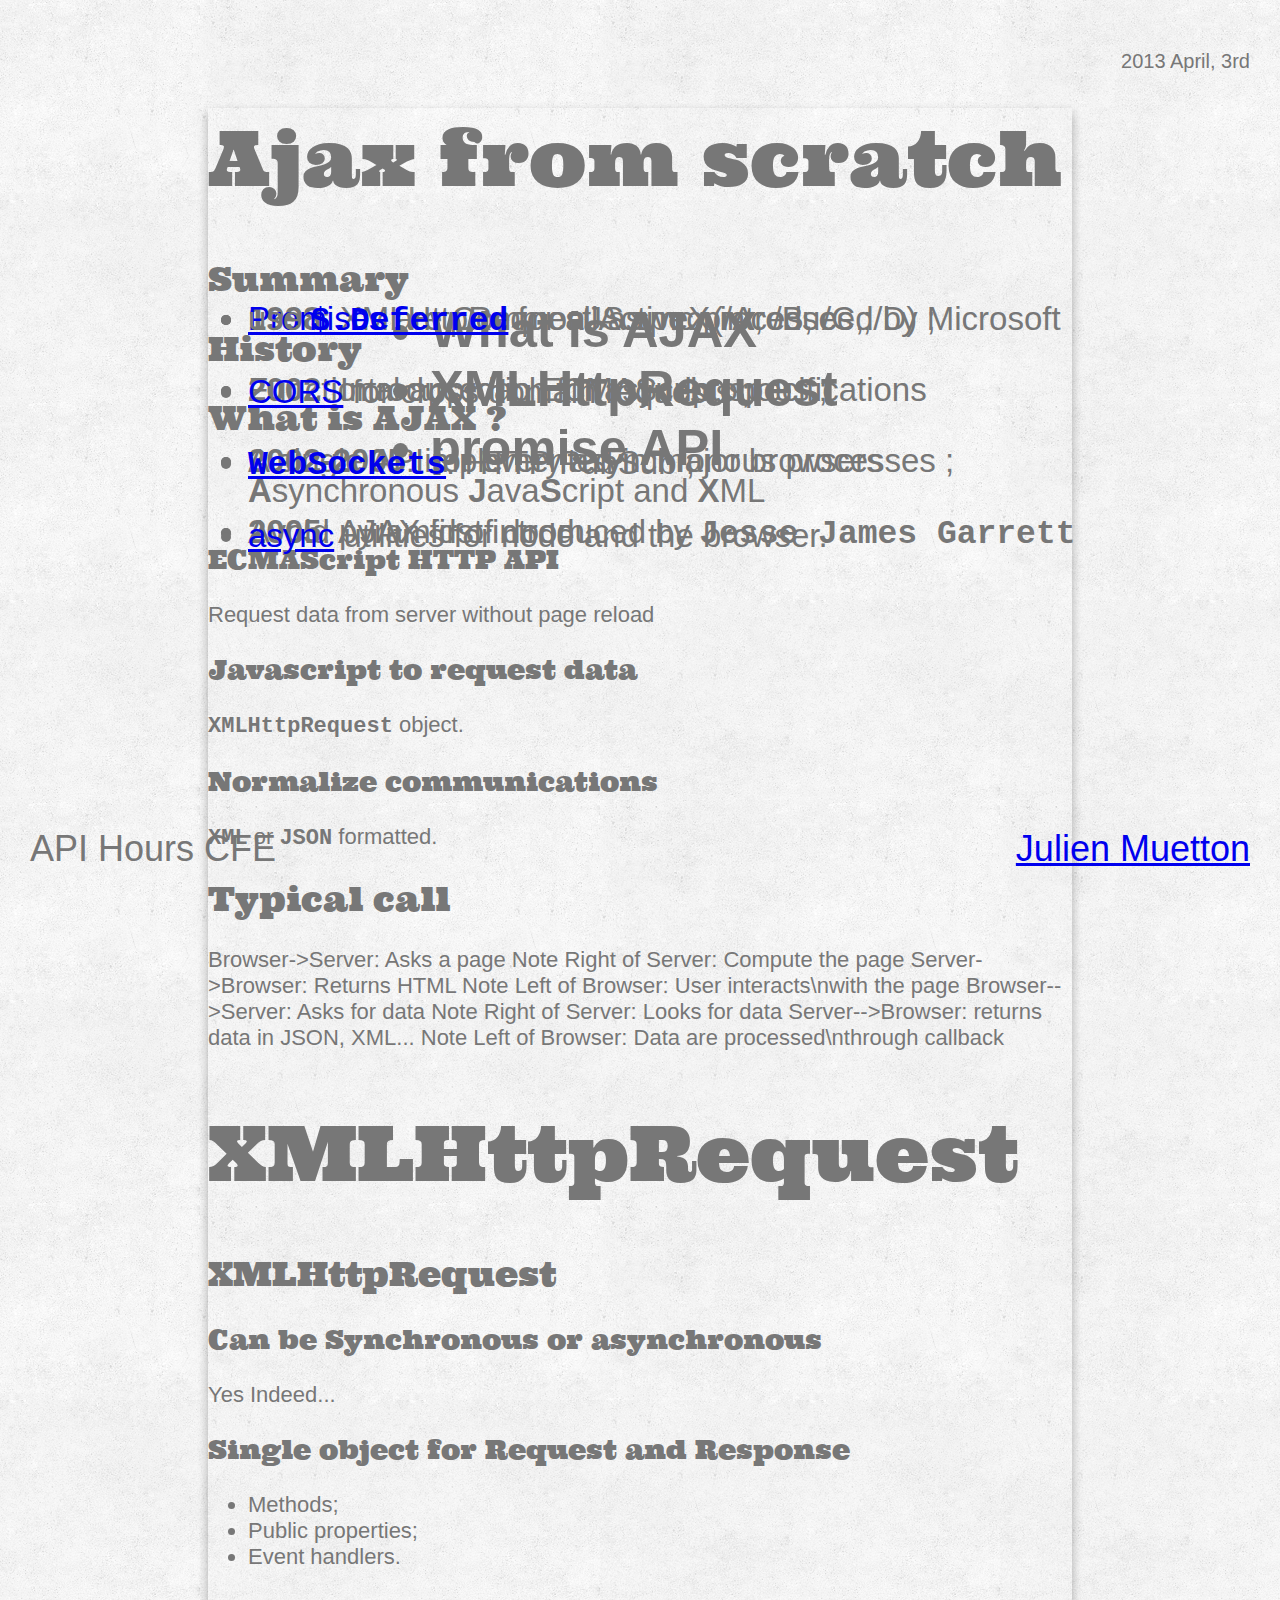
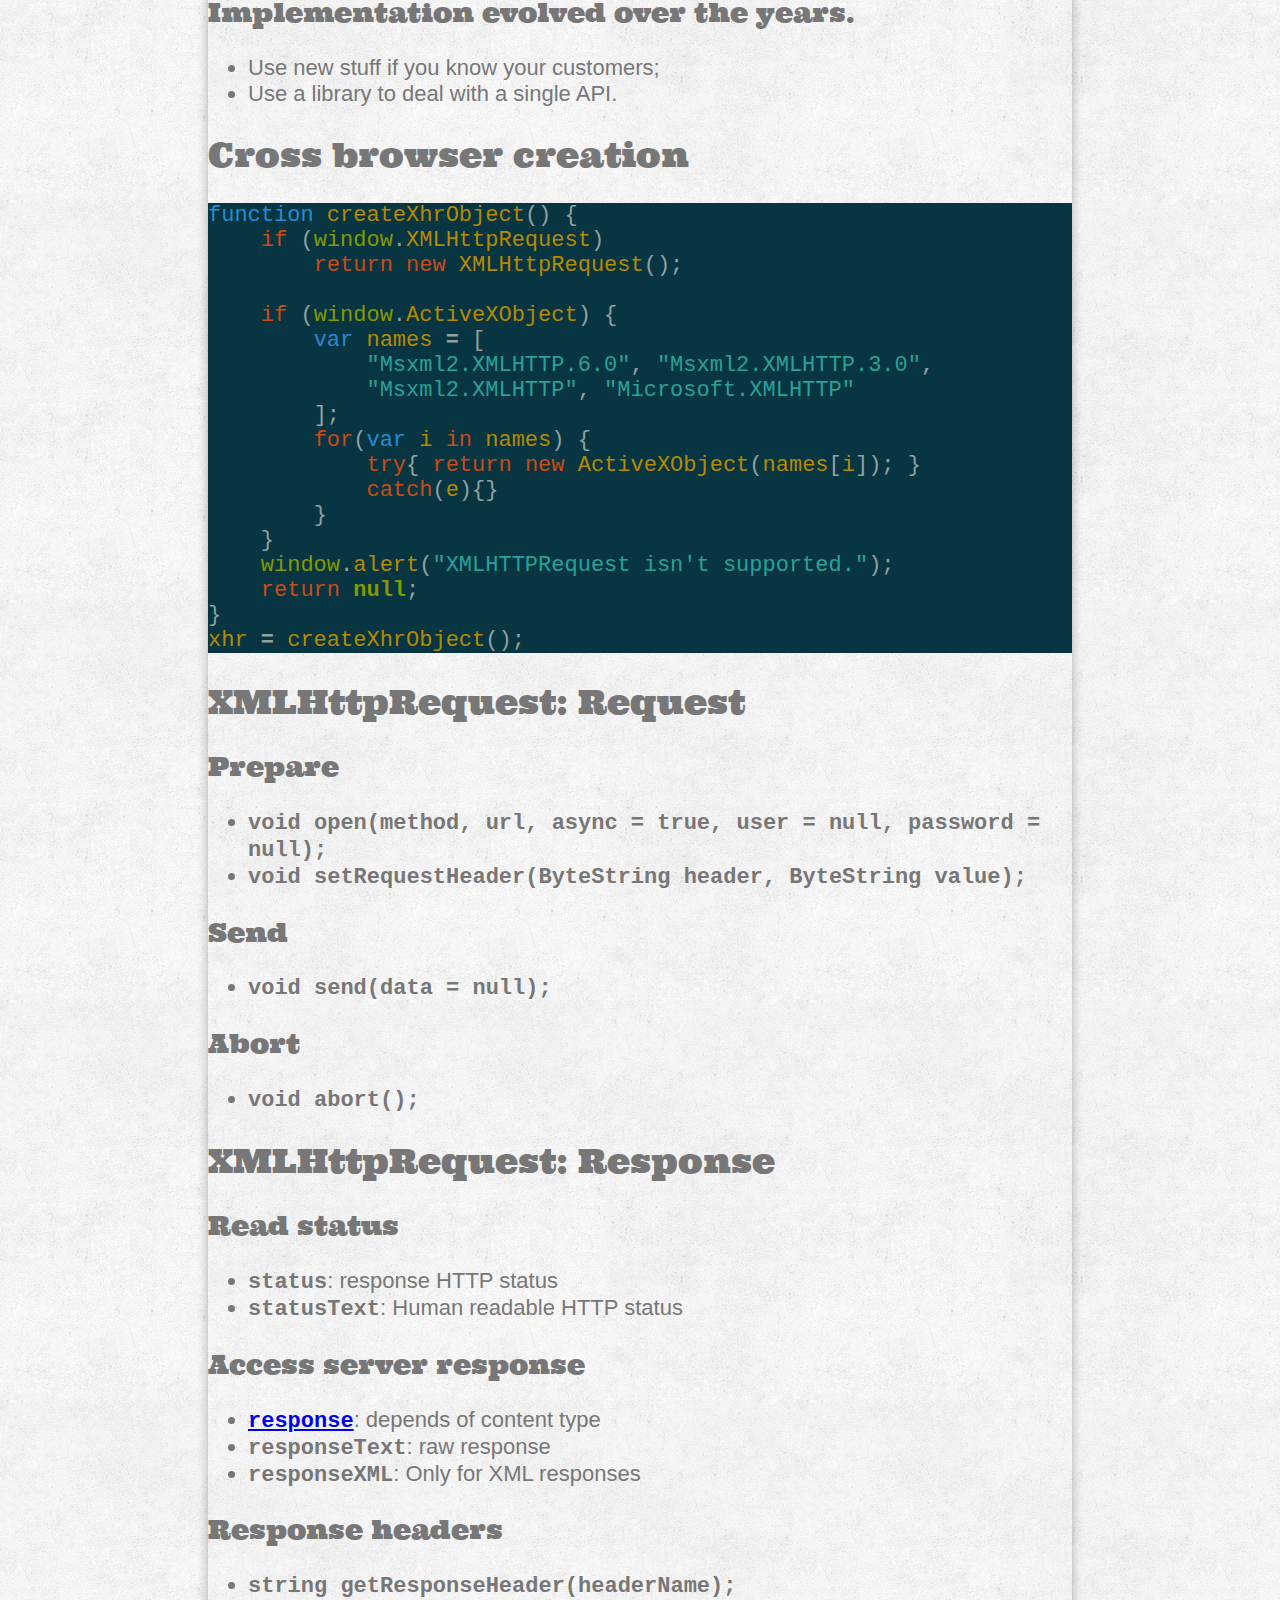
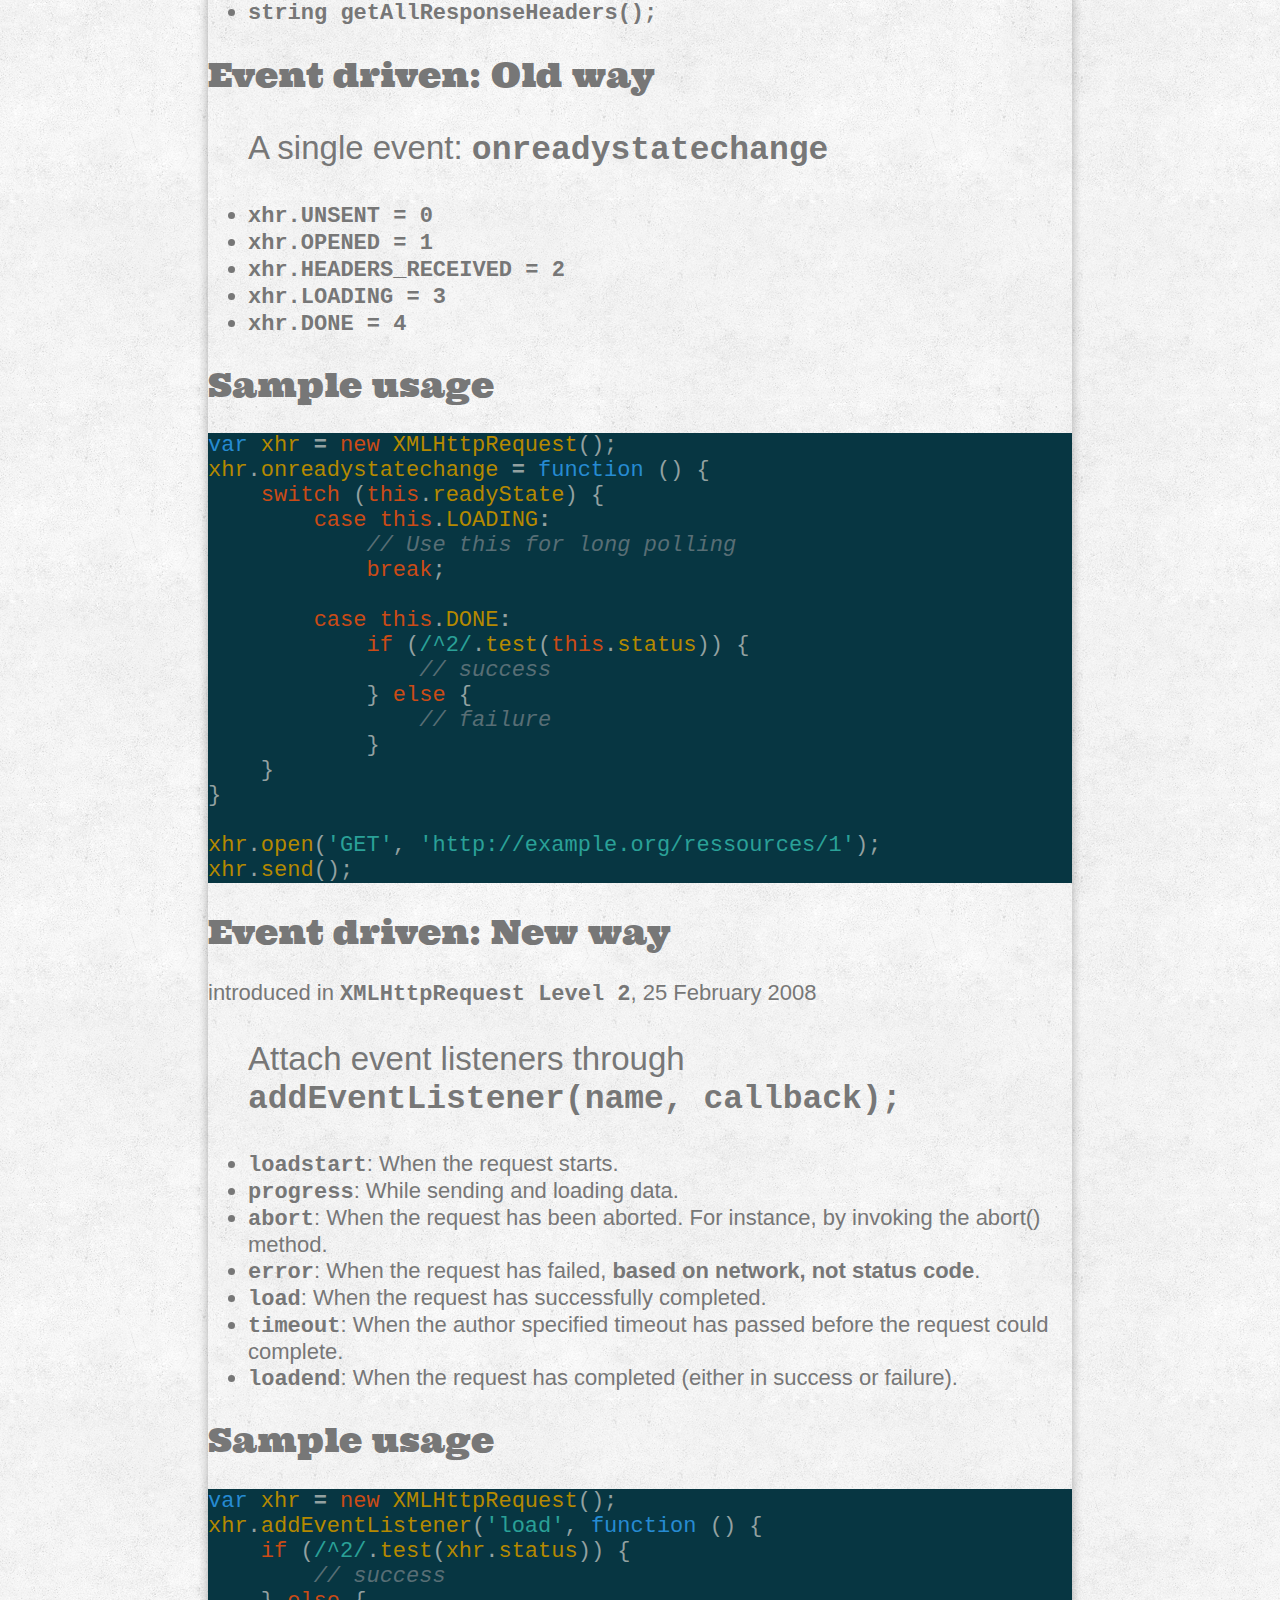
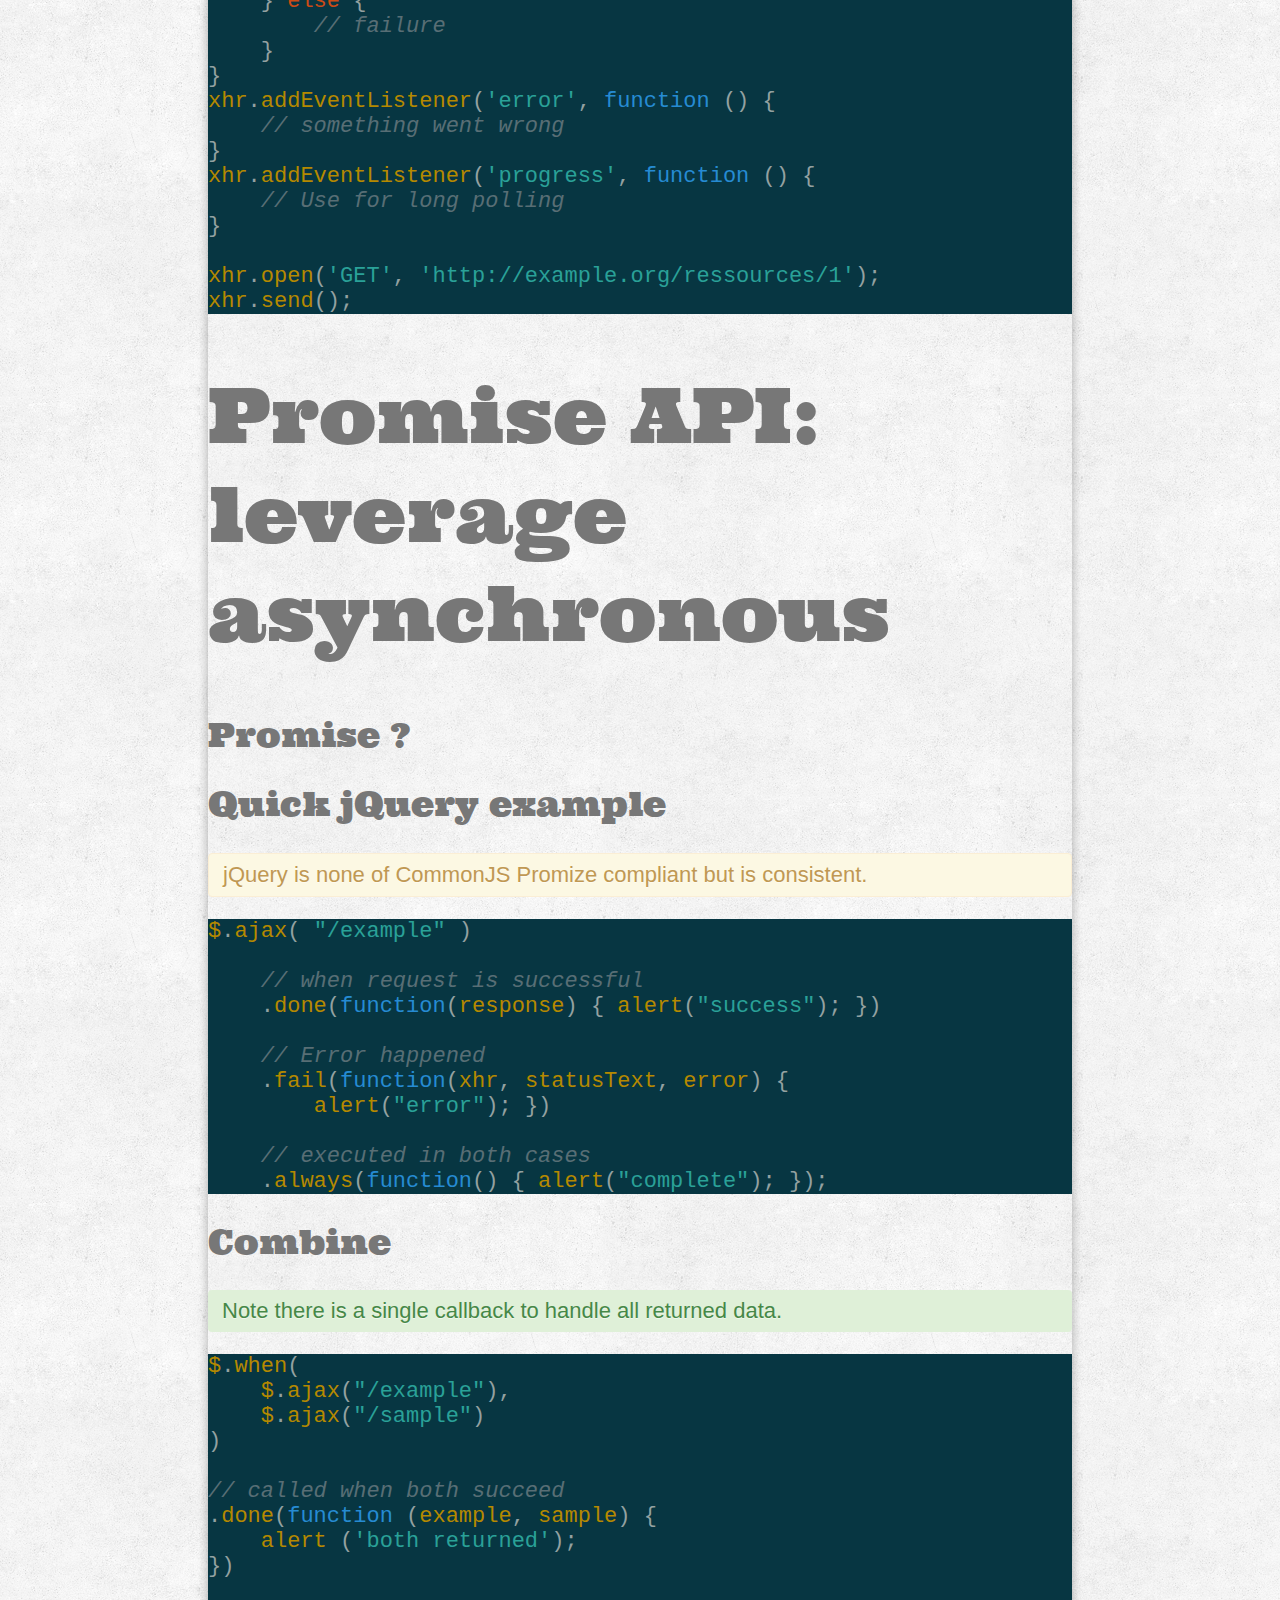
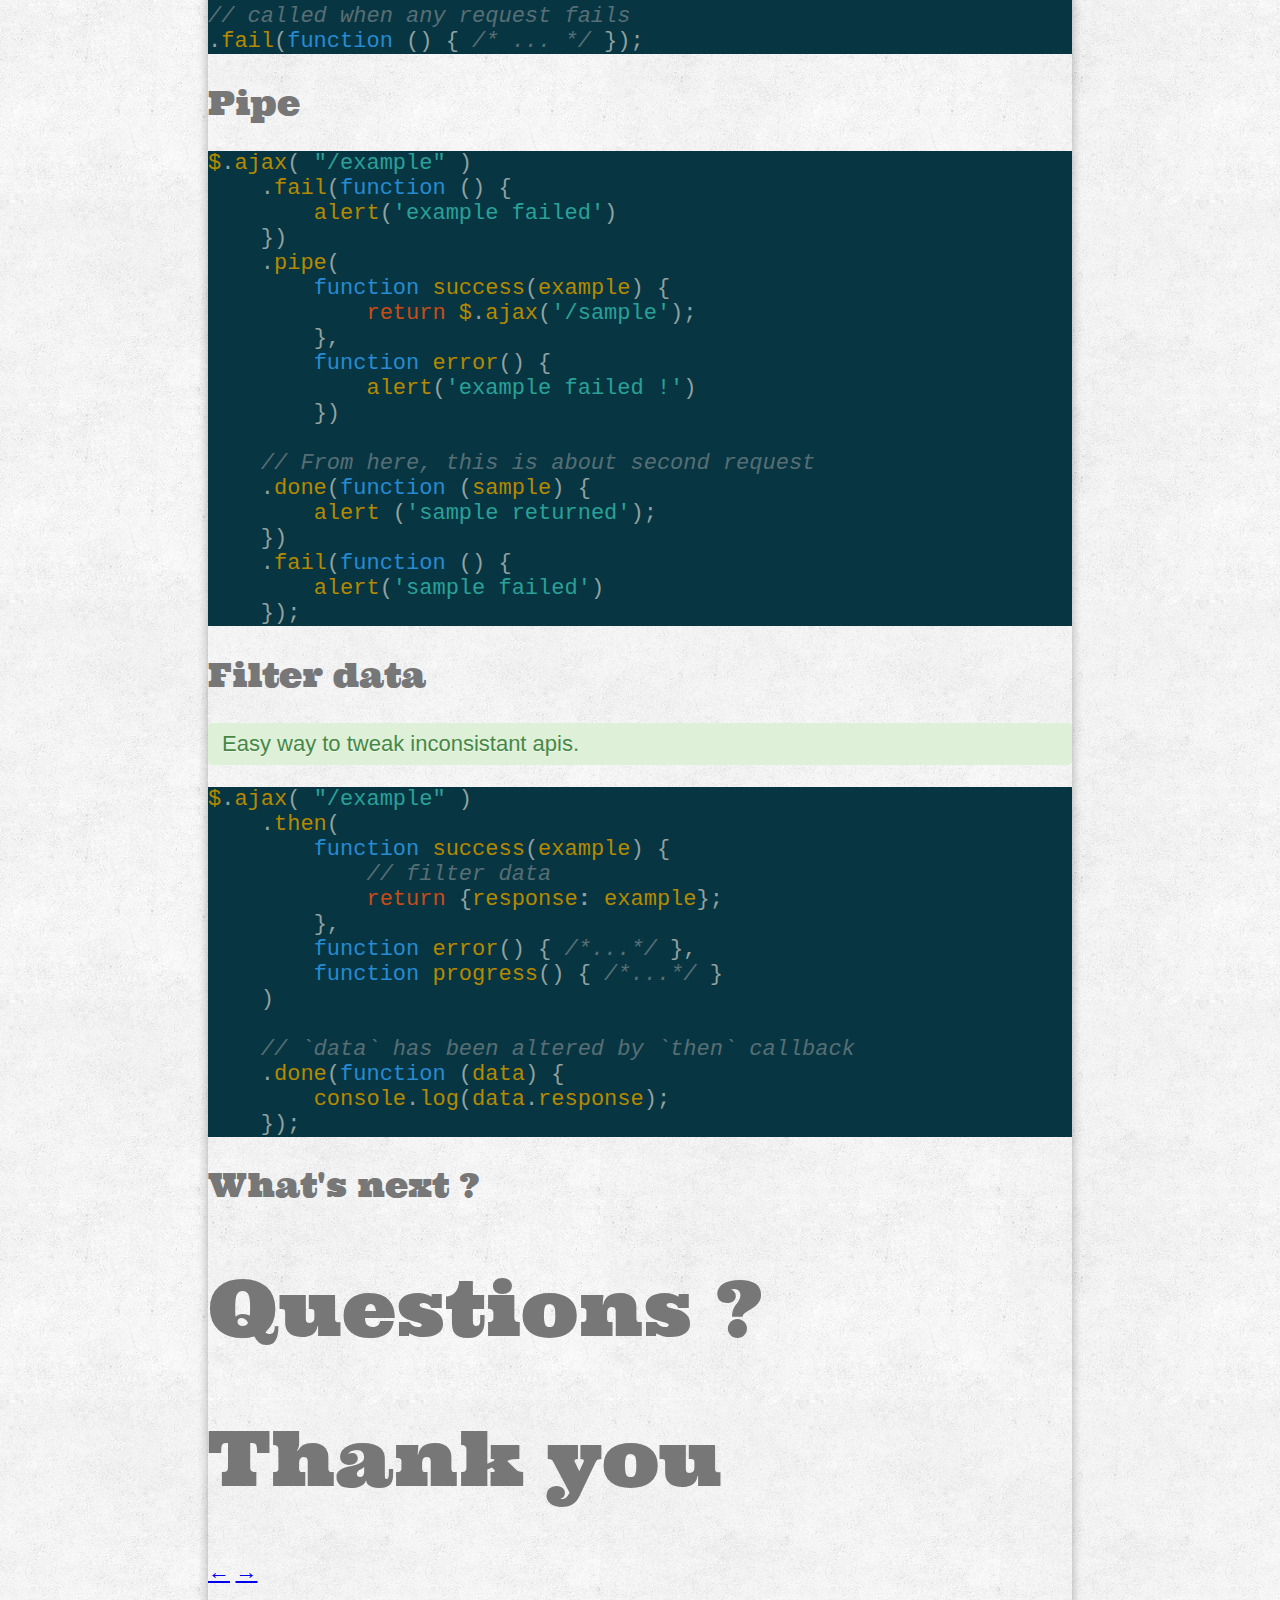
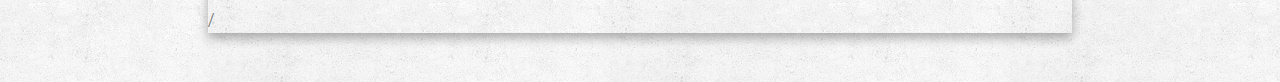
==== index.html @ 1f61324c "Initial import" ====
<!DOCTYPE html>
<!--
  Copyright 2010 Julien Muetton.

  Licensed under the Apache License, Version 2.0 (the "License");
  you may not use this file except in compliance with the License.
  You may obtain a copy of the License at

     http://www.apache.org/licenses/LICENSE-2.0

  Unless required by applicable law or agreed to in writing, software
  distributed under the License is distributed on an "AS IS" BASIS,
  WITHOUT WARRANTIES OR CONDITIONS OF ANY KIND, either express or implied.
  See the License for the specific language governing permissions and
  limitations under the License.

-->
<html>
<head>
    <meta charset="utf-8">
    <meta http-equiv="X-UA-Compatible" content="IE=edge,chrome=1">
    <meta name="viewport" content="width=1024, user-scalable=no">
    <meta name="description" content="Ajax from scratch">
    <title>Ajax from scratch</title>

    <script src="theme/deck.js/modernizr.custom.js"></script>


    <!-- Core and extension CSS files -->
    <link rel="stylesheet" href="theme/deck.js/core/deck.core.css">
    <link rel="stylesheet" href="theme/deck.js/extensions/goto/deck.goto.css">
    <link rel="stylesheet" href="theme/deck.js/extensions/menu/deck.menu.css">
    <link rel="stylesheet" href="theme/deck.js/extensions/navigation/deck.navigation.css">
    <link rel="stylesheet" href="theme/deck.js/extensions/status/deck.status.css">
    <link rel="stylesheet" href="theme/deck.js/extensions/hash/deck.hash.css">
    <link rel="stylesheet" href="theme/css/solarized.css">

    <!-- Theme CSS files (menu swaps these out) -->
    <link rel="stylesheet" id="style-theme-link" href="theme/deck.js/themes/style/web-2.0.css">
    <link rel="stylesheet" id="transition-theme-link" href="theme/deck.js/themes/transition/horizontal-slide.css">

    <!-- Styles -->
    
    <style type="text/css" media="print">
      /*
Letter 612 x 792
A4     498 x 750
*/

/***************************************************************************/
/* The bits that you probably want to override! */
body {
  font-size: 20pt;
  font-family: "Helvetica", "Arial", "Liberation Sans", sans-serif;
  color: black;
  background-color: #fff; /* Colour outside of slide */
}

div.presentation, div.slide {
  background-color: white; /* colour of the slide */
}

div.slide h1, div.slide h2, div.slide h3, div.slide h4, div.slide h5, div.slide h6 {
  color: navy;
  font-weight: normal;
}

div.slide h3, div.slide h4, div.slide h5, div.slide h6 {
  margin-bottom: 6px;
}

div.slide h3 + p, div.slide h4 + p, div.slide h5 + p, div.slide h6 + p {
  margin-top: 6px;
}

pre {
  font-size: 12pt;
  font-family: Monaco, Courier, monospace;
}

li {
  line-height: 1.5em;
  margin-left: 10pt;
  /*padding: 10px 0*/;
}

li ul, li ul li {
  margin-top: 0;
}

table {
  margin-top: 6pt;
  border-collapse: collapse;
  width: 100%;
}
table th {
  text-align: left;
  border-bottom: 1px solid #666;
}
table td, table th {
  padding-left:   10px;
  padding-right:  10px;
  padding-top:    4px;
  padding-bottom: 4px;
}
tr > td:first-child, tr > th:first-child {
  padding-left: 0;
}

/* .notes are displayed when you press '2' */
.notes {
  color: white;
  background: #777;
  opacity:0.90;
}

/* A title slide is a single header */
.slide header:only-child h1 {
  font-weight: bold;
  font-size: 36pt;
}

/* Source and page number */
aside.source, aside.page_number {
  font-size: 14pt;
}

/* Quote and blockquote */
blockquote          { text-indent: -1ex; margin-bottom: 10px;}
blockquote *        { quotes: none; }
blockquote p:before { content: '\201C'; }
blockquote p:after  { content: '\201D'; }
blockquote p        { margin:0; padding:0; }
blockquote q:before { content: '\2018'; }
blockquote q:after  { content: '\2019'; }
.cite { margin:0; text-align:right; margin-right: 40px;}

/***************************************************************************/
/* Specific clases for use with the .fx: macro */

/* smaller and larger */
.smaller section {
  font-size: 18pt;
}

.smaller div h1 {
  font-size: 40pt;
}

.smaller section pre {
  font-size: 10pt;
}

.larger section {
  font-size: 22pt;
}

.larger div h1 {
  font-size: 40pt;
}

.larger section pre {
  font-size: 14pt;
}

/* titleslide: displaying a title(h1) and subtitle(h2) on the same slide */
div.titleslide { text-align: center; }
div.titleslide h1 { padding-top: 50pt; font-size: 60pt; font-weight: bold;}

/* imageslide: covering a whole slide with an image */
div.slides div.imageslide {margin: 0; width: 750pt; height: 460pt; overflow: hidden}
div.imageslide img { 
  position: relative; 
  /*top: -144pt;*/
  /*top: -460pt;*/
  /*left: -10pt; */
  top: -138pt;
  left: -10pt;
  width: 750pt;
  height: 460pt;
  max-width: 750pt !important; 
  max-height: 460pt !important; 
  z-index: 0; 
}

div.imageslide h1 { position: relative; z-index: 3 !important; /*left: 40px; top: -70pt; */}

/* black and white header for use with imageslide */
div.whiteheading h1 {color: #fffffe !important;}
div.blackheading h1 {color: black !important;}

/***************************************************************************/
/* Syntax highlighting is by Pygments - select via config file */
.lineno {color: #aaa; }  /* Line numbers */



/***************************************************************************/
/* The structure - You shouldn't need to change anything from here on down */
body {
  /*padding : 70pt;*/
  margin  : 0;
  overflow: hidden;
}

div.presentation, div.slides {
    transform: scale(1),
    -ms-transform: scale(1),
    -moz-transform: scale(1),
    -webkit-transform: scale(1),
    -o-transform: scale(1),
}

/*div.slides {
  width: 754pt !important;
  height: 502pt !important;
}*/

div.slide {
  display: block !important;
  width: 740pt !important;
  height: 460pt !important;
  border: 2pt solid #ddd;
/*  width      : 100%;
  height     : 100%;*/
  overflow   : hidden;
  page-break-after: always;
}

div.slide div.inner {
  width: 750pt !important;
  height: 460pt !important;
  margin: auto;
  display: table-cell;
  padding: 10pt;
}


/* A title slide is a single header */
.slide header:only-child {
  display: table;
}

.slide header:only-child h1 {
  width: 750pt !important;
  height: 460pt !important;
  text-align    : center;
  display       : table-cell;
  vertical-align: middle;
}

/*.slide header:only-child h1 {
  line-height: 180%;
  text-align: center;
  display: table-cell;
  vertical-align: middle;
  height: 600px;
  width: 800px;
  font-size: 48px;
  margin-top:100px;
  margin-bottom:100px;
}
*/


ol {
  margin-left: 5pt;
}

/* Image alignment options. Note that we align centre by default */
img { display: block; margin: auto; max-width: 600pt; max-height: 340pt;}

section img.align-center, section img.align-centre, section img.center, section img.centre {
  display: block;
  margin-left: auto;
  margin-right: auto;
}

section img.align-right, section img.right {
  display: block;
  margin-left: auto;
  margin-right: 0;
}

section img.align-left, section img.left {
  display: block;
  margin-right: auto;
  margin-left: 0;
}

section img.float-right {
  display: block;
  float: right;
  margin-left: auto;
  margin-right: 0;
}

section img.float-left {
  display: block;
  float: left;
  margin-right: auto;
  margin-left: 0;
}

/* Source and page number */
aside, footer {
  display: block;
  visibility: visible;
}

aside.source {
  display: none;
}

.page_number {
  position: relative; 
  text-align: right;
  display: block !important;
  visibility: visible !important;
  top: -40pt;
  right    : 0px;
  color    : black !important;
  padding  : 5pt !important;  
}


#toc, #help, .slide .notes,
.presenter_notes, #current_presenter_notes, #presenter_note,
 #time {
  display: none;
}


/* Turn of page numbers by uncommenting this */
.page_number {
  display: none !important;
}

/* Custom CSS bits */
.credits {
    float: right; 
    text-align:left;
    padding-top: 150pt !important;
}

.columnlist2 ul {
    vertical-align: top;
    -moz-column-count: 2;
    -moz-column-gap: 20px;
    -webkit-column-count: 2;
    -webkit-column-gap: 20px;
    column-count: 2;
    column-gap: 20px;
}

.columnlist3 ul {
    vertical-align: top;
    -moz-column-count: 3;
    -moz-column-gap: 20px;
    -webkit-column-count: 3;
    -webkit-column-gap: 20px;
    column-count: 3;
    column-gap: 20px;
}

    </style>
    <style type="text/css" media="screen, projection">
      /* Generated by Font Squirrel (http://www.fontsquirrel.com) on May 25, 2011 12:07:39 AM America/New_York */
@font-face {
  font-family: 'UltraRegular';
  src: url("theme/fonts/Ultra-webfont.eot");
  src: url("theme/fonts/Ultra-webfont.eot?#iefix") format("embedded-opentype"), url("theme/fonts/Ultra-webfont.woff") format("woff"), url("theme/fonts/Ultra-webfont.ttf") format("truetype"), url("theme/fonts/Ultra-webfont.svg#UltraRegular") format("svg");
  font-weight: normal;
  font-style: normal;
}
/* set background image */
body {
    background: url(theme/images/subtle_grunge.png);
    padding: 48px 0 48px 0;
    -webkit-box-sizing: border-box;
       -moz-box-sizing: border-box;
            box-sizing: border-box;
}

/* layout  */
.deck-container {
    width: auto;
    margin:auto;
    max-width: 864px;
    min-height: 560px;
    height:100%;
    font-size: 22px;
    color: #777;
}
.deck-container {
    -webkit-box-shadow: 0 5px 10px rgba(0, 0, 0, 0.3);
    -moz-box-shadow: 0 5px 10px rgba(0, 0, 0, 0.3);
    box-shadow: 0 5px 10px rgba(0, 0, 0, 0.3);
}
/* Code highlight */
.highlight {
    /* reset shadow */
    -webkit-text-shadow: none;
    -moz-text-shadow: none;
    text-shadow: none;
}
.deck-container .slide .highlight pre {
    /* reset background */
    background: transparent;
    -webkit-border-radius: 0;
    -moz-border-radius: 0;
    border-radius: 0;
}

/* style */
.deck-container .slide {
    font-family: "Gill Sans", "Gill Sans MT", Calibri, sans-serif;
}
.deck-container .slide h1,
.deck-container .slide h2,
.deck-container .slide h3,
.deck-container .slide h4 {
    font-weight: normal;
    font-family: "UltraRegular", Georgia, serif;
}
.deck-container .slide h1{font-size:3.5em;}
.deck-container .slide blockquote {
    font-size: 1.5em;
}
.deck-container .slide code {
    font-weight: bold;
}

.slide .info,
.slide .warning {
    text-shadow: 0 1px 0 rgba(255, 255, 255, 0.5);
    padding: 8px 35px 8px 14px;
    margin-bottom: 20px;
    -webkit-border-radius: 4px;
    -moz-border-radius: 4px;
    border-radius: 4px;
}
.slide .info {
    color: #468847;
    background-color: #dff0d8;
    border-color: #d6e9c6;
}
.slide .warning {
    color: #c09853;
    background-color: #fcf8e3;
    border: 1px solid #fbeed5;
}

    </style>
    
    
      
      <style type="text/css" media="screen, projection">
        /* main-title */
.main-title h1 {}
.main-title a.author,
.main-title p.date,
.main-title p.conference {position:absolute;font-size:36px;}
.main-title a.author {bottom: 30px; right:30px;}
.main-title p.conference {bottom: 30px; left:30px;margin:0;}
.main-title p.date {top: 30px; right:30px; font-size:20px;}

.summary ul {
    position:absolute;
    top: 50%;
    left: 50%;
    font-size: 2.3em;
    margin: -150px 0 0 -250px;
    font-weight: bold;
}



.xhr-history ul {
    position:absolute;
    top: 50%;
    font-size: 1.5em;
    margin-top: -150px;
}
.xhr-history ul li {
    margin-bottom: 1em;
}



.promises ul {
    position:absolute;
    top: 50%;
    font-size: 1.5em;
    margin-top: -150px;
}
.promises ul li {
    margin-bottom: 1em;
}



.what-s-next ul {
    position:absolute;
    top: 50%;
    font-size: 1.5em;
    margin-top: -150px;
}
.what-s-next ul li {
    margin-bottom: 1em;
}

      </style>
      
    
    <!-- /Styles -->
</head>
<body>
    <article class="deck-container">
      
      <section class="slide main-title">
          
          <h1>Ajax from scratch</h1>
          
          
          <p><a href="http://julien.muetton.me/" class="author">Julien Muetton</a>
<p class="conference"><span class="name">API Hours</span> <span class="location">CFE</span></p>
<p class="date">2013 April, 3rd</p></p>

          
      </section>
      
      <section class="slide summary">
          
          <h2>Summary</h2>
          
          
          <ul>
<li>What is AJAX</li>
<li>XMLHttpRequest</li>
<li>promise API</li>
</ul>

          
      </section>
      
      <section class="slide xhr-history">
          
          <h2>History</h2>
          
          
          <ul>
<li><strong>1998</strong>: XMLHttpRequest ActiveX introduced by Microsoft</li>
<li><strong>2002</strong>: Introduced in ECMAScript specifications</li>
<li><strong>2002-2005</strong>: implemented in major browsers</li>
<li><strong>2005</strong>: AJAX first introduced by <code>Jesse James Garrett</code></li>
</ul>

          
      </section>
      
      <section class="slide">
          
          <h2>What is AJAX ?</h2>
          
          
          <blockquote>
<p><strong>A</strong>synchronous <strong>J</strong>ava<strong>S</strong>cript and <strong>X</strong>ML</p>
</blockquote>
<h3>ECMAScript HTTP API</h3>
<p>Request data from server without page reload</p>
<h3>Javascript to request data</h3>
<p><code>XMLHttpRequest</code> object.</p>
<h3>Normalize communications</h3>
<p><code>XML</code> or <code>JSON</code> formatted.</p>
          
      </section>
      
      <section class="slide">
          
          <h2>Typical call</h2>
          
          
          <div class="diagram" style=""> Browser->Server: Asks a page
Note Right of Server: Compute the page
Server->Browser: Returns HTML
Note Left of Browser: User interacts\nwith the page
Browser-->Server: Asks for data
Note Right of Server: Looks for data
Server-->Browser: returns data in JSON, XML...
Note Left of Browser: Data are processed\nthrough callback</div>
          
      </section>
      
      <section class="slide">
          
          <h1>XMLHttpRequest</h1>
          
          
      </section>
      
      <section class="slide">
          
          <h2>XMLHttpRequest</h2>
          
          
          <h3>Can be Synchronous or asynchronous</h3>
<p>Yes Indeed...</p>
<h3>Single object for Request and Response</h3>
<ul>
<li>Methods;</li>
<li>Public properties;</li>
<li>Event handlers.</li>
</ul>
<h3>Implementation evolved over the years.</h3>
<ul>
<li>Use new stuff if you know your customers;</li>
<li>Use a library to deal with a single API.</li>
</ul>
          
      </section>
      
      <section class="slide has_code">
          
          <h2>Cross browser creation</h2>
          
          
          <div class="highlight"><pre><span class="kd">function</span> <span class="nx">createXhrObject</span><span class="p">()</span> <span class="p">{</span>
    <span class="k">if</span> <span class="p">(</span><span class="nb">window</span><span class="p">.</span><span class="nx">XMLHttpRequest</span><span class="p">)</span>
        <span class="k">return</span> <span class="k">new</span> <span class="nx">XMLHttpRequest</span><span class="p">();</span>

    <span class="k">if</span> <span class="p">(</span><span class="nb">window</span><span class="p">.</span><span class="nx">ActiveXObject</span><span class="p">)</span> <span class="p">{</span>
        <span class="kd">var</span> <span class="nx">names</span> <span class="o">=</span> <span class="p">[</span>
            <span class="s2">&quot;Msxml2.XMLHTTP.6.0&quot;</span><span class="p">,</span> <span class="s2">&quot;Msxml2.XMLHTTP.3.0&quot;</span><span class="p">,</span>
            <span class="s2">&quot;Msxml2.XMLHTTP&quot;</span><span class="p">,</span> <span class="s2">&quot;Microsoft.XMLHTTP&quot;</span>
        <span class="p">];</span>
        <span class="k">for</span><span class="p">(</span><span class="kd">var</span> <span class="nx">i</span> <span class="k">in</span> <span class="nx">names</span><span class="p">)</span> <span class="p">{</span>
            <span class="k">try</span><span class="p">{</span> <span class="k">return</span> <span class="k">new</span> <span class="nx">ActiveXObject</span><span class="p">(</span><span class="nx">names</span><span class="p">[</span><span class="nx">i</span><span class="p">]);</span> <span class="p">}</span>
            <span class="k">catch</span><span class="p">(</span><span class="nx">e</span><span class="p">){}</span>
        <span class="p">}</span>
    <span class="p">}</span>
    <span class="nb">window</span><span class="p">.</span><span class="nx">alert</span><span class="p">(</span><span class="s2">&quot;XMLHTTPRequest isn&#39;t supported.&quot;</span><span class="p">);</span>
    <span class="k">return</span> <span class="kc">null</span><span class="p">;</span>
<span class="p">}</span>
<span class="nx">xhr</span> <span class="o">=</span> <span class="nx">createXhrObject</span><span class="p">();</span>
</pre></div>

          
      </section>
      
      <section class="slide">
          
          <h2>XMLHttpRequest: Request</h2>
          
          
          <h3>Prepare</h3>
<ul>
<li><code>void open(method, url, async = true, user = null, password = null);</code></li>
<li><code>void setRequestHeader(ByteString header, ByteString value);</code></li>
</ul>
<h3>Send</h3>
<ul>
<li><code>void send(data = null);</code></li>
</ul>
<h3>Abort</h3>
<ul>
<li><code>void abort();</code></li>
</ul>
          
      </section>
      
      <section class="slide">
          
          <h2>XMLHttpRequest: Response</h2>
          
          
          <h3>Read status</h3>
<ul>
<li><code>status</code>: response HTTP status</li>
<li><code>statusText</code>: Human readable HTTP status</li>
</ul>
<h3>Access server response</h3>
<ul>
<li><a href="http://www.w3.org/TR/XMLHttpRequest/#dom-xmlhttprequest-response"><code>response</code></a>: depends of content type</li>
<li><code>responseText</code>: raw response</li>
<li><code>responseXML</code>: Only for XML responses</li>
</ul>
<h3>Response headers</h3>
<ul>
<li><code>string getResponseHeader(headerName);</code></li>
<li><code>string getAllResponseHeaders();</code></li>
</ul>
          
      </section>
      
      <section class="slide">
          
          <h2>Event driven: Old way</h2>
          
          
          <blockquote>
<p>A single event: <code>onreadystatechange</code></p>
</blockquote>
<ul>
<li><code>xhr.UNSENT = 0</code></li>
<li><code>xhr.OPENED = 1</code></li>
<li><code>xhr.HEADERS_RECEIVED = 2</code></li>
<li><code>xhr.LOADING = 3</code></li>
<li><code>xhr.DONE = 4</code></li>
</ul>
          
      </section>
      
      <section class="slide has_code">
          
          <h2>Sample usage</h2>
          
          
          <div class="highlight"><pre><span class="kd">var</span> <span class="nx">xhr</span> <span class="o">=</span> <span class="k">new</span> <span class="nx">XMLHttpRequest</span><span class="p">();</span>
<span class="nx">xhr</span><span class="p">.</span><span class="nx">onreadystatechange</span> <span class="o">=</span> <span class="kd">function</span> <span class="p">()</span> <span class="p">{</span>
    <span class="k">switch</span> <span class="p">(</span><span class="k">this</span><span class="p">.</span><span class="nx">readyState</span><span class="p">)</span> <span class="p">{</span>
        <span class="k">case</span> <span class="k">this</span><span class="p">.</span><span class="nx">LOADING</span><span class="o">:</span>
            <span class="c1">// Use this for long polling</span>
            <span class="k">break</span><span class="p">;</span>

        <span class="k">case</span> <span class="k">this</span><span class="p">.</span><span class="nx">DONE</span><span class="o">:</span>
            <span class="k">if</span> <span class="p">(</span><span class="sr">/^2/</span><span class="p">.</span><span class="nx">test</span><span class="p">(</span><span class="k">this</span><span class="p">.</span><span class="nx">status</span><span class="p">))</span> <span class="p">{</span>
                <span class="c1">// success</span>
            <span class="p">}</span> <span class="k">else</span> <span class="p">{</span>
                <span class="c1">// failure</span>
            <span class="p">}</span>
    <span class="p">}</span>
<span class="p">}</span>

<span class="nx">xhr</span><span class="p">.</span><span class="nx">open</span><span class="p">(</span><span class="s1">&#39;GET&#39;</span><span class="p">,</span> <span class="s1">&#39;http://example.org/ressources/1&#39;</span><span class="p">);</span>
<span class="nx">xhr</span><span class="p">.</span><span class="nx">send</span><span class="p">();</span>
</pre></div>

          
      </section>
      
      <section class="slide">
          
          <h2>Event driven: New way</h2>
          
          
          <p>introduced in <code>XMLHttpRequest Level 2</code>, 25 February 2008</p>
<blockquote>
<p>Attach event listeners through
  <code>addEventListener(name, callback);</code></p>
</blockquote>
<ul>
<li><code>loadstart</code>: When the request starts.</li>
<li><code>progress</code>: While sending and loading data.</li>
<li><code>abort</code>: When the request has been aborted. For instance, by invoking the abort() method.</li>
<li><code>error</code>: When the request has failed, <strong>based on network, not status code</strong>.</li>
<li><code>load</code>: When the request has successfully completed.</li>
<li><code>timeout</code>: When the author specified timeout has passed before the request could complete.</li>
<li><code>loadend</code>: When the request has completed (either in success or failure).</li>
</ul>
          
      </section>
      
      <section class="slide has_code">
          
          <h2>Sample usage</h2>
          
          
          <div class="highlight"><pre><span class="kd">var</span> <span class="nx">xhr</span> <span class="o">=</span> <span class="k">new</span> <span class="nx">XMLHttpRequest</span><span class="p">();</span>
<span class="nx">xhr</span><span class="p">.</span><span class="nx">addEventListener</span><span class="p">(</span><span class="s1">&#39;load&#39;</span><span class="p">,</span> <span class="kd">function</span> <span class="p">()</span> <span class="p">{</span>
    <span class="k">if</span> <span class="p">(</span><span class="sr">/^2/</span><span class="p">.</span><span class="nx">test</span><span class="p">(</span><span class="nx">xhr</span><span class="p">.</span><span class="nx">status</span><span class="p">))</span> <span class="p">{</span>
        <span class="c1">// success</span>
    <span class="p">}</span> <span class="k">else</span> <span class="p">{</span>
        <span class="c1">// failure</span>
    <span class="p">}</span>
<span class="p">}</span>
<span class="nx">xhr</span><span class="p">.</span><span class="nx">addEventListener</span><span class="p">(</span><span class="s1">&#39;error&#39;</span><span class="p">,</span> <span class="kd">function</span> <span class="p">()</span> <span class="p">{</span>
    <span class="c1">// something went wrong</span>
<span class="p">}</span>
<span class="nx">xhr</span><span class="p">.</span><span class="nx">addEventListener</span><span class="p">(</span><span class="s1">&#39;progress&#39;</span><span class="p">,</span> <span class="kd">function</span> <span class="p">()</span> <span class="p">{</span>
    <span class="c1">// Use for long polling</span>
<span class="p">}</span>

<span class="nx">xhr</span><span class="p">.</span><span class="nx">open</span><span class="p">(</span><span class="s1">&#39;GET&#39;</span><span class="p">,</span> <span class="s1">&#39;http://example.org/ressources/1&#39;</span><span class="p">);</span>
<span class="nx">xhr</span><span class="p">.</span><span class="nx">send</span><span class="p">();</span>
</pre></div>

          
      </section>
      
      <section class="slide">
          
          <h1>Promise API: leverage asynchronous</h1>
          
          
      </section>
      
      <section class="slide promises">
          
          <h2>Promise ?</h2>
          
          
          <ul>
<li><a href="http://wiki.commonjs.org/wiki/Promises">Promises</a> are CommonJS spec (/A, /B, /C, /D) ;</li>
<li>Functional approach for asynchronous ;</li>
<li>A single API for every asynchronous processes ;</li>
<li>Avoid pyramid of doom.</li>
</ul>

          
      </section>
      
      <section class="slide has_code">
          
          <h2>Quick jQuery example</h2>
          
          
          <p class="warning">jQuery is none of CommonJS Promize compliant but is consistent.</3>
<div class="highlight"><pre><span class="nx">$</span><span class="p">.</span><span class="nx">ajax</span><span class="p">(</span> <span class="s2">&quot;/example&quot;</span> <span class="p">)</span>

    <span class="c1">// when request is successful</span>
    <span class="p">.</span><span class="nx">done</span><span class="p">(</span><span class="kd">function</span><span class="p">(</span><span class="nx">response</span><span class="p">)</span> <span class="p">{</span> <span class="nx">alert</span><span class="p">(</span><span class="s2">&quot;success&quot;</span><span class="p">);</span> <span class="p">})</span>

    <span class="c1">// Error happened</span>
    <span class="p">.</span><span class="nx">fail</span><span class="p">(</span><span class="kd">function</span><span class="p">(</span><span class="nx">xhr</span><span class="p">,</span> <span class="nx">statusText</span><span class="p">,</span> <span class="nx">error</span><span class="p">)</span> <span class="p">{</span>
        <span class="nx">alert</span><span class="p">(</span><span class="s2">&quot;error&quot;</span><span class="p">);</span> <span class="p">})</span>

    <span class="c1">// executed in both cases</span>
    <span class="p">.</span><span class="nx">always</span><span class="p">(</span><span class="kd">function</span><span class="p">()</span> <span class="p">{</span> <span class="nx">alert</span><span class="p">(</span><span class="s2">&quot;complete&quot;</span><span class="p">);</span> <span class="p">});</span>
</pre></div>

          
      </section>
      
      <section class="slide has_code">
          
          <h2>Combine</h2>
          
          
          <p class="info">Note there is a single callback to handle all returned data.</3>
<div class="highlight"><pre><span class="nx">$</span><span class="p">.</span><span class="nx">when</span><span class="p">(</span>
    <span class="nx">$</span><span class="p">.</span><span class="nx">ajax</span><span class="p">(</span><span class="s2">&quot;/example&quot;</span><span class="p">),</span>
    <span class="nx">$</span><span class="p">.</span><span class="nx">ajax</span><span class="p">(</span><span class="s2">&quot;/sample&quot;</span><span class="p">)</span>
<span class="p">)</span>

<span class="c1">// called when both succeed</span>
<span class="p">.</span><span class="nx">done</span><span class="p">(</span><span class="kd">function</span> <span class="p">(</span><span class="nx">example</span><span class="p">,</span> <span class="nx">sample</span><span class="p">)</span> <span class="p">{</span>
    <span class="nx">alert</span> <span class="p">(</span><span class="s1">&#39;both returned&#39;</span><span class="p">);</span>
<span class="p">})</span>

<span class="c1">// called when any request fails</span>
<span class="p">.</span><span class="nx">fail</span><span class="p">(</span><span class="kd">function</span> <span class="p">()</span> <span class="p">{</span> <span class="cm">/* ... */</span> <span class="p">});</span>
</pre></div>

          
      </section>
      
      <section class="slide has_code">
          
          <h2>Pipe</h2>
          
          
          <div class="highlight"><pre><span class="nx">$</span><span class="p">.</span><span class="nx">ajax</span><span class="p">(</span> <span class="s2">&quot;/example&quot;</span> <span class="p">)</span>
    <span class="p">.</span><span class="nx">fail</span><span class="p">(</span><span class="kd">function</span> <span class="p">()</span> <span class="p">{</span>
        <span class="nx">alert</span><span class="p">(</span><span class="s1">&#39;example failed&#39;</span><span class="p">)</span>
    <span class="p">})</span>
    <span class="p">.</span><span class="nx">pipe</span><span class="p">(</span>
        <span class="kd">function</span> <span class="nx">success</span><span class="p">(</span><span class="nx">example</span><span class="p">)</span> <span class="p">{</span>
            <span class="k">return</span> <span class="nx">$</span><span class="p">.</span><span class="nx">ajax</span><span class="p">(</span><span class="s1">&#39;/sample&#39;</span><span class="p">);</span>
        <span class="p">},</span>
        <span class="kd">function</span> <span class="nx">error</span><span class="p">()</span> <span class="p">{</span>
            <span class="nx">alert</span><span class="p">(</span><span class="s1">&#39;example failed !&#39;</span><span class="p">)</span>
        <span class="p">})</span>

    <span class="c1">// From here, this is about second request</span>
    <span class="p">.</span><span class="nx">done</span><span class="p">(</span><span class="kd">function</span> <span class="p">(</span><span class="nx">sample</span><span class="p">)</span> <span class="p">{</span>
        <span class="nx">alert</span> <span class="p">(</span><span class="s1">&#39;sample returned&#39;</span><span class="p">);</span>
    <span class="p">})</span>
    <span class="p">.</span><span class="nx">fail</span><span class="p">(</span><span class="kd">function</span> <span class="p">()</span> <span class="p">{</span>
        <span class="nx">alert</span><span class="p">(</span><span class="s1">&#39;sample failed&#39;</span><span class="p">)</span>
    <span class="p">});</span>
</pre></div>

          
      </section>
      
      <section class="slide has_code">
          
          <h2>Filter data</h2>
          
          
          <p class="info">Easy way to tweak inconsistant apis.</3>
<div class="highlight"><pre><span class="nx">$</span><span class="p">.</span><span class="nx">ajax</span><span class="p">(</span> <span class="s2">&quot;/example&quot;</span> <span class="p">)</span>
    <span class="p">.</span><span class="nx">then</span><span class="p">(</span>
        <span class="kd">function</span> <span class="nx">success</span><span class="p">(</span><span class="nx">example</span><span class="p">)</span> <span class="p">{</span>
            <span class="c1">// filter data</span>
            <span class="k">return</span> <span class="p">{</span><span class="nx">response</span><span class="o">:</span> <span class="nx">example</span><span class="p">};</span>
        <span class="p">},</span>
        <span class="kd">function</span> <span class="nx">error</span><span class="p">()</span> <span class="p">{</span> <span class="cm">/*...*/</span> <span class="p">},</span>
        <span class="kd">function</span> <span class="nx">progress</span><span class="p">()</span> <span class="p">{</span> <span class="cm">/*...*/</span> <span class="p">}</span>
    <span class="p">)</span>

    <span class="c1">// `data` has been altered by `then` callback</span>
    <span class="p">.</span><span class="nx">done</span><span class="p">(</span><span class="kd">function</span> <span class="p">(</span><span class="nx">data</span><span class="p">)</span> <span class="p">{</span>
        <span class="nx">console</span><span class="p">.</span><span class="nx">log</span><span class="p">(</span><span class="nx">data</span><span class="p">.</span><span class="nx">response</span><span class="p">);</span>
    <span class="p">});</span>
</pre></div>

          
      </section>
      
      <section class="slide what-s-next">
          
          <h2>What's next ?</h2>
          
          
          <ul>
<li>use <a href="http://api.jquery.com/category/deferred-object/"><code>$.Deferred</code></a> for all async processes ;</li>
<li><a href="Cross%20Origin%20Ressource%20Sharing"><accronym title="Cross Origin Ressource Sharing">CORS</accronym></a> for cross domain requests ;</li>
<li><a href="http://www.w3.org/TR/websockets/"><code>WebSockets</code></a>: HTTP PubSub ;</li>
<li><a href="https://github.com/caolan/async">async</a> utilities for node and the browser.</li>
</ul>

          
      </section>
      
      <section class="slide">
          
          <h1>Questions ?</h1>
          
          
      </section>
      
      <section class="slide">
          
          <h1>Thank you</h1>
          
          
      </section>
      
      <a href="#" class="deck-prev-link" title="Previous">&#8592;</a>
      <a href="#" class="deck-next-link" title="Next">&#8594;</a>

      <p class="deck-status">
        <span class="deck-status-current"></span>
        /
        <span class="deck-status-total"></span>
    </p>
    </article>
  <!-- Deck Core and extensions -->
  <script src="theme/deck.js/jquery-1.7.2.min.js"></script>
  <script type="text/javascript">
  window.jQuery || document.write('<script src="theme/deck.js/jquery-1.7.min.js"><\/script>')
  </script>
  <script src="theme/deck.js/core/deck.core.js"></script>
  <script src="theme/deck.js/extensions/menu/deck.menu.js"></script>
  <script src="theme/deck.js/extensions/goto/deck.goto.js"></script>
  <script src="theme/deck.js/extensions/status/deck.status.js"></script>
  <script src="theme/deck.js/extensions/navigation/deck.navigation.js"></script>
  <script src="theme/deck.js/extensions/hash/deck.hash.js"></script>

  <!-- Javascripts -->
  
  <script type="text/javascript">
    
  </script>
  
  
    
    <script type="text/javascript">
      // ┌────────────────────────────────────────────────────────────────────┐ \\
// │ Raphaël 2.1.0 - JavaScript Vector Library                          │ \\
// ├────────────────────────────────────────────────────────────────────┤ \\
// │ Copyright © 2008-2012 Dmitry Baranovskiy (http://raphaeljs.com)    │ \\
// │ Copyright © 2008-2012 Sencha Labs (http://sencha.com)              │ \\
// ├────────────────────────────────────────────────────────────────────┤ \\
// │ Licensed under the MIT (http://raphaeljs.com/license.html) license.│ \\
// └────────────────────────────────────────────────────────────────────┘ \\

(function(a){var b="0.3.4",c="hasOwnProperty",d=/[\.\/]/,e="*",f=function(){},g=function(a,b){return a-b},h,i,j={n:{}},k=function(a,b){var c=j,d=i,e=Array.prototype.slice.call(arguments,2),f=k.listeners(a),l=0,m=!1,n,o=[],p={},q=[],r=h,s=[];h=a,i=0;for(var t=0,u=f.length;t<u;t++)"zIndex"in f[t]&&(o.push(f[t].zIndex),f[t].zIndex<0&&(p[f[t].zIndex]=f[t]));o.sort(g);while(o[l]<0){n=p[o[l++]],q.push(n.apply(b,e));if(i){i=d;return q}}for(t=0;t<u;t++){n=f[t];if("zIndex"in n)if(n.zIndex==o[l]){q.push(n.apply(b,e));if(i)break;do{l++,n=p[o[l]],n&&q.push(n.apply(b,e));if(i)break}while(n)}else p[n.zIndex]=n;else{q.push(n.apply(b,e));if(i)break}}i=d,h=r;return q.length?q:null};k.listeners=function(a){var b=a.split(d),c=j,f,g,h,i,k,l,m,n,o=[c],p=[];for(i=0,k=b.length;i<k;i++){n=[];for(l=0,m=o.length;l<m;l++){c=o[l].n,g=[c[b[i]],c[e]],h=2;while(h--)f=g[h],f&&(n.push(f),p=p.concat(f.f||[]))}o=n}return p},k.on=function(a,b){var c=a.split(d),e=j;for(var g=0,h=c.length;g<h;g++)e=e.n,!e[c[g]]&&(e[c[g]]={n:{}}),e=e[c[g]];e.f=e.f||[];for(g=0,h=e.f.length;g<h;g++)if(e.f[g]==b)return f;e.f.push(b);return function(a){+a==+a&&(b.zIndex=+a)}},k.stop=function(){i=1},k.nt=function(a){if(a)return(new RegExp("(?:\\.|\\/|^)"+a+"(?:\\.|\\/|$)")).test(h);return h},k.off=k.unbind=function(a,b){var f=a.split(d),g,h,i,k,l,m,n,o=[j];for(k=0,l=f.length;k<l;k++)for(m=0;m<o.length;m+=i.length-2){i=[m,1],g=o[m].n;if(f[k]!=e)g[f[k]]&&i.push(g[f[k]]);else for(h in g)g[c](h)&&i.push(g[h]);o.splice.apply(o,i)}for(k=0,l=o.length;k<l;k++){g=o[k];while(g.n){if(b){if(g.f){for(m=0,n=g.f.length;m<n;m++)if(g.f[m]==b){g.f.splice(m,1);break}!g.f.length&&delete g.f}for(h in g.n)if(g.n[c](h)&&g.n[h].f){var p=g.n[h].f;for(m=0,n=p.length;m<n;m++)if(p[m]==b){p.splice(m,1);break}!p.length&&delete g.n[h].f}}else{delete g.f;for(h in g.n)g.n[c](h)&&g.n[h].f&&delete g.n[h].f}g=g.n}}},k.once=function(a,b){var c=function(){var d=b.apply(this,arguments);k.unbind(a,c);return d};return k.on(a,c)},k.version=b,k.toString=function(){return"You are running Eve "+b},typeof module!="undefined"&&module.exports?module.exports=k:typeof define!="undefined"?define("eve",[],function(){return k}):a.eve=k})(this),function(){function cF(a){for(var b=0;b<cy.length;b++)cy[b].el.paper==a&&cy.splice(b--,1)}function cE(b,d,e,f,h,i){e=Q(e);var j,k,l,m=[],o,p,q,t=b.ms,u={},v={},w={};if(f)for(y=0,z=cy.length;y<z;y++){var x=cy[y];if(x.el.id==d.id&&x.anim==b){x.percent!=e?(cy.splice(y,1),l=1):k=x,d.attr(x.totalOrigin);break}}else f=+v;for(var y=0,z=b.percents.length;y<z;y++){if(b.percents[y]==e||b.percents[y]>f*b.top){e=b.percents[y],p=b.percents[y-1]||0,t=t/b.top*(e-p),o=b.percents[y+1],j=b.anim[e];break}f&&d.attr(b.anim[b.percents[y]])}if(!!j){if(!k){for(var A in j)if(j[g](A))if(U[g](A)||d.paper.customAttributes[g](A)){u[A]=d.attr(A),u[A]==null&&(u[A]=T[A]),v[A]=j[A];switch(U[A]){case C:w[A]=(v[A]-u[A])/t;break;case"colour":u[A]=a.getRGB(u[A]);var B=a.getRGB(v[A]);w[A]={r:(B.r-u[A].r)/t,g:(B.g-u[A].g)/t,b:(B.b-u[A].b)/t};break;case"path":var D=bR(u[A],v[A]),E=D[1];u[A]=D[0],w[A]=[];for(y=0,z=u[A].length;y<z;y++){w[A][y]=[0];for(var F=1,G=u[A][y].length;F<G;F++)w[A][y][F]=(E[y][F]-u[A][y][F])/t}break;case"transform":var H=d._,I=ca(H[A],v[A]);if(I){u[A]=I.from,v[A]=I.to,w[A]=[],w[A].real=!0;for(y=0,z=u[A].length;y<z;y++){w[A][y]=[u[A][y][0]];for(F=1,G=u[A][y].length;F<G;F++)w[A][y][F]=(v[A][y][F]-u[A][y][F])/t}}else{var J=d.matrix||new cb,K={_:{transform:H.transform},getBBox:function(){return d.getBBox(1)}};u[A]=[J.a,J.b,J.c,J.d,J.e,J.f],b$(K,v[A]),v[A]=K._.transform,w[A]=[(K.matrix.a-J.a)/t,(K.matrix.b-J.b)/t,(K.matrix.c-J.c)/t,(K.matrix.d-J.d)/t,(K.matrix.e-J.e)/t,(K.matrix.f-J.f)/t]}break;case"csv":var L=r(j[A])[s](c),M=r(u[A])[s](c);if(A=="clip-rect"){u[A]=M,w[A]=[],y=M.length;while(y--)w[A][y]=(L[y]-u[A][y])/t}v[A]=L;break;default:L=[][n](j[A]),M=[][n](u[A]),w[A]=[],y=d.paper.customAttributes[A].length;while(y--)w[A][y]=((L[y]||0)-(M[y]||0))/t}}var O=j.easing,P=a.easing_formulas[O];if(!P){P=r(O).match(N);if(P&&P.length==5){var R=P;P=function(a){return cC(a,+R[1],+R[2],+R[3],+R[4],t)}}else P=bf}q=j.start||b.start||+(new Date),x={anim:b,percent:e,timestamp:q,start:q+(b.del||0),status:0,initstatus:f||0,stop:!1,ms:t,easing:P,from:u,diff:w,to:v,el:d,callback:j.callback,prev:p,next:o,repeat:i||b.times,origin:d.attr(),totalOrigin:h},cy.push(x);if(f&&!k&&!l){x.stop=!0,x.start=new Date-t*f;if(cy.length==1)return cA()}l&&(x.start=new Date-x.ms*f),cy.length==1&&cz(cA)}else k.initstatus=f,k.start=new Date-k.ms*f;eve("raphael.anim.start."+d.id,d,b)}}function cD(a,b){var c=[],d={};this.ms=b,this.times=1;if(a){for(var e in a)a[g](e)&&(d[Q(e)]=a[e],c.push(Q(e)));c.sort(bd)}this.anim=d,this.top=c[c.length-1],this.percents=c}function cC(a,b,c,d,e,f){function o(a,b){var c,d,e,f,j,k;for(e=a,k=0;k<8;k++){f=m(e)-a;if(z(f)<b)return e;j=(3*i*e+2*h)*e+g;if(z(j)<1e-6)break;e=e-f/j}c=0,d=1,e=a;if(e<c)return c;if(e>d)return d;while(c<d){f=m(e);if(z(f-a)<b)return e;a>f?c=e:d=e,e=(d-c)/2+c}return e}function n(a,b){var c=o(a,b);return((l*c+k)*c+j)*c}function m(a){return((i*a+h)*a+g)*a}var g=3*b,h=3*(d-b)-g,i=1-g-h,j=3*c,k=3*(e-c)-j,l=1-j-k;return n(a,1/(200*f))}function cq(){return this.x+q+this.y+q+this.width+" × "+this.height}function cp(){return this.x+q+this.y}function cb(a,b,c,d,e,f){a!=null?(this.a=+a,this.b=+b,this.c=+c,this.d=+d,this.e=+e,this.f=+f):(this.a=1,this.b=0,this.c=0,this.d=1,this.e=0,this.f=0)}function bH(b,c,d){b=a._path2curve(b),c=a._path2curve(c);var e,f,g,h,i,j,k,l,m,n,o=d?0:[];for(var p=0,q=b.length;p<q;p++){var r=b[p];if(r[0]=="M")e=i=r[1],f=j=r[2];else{r[0]=="C"?(m=[e,f].concat(r.slice(1)),e=m[6],f=m[7]):(m=[e,f,e,f,i,j,i,j],e=i,f=j);for(var s=0,t=c.length;s<t;s++){var u=c[s];if(u[0]=="M")g=k=u[1],h=l=u[2];else{u[0]=="C"?(n=[g,h].concat(u.slice(1)),g=n[6],h=n[7]):(n=[g,h,g,h,k,l,k,l],g=k,h=l);var v=bG(m,n,d);if(d)o+=v;else{for(var w=0,x=v.length;w<x;w++)v[w].segment1=p,v[w].segment2=s,v[w].bez1=m,v[w].bez2=n;o=o.concat(v)}}}}}return o}function bG(b,c,d){var e=a.bezierBBox(b),f=a.bezierBBox(c);if(!a.isBBoxIntersect(e,f))return d?0:[];var g=bB.apply(0,b),h=bB.apply(0,c),i=~~(g/5),j=~~(h/5),k=[],l=[],m={},n=d?0:[];for(var o=0;o<i+1;o++){var p=a.findDotsAtSegment.apply(a,b.concat(o/i));k.push({x:p.x,y:p.y,t:o/i})}for(o=0;o<j+1;o++)p=a.findDotsAtSegment.apply(a,c.concat(o/j)),l.push({x:p.x,y:p.y,t:o/j});for(o=0;o<i;o++)for(var q=0;q<j;q++){var r=k[o],s=k[o+1],t=l[q],u=l[q+1],v=z(s.x-r.x)<.001?"y":"x",w=z(u.x-t.x)<.001?"y":"x",x=bD(r.x,r.y,s.x,s.y,t.x,t.y,u.x,u.y);if(x){if(m[x.x.toFixed(4)]==x.y.toFixed(4))continue;m[x.x.toFixed(4)]=x.y.toFixed(4);var y=r.t+z((x[v]-r[v])/(s[v]-r[v]))*(s.t-r.t),A=t.t+z((x[w]-t[w])/(u[w]-t[w]))*(u.t-t.t);y>=0&&y<=1&&A>=0&&A<=1&&(d?n++:n.push({x:x.x,y:x.y,t1:y,t2:A}))}}return n}function bF(a,b){return bG(a,b,1)}function bE(a,b){return bG(a,b)}function bD(a,b,c,d,e,f,g,h){if(!(x(a,c)<y(e,g)||y(a,c)>x(e,g)||x(b,d)<y(f,h)||y(b,d)>x(f,h))){var i=(a*d-b*c)*(e-g)-(a-c)*(e*h-f*g),j=(a*d-b*c)*(f-h)-(b-d)*(e*h-f*g),k=(a-c)*(f-h)-(b-d)*(e-g);if(!k)return;var l=i/k,m=j/k,n=+l.toFixed(2),o=+m.toFixed(2);if(n<+y(a,c).toFixed(2)||n>+x(a,c).toFixed(2)||n<+y(e,g).toFixed(2)||n>+x(e,g).toFixed(2)||o<+y(b,d).toFixed(2)||o>+x(b,d).toFixed(2)||o<+y(f,h).toFixed(2)||o>+x(f,h).toFixed(2))return;return{x:l,y:m}}}function bC(a,b,c,d,e,f,g,h,i){if(!(i<0||bB(a,b,c,d,e,f,g,h)<i)){var j=1,k=j/2,l=j-k,m,n=.01;m=bB(a,b,c,d,e,f,g,h,l);while(z(m-i)>n)k/=2,l+=(m<i?1:-1)*k,m=bB(a,b,c,d,e,f,g,h,l);return l}}function bB(a,b,c,d,e,f,g,h,i){i==null&&(i=1),i=i>1?1:i<0?0:i;var j=i/2,k=12,l=[-0.1252,.1252,-0.3678,.3678,-0.5873,.5873,-0.7699,.7699,-0.9041,.9041,-0.9816,.9816],m=[.2491,.2491,.2335,.2335,.2032,.2032,.1601,.1601,.1069,.1069,.0472,.0472],n=0;for(var o=0;o<k;o++){var p=j*l[o]+j,q=bA(p,a,c,e,g),r=bA(p,b,d,f,h),s=q*q+r*r;n+=m[o]*w.sqrt(s)}return j*n}function bA(a,b,c,d,e){var f=-3*b+9*c-9*d+3*e,g=a*f+6*b-12*c+6*d;return a*g-3*b+3*c}function by(a,b){var c=[];for(var d=0,e=a.length;e-2*!b>d;d+=2){var f=[{x:+a[d-2],y:+a[d-1]},{x:+a[d],y:+a[d+1]},{x:+a[d+2],y:+a[d+3]},{x:+a[d+4],y:+a[d+5]}];b?d?e-4==d?f[3]={x:+a[0],y:+a[1]}:e-2==d&&(f[2]={x:+a[0],y:+a[1]},f[3]={x:+a[2],y:+a[3]}):f[0]={x:+a[e-2],y:+a[e-1]}:e-4==d?f[3]=f[2]:d||(f[0]={x:+a[d],y:+a[d+1]}),c.push(["C",(-f[0].x+6*f[1].x+f[2].x)/6,(-f[0].y+6*f[1].y+f[2].y)/6,(f[1].x+6*f[2].x-f[3].x)/6,(f[1].y+6*f[2].y-f[3].y)/6,f[2].x,f[2].y])}return c}function bx(){return this.hex}function bv(a,b,c){function d(){var e=Array.prototype.slice.call(arguments,0),f=e.join("␀"),h=d.cache=d.cache||{},i=d.count=d.count||[];if(h[g](f)){bu(i,f);return c?c(h[f]):h[f]}i.length>=1e3&&delete h[i.shift()],i.push(f),h[f]=a[m](b,e);return c?c(h[f]):h[f]}return d}function bu(a,b){for(var c=0,d=a.length;c<d;c++)if(a[c]===b)return a.push(a.splice(c,1)[0])}function bm(a){if(Object(a)!==a)return a;var b=new a.constructor;for(var c in a)a[g](c)&&(b[c]=bm(a[c]));return b}function a(c){if(a.is(c,"function"))return b?c():eve.on("raphael.DOMload",c);if(a.is(c,E))return a._engine.create[m](a,c.splice(0,3+a.is(c[0],C))).add(c);var d=Array.prototype.slice.call(arguments,0);if(a.is(d[d.length-1],"function")){var e=d.pop();return b?e.call(a._engine.create[m](a,d)):eve.on("raphael.DOMload",function(){e.call(a._engine.create[m](a,d))})}return a._engine.create[m](a,arguments)}a.version="2.1.0",a.eve=eve;var b,c=/[, ]+/,d={circle:1,rect:1,path:1,ellipse:1,text:1,image:1},e=/\{(\d+)\}/g,f="prototype",g="hasOwnProperty",h={doc:document,win:window},i={was:Object.prototype[g].call(h.win,"Raphael"),is:h.win.Raphael},j=function(){this.ca=this.customAttributes={}},k,l="appendChild",m="apply",n="concat",o="createTouch"in h.doc,p="",q=" ",r=String,s="split",t="click dblclick mousedown mousemove mouseout mouseover mouseup touchstart touchmove touchend touchcancel"[s](q),u={mousedown:"touchstart",mousemove:"touchmove",mouseup:"touchend"},v=r.prototype.toLowerCase,w=Math,x=w.max,y=w.min,z=w.abs,A=w.pow,B=w.PI,C="number",D="string",E="array",F="toString",G="fill",H=Object.prototype.toString,I={},J="push",K=a._ISURL=/^url\(['"]?([^\)]+?)['"]?\)$/i,L=/^\s*((#[a-f\d]{6})|(#[a-f\d]{3})|rgba?\(\s*([\d\.]+%?\s*,\s*[\d\.]+%?\s*,\s*[\d\.]+%?(?:\s*,\s*[\d\.]+%?)?)\s*\)|hsba?\(\s*([\d\.]+(?:deg|\xb0|%)?\s*,\s*[\d\.]+%?\s*,\s*[\d\.]+(?:%?\s*,\s*[\d\.]+)?)%?\s*\)|hsla?\(\s*([\d\.]+(?:deg|\xb0|%)?\s*,\s*[\d\.]+%?\s*,\s*[\d\.]+(?:%?\s*,\s*[\d\.]+)?)%?\s*\))\s*$/i,M={NaN:1,Infinity:1,"-Infinity":1},N=/^(?:cubic-)?bezier\(([^,]+),([^,]+),([^,]+),([^\)]+)\)/,O=w.round,P="setAttribute",Q=parseFloat,R=parseInt,S=r.prototype.toUpperCase,T=a._availableAttrs={"arrow-end":"none","arrow-start":"none",blur:0,"clip-rect":"0 0 1e9 1e9",cursor:"default",cx:0,cy:0,fill:"#fff","fill-opacity":1,font:'10px "Arial"',"font-family":'"Arial"',"font-size":"10","font-style":"normal","font-weight":400,gradient:0,height:0,href:"http://raphaeljs.com/","letter-spacing":0,opacity:1,path:"M0,0",r:0,rx:0,ry:0,src:"",stroke:"#000","stroke-dasharray":"","stroke-linecap":"butt","stroke-linejoin":"butt","stroke-miterlimit":0,"stroke-opacity":1,"stroke-width":1,target:"_blank","text-anchor":"middle",title:"Raphael",transform:"",width:0,x:0,y:0},U=a._availableAnimAttrs={blur:C,"clip-rect":"csv",cx:C,cy:C,fill:"colour","fill-opacity":C,"font-size":C,height:C,opacity:C,path:"path",r:C,rx:C,ry:C,stroke:"colour","stroke-opacity":C,"stroke-width":C,transform:"transform",width:C,x:C,y:C},V=/[\x09\x0a\x0b\x0c\x0d\x20\xa0\u1680\u180e\u2000\u2001\u2002\u2003\u2004\u2005\u2006\u2007\u2008\u2009\u200a\u202f\u205f\u3000\u2028\u2029]/g,W=/[\x09\x0a\x0b\x0c\x0d\x20\xa0\u1680\u180e\u2000\u2001\u2002\u2003\u2004\u2005\u2006\u2007\u2008\u2009\u200a\u202f\u205f\u3000\u2028\u2029]*,[\x09\x0a\x0b\x0c\x0d\x20\xa0\u1680\u180e\u2000\u2001\u2002\u2003\u2004\u2005\u2006\u2007\u2008\u2009\u200a\u202f\u205f\u3000\u2028\u2029]*/,X={hs:1,rg:1},Y=/,?([achlmqrstvxz]),?/gi,Z=/([achlmrqstvz])[\x09\x0a\x0b\x0c\x0d\x20\xa0\u1680\u180e\u2000\u2001\u2002\u2003\u2004\u2005\u2006\u2007\u2008\u2009\u200a\u202f\u205f\u3000\u2028\u2029,]*((-?\d*\.?\d*(?:e[\-+]?\d+)?[\x09\x0a\x0b\x0c\x0d\x20\xa0\u1680\u180e\u2000\u2001\u2002\u2003\u2004\u2005\u2006\u2007\u2008\u2009\u200a\u202f\u205f\u3000\u2028\u2029]*,?[\x09\x0a\x0b\x0c\x0d\x20\xa0\u1680\u180e\u2000\u2001\u2002\u2003\u2004\u2005\u2006\u2007\u2008\u2009\u200a\u202f\u205f\u3000\u2028\u2029]*)+)/ig,$=/([rstm])[\x09\x0a\x0b\x0c\x0d\x20\xa0\u1680\u180e\u2000\u2001\u2002\u2003\u2004\u2005\u2006\u2007\u2008\u2009\u200a\u202f\u205f\u3000\u2028\u2029,]*((-?\d*\.?\d*(?:e[\-+]?\d+)?[\x09\x0a\x0b\x0c\x0d\x20\xa0\u1680\u180e\u2000\u2001\u2002\u2003\u2004\u2005\u2006\u2007\u2008\u2009\u200a\u202f\u205f\u3000\u2028\u2029]*,?[\x09\x0a\x0b\x0c\x0d\x20\xa0\u1680\u180e\u2000\u2001\u2002\u2003\u2004\u2005\u2006\u2007\u2008\u2009\u200a\u202f\u205f\u3000\u2028\u2029]*)+)/ig,_=/(-?\d*\.?\d*(?:e[\-+]?\d+)?)[\x09\x0a\x0b\x0c\x0d\x20\xa0\u1680\u180e\u2000\u2001\u2002\u2003\u2004\u2005\u2006\u2007\u2008\u2009\u200a\u202f\u205f\u3000\u2028\u2029]*,?[\x09\x0a\x0b\x0c\x0d\x20\xa0\u1680\u180e\u2000\u2001\u2002\u2003\u2004\u2005\u2006\u2007\u2008\u2009\u200a\u202f\u205f\u3000\u2028\u2029]*/ig,ba=a._radial_gradient=/^r(?:\(([^,]+?)[\x09\x0a\x0b\x0c\x0d\x20\xa0\u1680\u180e\u2000\u2001\u2002\u2003\u2004\u2005\u2006\u2007\u2008\u2009\u200a\u202f\u205f\u3000\u2028\u2029]*,[\x09\x0a\x0b\x0c\x0d\x20\xa0\u1680\u180e\u2000\u2001\u2002\u2003\u2004\u2005\u2006\u2007\u2008\u2009\u200a\u202f\u205f\u3000\u2028\u2029]*([^\)]+?)\))?/,bb={},bc=function(a,b){return a.key-b.key},bd=function(a,b){return Q(a)-Q(b)},be=function(){},bf=function(a){return a},bg=a._rectPath=function(a,b,c,d,e){if(e)return[["M",a+e,b],["l",c-e*2,0],["a",e,e,0,0,1,e,e],["l",0,d-e*2],["a",e,e,0,0,1,-e,e],["l",e*2-c,0],["a",e,e,0,0,1,-e,-e],["l",0,e*2-d],["a",e,e,0,0,1,e,-e],["z"]];return[["M",a,b],["l",c,0],["l",0,d],["l",-c,0],["z"]]},bh=function(a,b,c,d){d==null&&(d=c);return[["M",a,b],["m",0,-d],["a",c,d,0,1,1,0,2*d],["a",c,d,0,1,1,0,-2*d],["z"]]},bi=a._getPath={path:function(a){return a.attr("path")},circle:function(a){var b=a.attrs;return bh(b.cx,b.cy,b.r)},ellipse:function(a){var b=a.attrs;return bh(b.cx,b.cy,b.rx,b.ry)},rect:function(a){var b=a.attrs;return bg(b.x,b.y,b.width,b.height,b.r)},image:function(a){var b=a.attrs;return bg(b.x,b.y,b.width,b.height)},text:function(a){var b=a._getBBox();return bg(b.x,b.y,b.width,b.height)}},bj=a.mapPath=function(a,b){if(!b)return a;var c,d,e,f,g,h,i;a=bR(a);for(e=0,g=a.length;e<g;e++){i=a[e];for(f=1,h=i.length;f<h;f+=2)c=b.x(i[f],i[f+1]),d=b.y(i[f],i[f+1]),i[f]=c,i[f+1]=d}return a};a._g=h,a.type=h.win.SVGAngle||h.doc.implementation.hasFeature("http://www.w3.org/TR/SVG11/feature#BasicStructure","1.1")?"SVG":"VML";if(a.type=="VML"){var bk=h.doc.createElement("div"),bl;bk.innerHTML='<v:shape adj="1"/>',bl=bk.firstChild,bl.style.behavior="url(#default#VML)";if(!bl||typeof bl.adj!="object")return a.type=p;bk=null}a.svg=!(a.vml=a.type=="VML"),a._Paper=j,a.fn=k=j.prototype=a.prototype,a._id=0,a._oid=0,a.is=function(a,b){b=v.call(b);if(b=="finite")return!M[g](+a);if(b=="array")return a instanceof Array;return b=="null"&&a===null||b==typeof a&&a!==null||b=="object"&&a===Object(a)||b=="array"&&Array.isArray&&Array.isArray(a)||H.call(a).slice(8,-1).toLowerCase()==b},a.angle=function(b,c,d,e,f,g){if(f==null){var h=b-d,i=c-e;if(!h&&!i)return 0;return(180+w.atan2(-i,-h)*180/B+360)%360}return a.angle(b,c,f,g)-a.angle(d,e,f,g)},a.rad=function(a){return a%360*B/180},a.deg=function(a){return a*180/B%360},a.snapTo=function(b,c,d){d=a.is(d,"finite")?d:10;if(a.is(b,E)){var e=b.length;while(e--)if(z(b[e]-c)<=d)return b[e]}else{b=+b;var f=c%b;if(f<d)return c-f;if(f>b-d)return c-f+b}return c};var bn=a.createUUID=function(a,b){return function(){return"xxxxxxxx-xxxx-4xxx-yxxx-xxxxxxxxxxxx".replace(a,b).toUpperCase()}}(/[xy]/g,function(a){var b=w.random()*16|0,c=a=="x"?b:b&3|8;return c.toString(16)});a.setWindow=function(b){eve("raphael.setWindow",a,h.win,b),h.win=b,h.doc=h.win.document,a._engine.initWin&&a._engine.initWin(h.win)};var bo=function(b){if(a.vml){var c=/^\s+|\s+$/g,d;try{var e=new ActiveXObject("htmlfile");e.write("<body>"),e.close(),d=e.body}catch(f){d=createPopup().document.body}var g=d.createTextRange();bo=bv(function(a){try{d.style.color=r(a).replace(c,p);var b=g.queryCommandValue("ForeColor");b=(b&255)<<16|b&65280|(b&16711680)>>>16;return"#"+("000000"+b.toString(16)).slice(-6)}catch(e){return"none"}})}else{var i=h.doc.createElement("i");i.title="Raphaël Colour Picker",i.style.display="none",h.doc.body.appendChild(i),bo=bv(function(a){i.style.color=a;return h.doc.defaultView.getComputedStyle(i,p).getPropertyValue("color")})}return bo(b)},bp=function(){return"hsb("+[this.h,this.s,this.b]+")"},bq=function(){return"hsl("+[this.h,this.s,this.l]+")"},br=function(){return this.hex},bs=function(b,c,d){c==null&&a.is(b,"object")&&"r"in b&&"g"in b&&"b"in b&&(d=b.b,c=b.g,b=b.r);if(c==null&&a.is(b,D)){var e=a.getRGB(b);b=e.r,c=e.g,d=e.b}if(b>1||c>1||d>1)b/=255,c/=255,d/=255;return[b,c,d]},bt=function(b,c,d,e){b*=255,c*=255,d*=255;var f={r:b,g:c,b:d,hex:a.rgb(b,c,d),toString:br};a.is(e,"finite")&&(f.opacity=e);return f};a.color=function(b){var c;a.is(b,"object")&&"h"in b&&"s"in b&&"b"in b?(c=a.hsb2rgb(b),b.r=c.r,b.g=c.g,b.b=c.b,b.hex=c.hex):a.is(b,"object")&&"h"in b&&"s"in b&&"l"in b?(c=a.hsl2rgb(b),b.r=c.r,b.g=c.g,b.b=c.b,b.hex=c.hex):(a.is(b,"string")&&(b=a.getRGB(b)),a.is(b,"object")&&"r"in b&&"g"in b&&"b"in b?(c=a.rgb2hsl(b),b.h=c.h,b.s=c.s,b.l=c.l,c=a.rgb2hsb(b),b.v=c.b):(b={hex:"none"},b.r=b.g=b.b=b.h=b.s=b.v=b.l=-1)),b.toString=br;return b},a.hsb2rgb=function(a,b,c,d){this.is(a,"object")&&"h"in a&&"s"in a&&"b"in a&&(c=a.b,b=a.s,a=a.h,d=a.o),a*=360;var e,f,g,h,i;a=a%360/60,i=c*b,h=i*(1-z(a%2-1)),e=f=g=c-i,a=~~a,e+=[i,h,0,0,h,i][a],f+=[h,i,i,h,0,0][a],g+=[0,0,h,i,i,h][a];return bt(e,f,g,d)},a.hsl2rgb=function(a,b,c,d){this.is(a,"object")&&"h"in a&&"s"in a&&"l"in a&&(c=a.l,b=a.s,a=a.h);if(a>1||b>1||c>1)a/=360,b/=100,c/=100;a*=360;var e,f,g,h,i;a=a%360/60,i=2*b*(c<.5?c:1-c),h=i*(1-z(a%2-1)),e=f=g=c-i/2,a=~~a,e+=[i,h,0,0,h,i][a],f+=[h,i,i,h,0,0][a],g+=[0,0,h,i,i,h][a];return bt(e,f,g,d)},a.rgb2hsb=function(a,b,c){c=bs(a,b,c),a=c[0],b=c[1],c=c[2];var d,e,f,g;f=x(a,b,c),g=f-y(a,b,c),d=g==0?null:f==a?(b-c)/g:f==b?(c-a)/g+2:(a-b)/g+4,d=(d+360)%6*60/360,e=g==0?0:g/f;return{h:d,s:e,b:f,toString:bp}},a.rgb2hsl=function(a,b,c){c=bs(a,b,c),a=c[0],b=c[1],c=c[2];var d,e,f,g,h,i;g=x(a,b,c),h=y(a,b,c),i=g-h,d=i==0?null:g==a?(b-c)/i:g==b?(c-a)/i+2:(a-b)/i+4,d=(d+360)%6*60/360,f=(g+h)/2,e=i==0?0:f<.5?i/(2*f):i/(2-2*f);return{h:d,s:e,l:f,toString:bq}},a._path2string=function(){return this.join(",").replace(Y,"$1")};var bw=a._preload=function(a,b){var c=h.doc.createElement("img");c.style.cssText="position:absolute;left:-9999em;top:-9999em",c.onload=function(){b.call(this),this.onload=null,h.doc.body.removeChild(this)},c.onerror=function(){h.doc.body.removeChild(this)},h.doc.body.appendChild(c),c.src=a};a.getRGB=bv(function(b){if(!b||!!((b=r(b)).indexOf("-")+1))return{r:-1,g:-1,b:-1,hex:"none",error:1,toString:bx};if(b=="none")return{r:-1,g:-1,b:-1,hex:"none",toString:bx};!X[g](b.toLowerCase().substring(0,2))&&b.charAt()!="#"&&(b=bo(b));var c,d,e,f,h,i,j,k=b.match(L);if(k){k[2]&&(f=R(k[2].substring(5),16),e=R(k[2].substring(3,5),16),d=R(k[2].substring(1,3),16)),k[3]&&(f=R((i=k[3].charAt(3))+i,16),e=R((i=k[3].charAt(2))+i,16),d=R((i=k[3].charAt(1))+i,16)),k[4]&&(j=k[4][s](W),d=Q(j[0]),j[0].slice(-1)=="%"&&(d*=2.55),e=Q(j[1]),j[1].slice(-1)=="%"&&(e*=2.55),f=Q(j[2]),j[2].slice(-1)=="%"&&(f*=2.55),k[1].toLowerCase().slice(0,4)=="rgba"&&(h=Q(j[3])),j[3]&&j[3].slice(-1)=="%"&&(h/=100));if(k[5]){j=k[5][s](W),d=Q(j[0]),j[0].slice(-1)=="%"&&(d*=2.55),e=Q(j[1]),j[1].slice(-1)=="%"&&(e*=2.55),f=Q(j[2]),j[2].slice(-1)=="%"&&(f*=2.55),(j[0].slice(-3)=="deg"||j[0].slice(-1)=="°")&&(d/=360),k[1].toLowerCase().slice(0,4)=="hsba"&&(h=Q(j[3])),j[3]&&j[3].slice(-1)=="%"&&(h/=100);return a.hsb2rgb(d,e,f,h)}if(k[6]){j=k[6][s](W),d=Q(j[0]),j[0].slice(-1)=="%"&&(d*=2.55),e=Q(j[1]),j[1].slice(-1)=="%"&&(e*=2.55),f=Q(j[2]),j[2].slice(-1)=="%"&&(f*=2.55),(j[0].slice(-3)=="deg"||j[0].slice(-1)=="°")&&(d/=360),k[1].toLowerCase().slice(0,4)=="hsla"&&(h=Q(j[3])),j[3]&&j[3].slice(-1)=="%"&&(h/=100);return a.hsl2rgb(d,e,f,h)}k={r:d,g:e,b:f,toString:bx},k.hex="#"+(16777216|f|e<<8|d<<16).toString(16).slice(1),a.is(h,"finite")&&(k.opacity=h);return k}return{r:-1,g:-1,b:-1,hex:"none",error:1,toString:bx}},a),a.hsb=bv(function(b,c,d){return a.hsb2rgb(b,c,d).hex}),a.hsl=bv(function(b,c,d){return a.hsl2rgb(b,c,d).hex}),a.rgb=bv(function(a,b,c){return"#"+(16777216|c|b<<8|a<<16).toString(16).slice(1)}),a.getColor=function(a){var b=this.getColor.start=this.getColor.start||{h:0,s:1,b:a||.75},c=this.hsb2rgb(b.h,b.s,b.b);b.h+=.075,b.h>1&&(b.h=0,b.s-=.2,b.s<=0&&(this.getColor.start={h:0,s:1,b:b.b}));return c.hex},a.getColor.reset=function(){delete this.start},a.parsePathString=function(b){if(!b)return null;var c=bz(b);if(c.arr)return bJ(c.arr);var d={a:7,c:6,h:1,l:2,m:2,r:4,q:4,s:4,t:2,v:1,z:0},e=[];a.is(b,E)&&a.is(b[0],E)&&(e=bJ(b)),e.length||r(b).replace(Z,function(a,b,c){var f=[],g=b.toLowerCase();c.replace(_,function(a,b){b&&f.push(+b)}),g=="m"&&f.length>2&&(e.push([b][n](f.splice(0,2))),g="l",b=b=="m"?"l":"L");if(g=="r")e.push([b][n](f));else while(f.length>=d[g]){e.push([b][n](f.splice(0,d[g])));if(!d[g])break}}),e.toString=a._path2string,c.arr=bJ(e);return e},a.parseTransformString=bv(function(b){if(!b)return null;var c={r:3,s:4,t:2,m:6},d=[];a.is(b,E)&&a.is(b[0],E)&&(d=bJ(b)),d.length||r(b).replace($,function(a,b,c){var e=[],f=v.call(b);c.replace(_,function(a,b){b&&e.push(+b)}),d.push([b][n](e))}),d.toString=a._path2string;return d});var bz=function(a){var b=bz.ps=bz.ps||{};b[a]?b[a].sleep=100:b[a]={sleep:100},setTimeout(function(){for(var c in b)b[g](c)&&c!=a&&(b[c].sleep--,!b[c].sleep&&delete b[c])});return b[a]};a.findDotsAtSegment=function(a,b,c,d,e,f,g,h,i){var j=1-i,k=A(j,3),l=A(j,2),m=i*i,n=m*i,o=k*a+l*3*i*c+j*3*i*i*e+n*g,p=k*b+l*3*i*d+j*3*i*i*f+n*h,q=a+2*i*(c-a)+m*(e-2*c+a),r=b+2*i*(d-b)+m*(f-2*d+b),s=c+2*i*(e-c)+m*(g-2*e+c),t=d+2*i*(f-d)+m*(h-2*f+d),u=j*a+i*c,v=j*b+i*d,x=j*e+i*g,y=j*f+i*h,z=90-w.atan2(q-s,r-t)*180/B;(q>s||r<t)&&(z+=180);return{x:o,y:p,m:{x:q,y:r},n:{x:s,y:t},start:{x:u,y:v},end:{x:x,y:y},alpha:z}},a.bezierBBox=function(b,c,d,e,f,g,h,i){a.is(b,"array")||(b=[b,c,d,e,f,g,h,i]);var j=bQ.apply(null,b);return{x:j.min.x,y:j.min.y,x2:j.max.x,y2:j.max.y,width:j.max.x-j.min.x,height:j.max.y-j.min.y}},a.isPointInsideBBox=function(a,b,c){return b>=a.x&&b<=a.x2&&c>=a.y&&c<=a.y2},a.isBBoxIntersect=function(b,c){var d=a.isPointInsideBBox;return d(c,b.x,b.y)||d(c,b.x2,b.y)||d(c,b.x,b.y2)||d(c,b.x2,b.y2)||d(b,c.x,c.y)||d(b,c.x2,c.y)||d(b,c.x,c.y2)||d(b,c.x2,c.y2)||(b.x<c.x2&&b.x>c.x||c.x<b.x2&&c.x>b.x)&&(b.y<c.y2&&b.y>c.y||c.y<b.y2&&c.y>b.y)},a.pathIntersection=function(a,b){return bH(a,b)},a.pathIntersectionNumber=function(a,b){return bH(a,b,1)},a.isPointInsidePath=function(b,c,d){var e=a.pathBBox(b);return a.isPointInsideBBox(e,c,d)&&bH(b,[["M",c,d],["H",e.x2+10]],1)%2==1},a._removedFactory=function(a){return function(){eve("raphael.log",null,"Raphaël: you are calling to method “"+a+"” of removed object",a)}};var bI=a.pathBBox=function(a){var b=bz(a);if(b.bbox)return b.bbox;if(!a)return{x:0,y:0,width:0,height:0,x2:0,y2:0};a=bR(a);var c=0,d=0,e=[],f=[],g;for(var h=0,i=a.length;h<i;h++){g=a[h];if(g[0]=="M")c=g[1],d=g[2],e.push(c),f.push(d);else{var j=bQ(c,d,g[1],g[2],g[3],g[4],g[5],g[6]);e=e[n](j.min.x,j.max.x),f=f[n](j.min.y,j.max.y),c=g[5],d=g[6]}}var k=y[m](0,e),l=y[m](0,f),o=x[m](0,e),p=x[m](0,f),q={x:k,y:l,x2:o,y2:p,width:o-k,height:p-l};b.bbox=bm(q);return q},bJ=function(b){var c=bm(b);c.toString=a._path2string;return c},bK=a._pathToRelative=function(b){var c=bz(b);if(c.rel)return bJ(c.rel);if(!a.is(b,E)||!a.is(b&&b[0],E))b=a.parsePathString(b);var d=[],e=0,f=0,g=0,h=0,i=0;b[0][0]=="M"&&(e=b[0][1],f=b[0][2],g=e,h=f,i++,d.push(["M",e,f]));for(var j=i,k=b.length;j<k;j++){var l=d[j]=[],m=b[j];if(m[0]!=v.call(m[0])){l[0]=v.call(m[0]);switch(l[0]){case"a":l[1]=m[1],l[2]=m[2],l[3]=m[3],l[4]=m[4],l[5]=m[5],l[6]=+(m[6]-e).toFixed(3),l[7]=+(m[7]-f).toFixed(3);break;case"v":l[1]=+(m[1]-f).toFixed(3);break;case"m":g=m[1],h=m[2];default:for(var n=1,o=m.length;n<o;n++)l[n]=+(m[n]-(n%2?e:f)).toFixed(3)}}else{l=d[j]=[],m[0]=="m"&&(g=m[1]+e,h=m[2]+f);for(var p=0,q=m.length;p<q;p++)d[j][p]=m[p]}var r=d[j].length;switch(d[j][0]){case"z":e=g,f=h;break;case"h":e+=+d[j][r-1];break;case"v":f+=+d[j][r-1];break;default:e+=+d[j][r-2],f+=+d[j][r-1]}}d.toString=a._path2string,c.rel=bJ(d);return d},bL=a._pathToAbsolute=function(b){var c=bz(b);if(c.abs)return bJ(c.abs);if(!a.is(b,E)||!a.is(b&&b[0],E))b=a.parsePathString(b);if(!b||!b.length)return[["M",0,0]];var d=[],e=0,f=0,g=0,h=0,i=0;b[0][0]=="M"&&(e=+b[0][1],f=+b[0][2],g=e,h=f,i++,d[0]=["M",e,f]);var j=b.length==3&&b[0][0]=="M"&&b[1][0].toUpperCase()=="R"&&b[2][0].toUpperCase()=="Z";for(var k,l,m=i,o=b.length;m<o;m++){d.push(k=[]),l=b[m];if(l[0]!=S.call(l[0])){k[0]=S.call(l[0]);switch(k[0]){case"A":k[1]=l[1],k[2]=l[2],k[3]=l[3],k[4]=l[4],k[5]=l[5],k[6]=+(l[6]+e),k[7]=+(l[7]+f);break;case"V":k[1]=+l[1]+f;break;case"H":k[1]=+l[1]+e;break;case"R":var p=[e,f][n](l.slice(1));for(var q=2,r=p.length;q<r;q++)p[q]=+p[q]+e,p[++q]=+p[q]+f;d.pop(),d=d[n](by(p,j));break;case"M":g=+l[1]+e,h=+l[2]+f;default:for(q=1,r=l.length;q<r;q++)k[q]=+l[q]+(q%2?e:f)}}else if(l[0]=="R")p=[e,f][n](l.slice(1)),d.pop(),d=d[n](by(p,j)),k=["R"][n](l.slice(-2));else for(var s=0,t=l.length;s<t;s++)k[s]=l[s];switch(k[0]){case"Z":e=g,f=h;break;case"H":e=k[1];break;case"V":f=k[1];break;case"M":g=k[k.length-2],h=k[k.length-1];default:e=k[k.length-2],f=k[k.length-1]}}d.toString=a._path2string,c.abs=bJ(d);return d},bM=function(a,b,c,d){return[a,b,c,d,c,d]},bN=function(a,b,c,d,e,f){var g=1/3,h=2/3;return[g*a+h*c,g*b+h*d,g*e+h*c,g*f+h*d,e,f]},bO=function(a,b,c,d,e,f,g,h,i,j){var k=B*120/180,l=B/180*(+e||0),m=[],o,p=bv(function(a,b,c){var d=a*w.cos(c)-b*w.sin(c),e=a*w.sin(c)+b*w.cos(c);return{x:d,y:e}});if(!j){o=p(a,b,-l),a=o.x,b=o.y,o=p(h,i,-l),h=o.x,i=o.y;var q=w.cos(B/180*e),r=w.sin(B/180*e),t=(a-h)/2,u=(b-i)/2,v=t*t/(c*c)+u*u/(d*d);v>1&&(v=w.sqrt(v),c=v*c,d=v*d);var x=c*c,y=d*d,A=(f==g?-1:1)*w.sqrt(z((x*y-x*u*u-y*t*t)/(x*u*u+y*t*t))),C=A*c*u/d+(a+h)/2,D=A*-d*t/c+(b+i)/2,E=w.asin(((b-D)/d).toFixed(9)),F=w.asin(((i-D)/d).toFixed(9));E=a<C?B-E:E,F=h<C?B-F:F,E<0&&(E=B*2+E),F<0&&(F=B*2+F),g&&E>F&&(E=E-B*2),!g&&F>E&&(F=F-B*2)}else E=j[0],F=j[1],C=j[2],D=j[3];var G=F-E;if(z(G)>k){var H=F,I=h,J=i;F=E+k*(g&&F>E?1:-1),h=C+c*w.cos(F),i=D+d*w.sin(F),m=bO(h,i,c,d,e,0,g,I,J,[F,H,C,D])}G=F-E;var K=w.cos(E),L=w.sin(E),M=w.cos(F),N=w.sin(F),O=w.tan(G/4),P=4/3*c*O,Q=4/3*d*O,R=[a,b],S=[a+P*L,b-Q*K],T=[h+P*N,i-Q*M],U=[h,i];S[0]=2*R[0]-S[0],S[1]=2*R[1]-S[1];if(j)return[S,T,U][n](m);m=[S,T,U][n](m).join()[s](",");var V=[];for(var W=0,X=m.length;W<X;W++)V[W]=W%2?p(m[W-1],m[W],l).y:p(m[W],m[W+1],l).x;return V},bP=function(a,b,c,d,e,f,g,h,i){var j=1-i;return{x:A(j,3)*a+A(j,2)*3*i*c+j*3*i*i*e+A(i,3)*g,y:A(j,3)*b+A(j,2)*3*i*d+j*3*i*i*f+A(i,3)*h}},bQ=bv(function(a,b,c,d,e,f,g,h){var i=e-2*c+a-(g-2*e+c),j=2*(c-a)-2*(e-c),k=a-c,l=(-j+w.sqrt(j*j-4*i*k))/2/i,n=(-j-w.sqrt(j*j-4*i*k))/2/i,o=[b,h],p=[a,g],q;z(l)>"1e12"&&(l=.5),z(n)>"1e12"&&(n=.5),l>0&&l<1&&(q=bP(a,b,c,d,e,f,g,h,l),p.push(q.x),o.push(q.y)),n>0&&n<1&&(q=bP(a,b,c,d,e,f,g,h,n),p.push(q.x),o.push(q.y)),i=f-2*d+b-(h-2*f+d),j=2*(d-b)-2*(f-d),k=b-d,l=(-j+w.sqrt(j*j-4*i*k))/2/i,n=(-j-w.sqrt(j*j-4*i*k))/2/i,z(l)>"1e12"&&(l=.5),z(n)>"1e12"&&(n=.5),l>0&&l<1&&(q=bP(a,b,c,d,e,f,g,h,l),p.push(q.x),o.push(q.y)),n>0&&n<1&&(q=bP(a,b,c,d,e,f,g,h,n),p.push(q.x),o.push(q.y));return{min:{x:y[m](0,p),y:y[m](0,o)},max:{x:x[m](0,p),y:x[m](0,o)}}}),bR=a._path2curve=bv(function(a,b){var c=!b&&bz(a);if(!b&&c.curve)return bJ(c.curve);var d=bL(a),e=b&&bL(b),f={x:0,y:0,bx:0,by:0,X:0,Y:0,qx:null,qy:null},g={x:0,y:0,bx:0,by:0,X:0,Y:0,qx:null,qy:null},h=function(a,b){var c,d;if(!a)return["C",b.x,b.y,b.x,b.y,b.x,b.y];!(a[0]in{T:1,Q:1})&&(b.qx=b.qy=null);switch(a[0]){case"M":b.X=a[1],b.Y=a[2];break;case"A":a=["C"][n](bO[m](0,[b.x,b.y][n](a.slice(1))));break;case"S":c=b.x+(b.x-(b.bx||b.x)),d=b.y+(b.y-(b.by||b.y)),a=["C",c,d][n](a.slice(1));break;case"T":b.qx=b.x+(b.x-(b.qx||b.x)),b.qy=b.y+(b.y-(b.qy||b.y)),a=["C"][n](bN(b.x,b.y,b.qx,b.qy,a[1],a[2]));break;case"Q":b.qx=a[1],b.qy=a[2],a=["C"][n](bN(b.x,b.y,a[1],a[2],a[3],a[4]));break;case"L":a=["C"][n](bM(b.x,b.y,a[1],a[2]));break;case"H":a=["C"][n](bM(b.x,b.y,a[1],b.y));break;case"V":a=["C"][n](bM(b.x,b.y,b.x,a[1]));break;case"Z":a=["C"][n](bM(b.x,b.y,b.X,b.Y))}return a},i=function(a,b){if(a[b].length>7){a[b].shift();var c=a[b];while(c.length)a.splice(b++,0,["C"][n](c.splice(0,6)));a.splice(b,1),l=x(d.length,e&&e.length||0)}},j=function(a,b,c,f,g){a&&b&&a[g][0]=="M"&&b[g][0]!="M"&&(b.splice(g,0,["M",f.x,f.y]),c.bx=0,c.by=0,c.x=a[g][1],c.y=a[g][2],l=x(d.length,e&&e.length||0))};for(var k=0,l=x(d.length,e&&e.length||0);k<l;k++){d[k]=h(d[k],f),i(d,k),e&&(e[k]=h(e[k],g)),e&&i(e,k),j(d,e,f,g,k),j(e,d,g,f,k);var o=d[k],p=e&&e[k],q=o.length,r=e&&p.length;f.x=o[q-2],f.y=o[q-1],f.bx=Q(o[q-4])||f.x,f.by=Q(o[q-3])||f.y,g.bx=e&&(Q(p[r-4])||g.x),g.by=e&&(Q(p[r-3])||g.y),g.x=e&&p[r-2],g.y=e&&p[r-1]}e||(c.curve=bJ(d));return e?[d,e]:d},null,bJ),bS=a._parseDots=bv(function(b){var c=[];for(var d=0,e=b.length;d<e;d++){var f={},g=b[d].match(/^([^:]*):?([\d\.]*)/);f.color=a.getRGB(g[1]);if(f.color.error)return null;f.color=f.color.hex,g[2]&&(f.offset=g[2]+"%"),c.push(f)}for(d=1,e=c.length-1;d<e;d++)if(!c[d].offset){var h=Q(c[d-1].offset||0),i=0;for(var j=d+1;j<e;j++)if(c[j].offset){i=c[j].offset;break}i||(i=100,j=e),i=Q(i);var k=(i-h)/(j-d+1);for(;d<j;d++)h+=k,c[d].offset=h+"%"}return c}),bT=a._tear=function(a,b){a==b.top&&(b.top=a.prev),a==b.bottom&&(b.bottom=a.next),a.next&&(a.next.prev=a.prev),a.prev&&(a.prev.next=a.next)},bU=a._tofront=function(a,b){b.top!==a&&(bT(a,b),a.next=null,a.prev=b.top,b.top.next=a,b.top=a)},bV=a._toback=function(a,b){b.bottom!==a&&(bT(a,b),a.next=b.bottom,a.prev=null,b.bottom.prev=a,b.bottom=a)},bW=a._insertafter=function(a,b,c){bT(a,c),b==c.top&&(c.top=a),b.next&&(b.next.prev=a),a.next=b.next,a.prev=b,b.next=a},bX=a._insertbefore=function(a,b,c){bT(a,c),b==c.bottom&&(c.bottom=a),b.prev&&(b.prev.next=a),a.prev=b.prev,b.prev=a,a.next=b},bY=a.toMatrix=function(a,b){var c=bI(a),d={_:{transform:p},getBBox:function(){return c}};b$(d,b);return d.matrix},bZ=a.transformPath=function(a,b){return bj(a,bY(a,b))},b$=a._extractTransform=function(b,c){if(c==null)return b._.transform;c=r(c).replace(/\.{3}|\u2026/g,b._.transform||p);var d=a.parseTransformString(c),e=0,f=0,g=0,h=1,i=1,j=b._,k=new cb;j.transform=d||[];if(d)for(var l=0,m=d.length;l<m;l++){var n=d[l],o=n.length,q=r(n[0]).toLowerCase(),s=n[0]!=q,t=s?k.invert():0,u,v,w,x,y;q=="t"&&o==3?s?(u=t.x(0,0),v=t.y(0,0),w=t.x(n[1],n[2]),x=t.y(n[1],n[2]),k.translate(w-u,x-v)):k.translate(n[1],n[2]):q=="r"?o==2?(y=y||b.getBBox(1),k.rotate(n[1],y.x+y.width/2,y.y+y.height/2),e+=n[1]):o==4&&(s?(w=t.x(n[2],n[3]),x=t.y(n[2],n[3]),k.rotate(n[1],w,x)):k.rotate(n[1],n[2],n[3]),e+=n[1]):q=="s"?o==2||o==3?(y=y||b.getBBox(1),k.scale(n[1],n[o-1],y.x+y.width/2,y.y+y.height/2),h*=n[1],i*=n[o-1]):o==5&&(s?(w=t.x(n[3],n[4]),x=t.y(n[3],n[4]),k.scale(n[1],n[2],w,x)):k.scale(n[1],n[2],n[3],n[4]),h*=n[1],i*=n[2]):q=="m"&&o==7&&k.add(n[1],n[2],n[3],n[4],n[5],n[6]),j.dirtyT=1,b.matrix=k}b.matrix=k,j.sx=h,j.sy=i,j.deg=e,j.dx=f=k.e,j.dy=g=k.f,h==1&&i==1&&!e&&j.bbox?(j.bbox.x+=+f,j.bbox.y+=+g):j.dirtyT=1},b_=function(a){var b=a[0];switch(b.toLowerCase()){case"t":return[b,0,0];case"m":return[b,1,0,0,1,0,0];case"r":return a.length==4?[b,0,a[2],a[3]]:[b,0];case"s":return a.length==5?[b,1,1,a[3],a[4]]:a.length==3?[b,1,1]:[b,1]}},ca=a._equaliseTransform=function(b,c){c=r(c).replace(/\.{3}|\u2026/g,b),b=a.parseTransformString(b)||[],c=a.parseTransformString(c)||[];var d=x(b.length,c.length),e=[],f=[],g=0,h,i,j,k;for(;g<d;g++){j=b[g]||b_(c[g]),k=c[g]||b_(j);if(j[0]!=k[0]||j[0].toLowerCase()=="r"&&(j[2]!=k[2]||j[3]!=k[3])||j[0].toLowerCase()=="s"&&(j[3]!=k[3]||j[4]!=k[4]))return;e[g]=[],f[g]=[];for(h=0,i=x(j.length,k.length);h<i;h++)h in j&&(e[g][h]=j[h]),h in k&&(f[g][h]=k[h])}return{from:e,to:f}};a._getContainer=function(b,c,d,e){var f;f=e==null&&!a.is(b,"object")?h.doc.getElementById(b):b;if(f!=null){if(f.tagName)return c==null?{container:f,width:f.style.pixelWidth||f.offsetWidth,height:f.style.pixelHeight||f.offsetHeight}:{container:f,width:c,height:d};return{container:1,x:b,y:c,width:d,height:e}}},a.pathToRelative=bK,a._engine={},a.path2curve=bR,a.matrix=function(a,b,c,d,e,f){return new cb(a,b,c,d,e,f)},function(b){function d(a){var b=w.sqrt(c(a));a[0]&&(a[0]/=b),a[1]&&(a[1]/=b)}function c(a){return a[0]*a[0]+a[1]*a[1]}b.add=function(a,b,c,d,e,f){var g=[[],[],[]],h=[[this.a,this.c,this.e],[this.b,this.d,this.f],[0,0,1]],i=[[a,c,e],[b,d,f],[0,0,1]],j,k,l,m;a&&a instanceof cb&&(i=[[a.a,a.c,a.e],[a.b,a.d,a.f],[0,0,1]]);for(j=0;j<3;j++)for(k=0;k<3;k++){m=0;for(l=0;l<3;l++)m+=h[j][l]*i[l][k];g[j][k]=m}this.a=g[0][0],this.b=g[1][0],this.c=g[0][1],this.d=g[1][1],this.e=g[0][2],this.f=g[1][2]},b.invert=function(){var a=this,b=a.a*a.d-a.b*a.c;return new cb(a.d/b,-a.b/b,-a.c/b,a.a/b,(a.c*a.f-a.d*a.e)/b,(a.b*a.e-a.a*a.f)/b)},b.clone=function(){return new cb(this.a,this.b,this.c,this.d,this.e,this.f)},b.translate=function(a,b){this.add(1,0,0,1,a,b)},b.scale=function(a,b,c,d){b==null&&(b=a),(c||d)&&this.add(1,0,0,1,c,d),this.add(a,0,0,b,0,0),(c||d)&&this.add(1,0,0,1,-c,-d)},b.rotate=function(b,c,d){b=a.rad(b),c=c||0,d=d||0;var e=+w.cos(b).toFixed(9),f=+w.sin(b).toFixed(9);this.add(e,f,-f,e,c,d),this.add(1,0,0,1,-c,-d)},b.x=function(a,b){return a*this.a+b*this.c+this.e},b.y=function(a,b){return a*this.b+b*this.d+this.f},b.get=function(a){return+this[r.fromCharCode(97+a)].toFixed(4)},b.toString=function(){return a.svg?"matrix("+[this.get(0),this.get(1),this.get(2),this.get(3),this.get(4),this.get(5)].join()+")":[this.get(0),this.get(2),this.get(1),this.get(3),0,0].join()},b.toFilter=function(){return"progid:DXImageTransform.Microsoft.Matrix(M11="+this.get(0)+", M12="+this.get(2)+", M21="+this.get(1)+", M22="+this.get(3)+", Dx="+this.get(4)+", Dy="+this.get(5)+", sizingmethod='auto expand')"},b.offset=function(){return[this.e.toFixed(4),this.f.toFixed(4)]},b.split=function(){var b={};b.dx=this.e,b.dy=this.f;var e=[[this.a,this.c],[this.b,this.d]];b.scalex=w.sqrt(c(e[0])),d(e[0]),b.shear=e[0][0]*e[1][0]+e[0][1]*e[1][1],e[1]=[e[1][0]-e[0][0]*b.shear,e[1][1]-e[0][1]*b.shear],b.scaley=w.sqrt(c(e[1])),d(e[1]),b.shear/=b.scaley;var f=-e[0][1],g=e[1][1];g<0?(b.rotate=a.deg(w.acos(g)),f<0&&(b.rotate=360-b.rotate)):b.rotate=a.deg(w.asin(f)),b.isSimple=!+b.shear.toFixed(9)&&(b.scalex.toFixed(9)==b.scaley.toFixed(9)||!b.rotate),b.isSuperSimple=!+b.shear.toFixed(9)&&b.scalex.toFixed(9)==b.scaley.toFixed(9)&&!b.rotate,b.noRotation=!+b.shear.toFixed(9)&&!b.rotate;return b},b.toTransformString=function(a){var b=a||this[s]();if(b.isSimple){b.scalex=+b.scalex.toFixed(4),b.scaley=+b.scaley.toFixed(4),b.rotate=+b.rotate.toFixed(4);return(b.dx||b.dy?"t"+[b.dx,b.dy]:p)+(b.scalex!=1||b.scaley!=1?"s"+[b.scalex,b.scaley,0,0]:p)+(b.rotate?"r"+[b.rotate,0,0]:p)}return"m"+[this.get(0),this.get(1),this.get(2),this.get(3),this.get(4),this.get(5)]}}(cb.prototype);var cc=navigator.userAgent.match(/Version\/(.*?)\s/)||navigator.userAgent.match(/Chrome\/(\d+)/);navigator.vendor=="Apple Computer, Inc."&&(cc&&cc[1]<4||navigator.platform.slice(0,2)=="iP")||navigator.vendor=="Google Inc."&&cc&&cc[1]<8?k.safari=function(){var a=this.rect(-99,-99,this.width+99,this.height+99).attr({stroke:"none"});setTimeout(function(){a.remove()})}:k.safari=be;var cd=function(){this.returnValue=!1},ce=function(){return this.originalEvent.preventDefault()},cf=function(){this.cancelBubble=!0},cg=function(){return this.originalEvent.stopPropagation()},ch=function(){if(h.doc.addEventListener)return function(a,b,c,d){var e=o&&u[b]?u[b]:b,f=function(e){var f=h.doc.documentElement.scrollTop||h.doc.body.scrollTop,i=h.doc.documentElement.scrollLeft||h.doc.body.scrollLeft,j=e.clientX+i,k=e.clientY+f;if(o&&u[g](b))for(var l=0,m=e.targetTouches&&e.targetTouches.length;l<m;l++)if(e.targetTouches[l].target==a){var n=e;e=e.targetTouches[l],e.originalEvent=n,e.preventDefault=ce,e.stopPropagation=cg;break}return c.call(d,e,j,k)};a.addEventListener(e,f,!1);return function(){a.removeEventListener(e,f,!1);return!0}};if(h.doc.attachEvent)return function(a,b,c,d){var e=function(a){a=a||h.win.event;var b=h.doc.documentElement.scrollTop||h.doc.body.scrollTop,e=h.doc.documentElement.scrollLeft||h.doc.body.scrollLeft,f=a.clientX+e,g=a.clientY+b;a.preventDefault=a.preventDefault||cd,a.stopPropagation=a.stopPropagation||cf;return c.call(d,a,f,g)};a.attachEvent("on"+b,e);var f=function(){a.detachEvent("on"+b,e);return!0};return f}}(),ci=[],cj=function(a){var b=a.clientX,c=a.clientY,d=h.doc.documentElement.scrollTop||h.doc.body.scrollTop,e=h.doc.documentElement.scrollLeft||h.doc.body.scrollLeft,f,g=ci.length;while(g--){f=ci[g];if(o){var i=a.touches.length,j;while(i--){j=a.touches[i];if(j.identifier==f.el._drag.id){b=j.clientX,c=j.clientY,(a.originalEvent?a.originalEvent:a).preventDefault();break}}}else a.preventDefault();var k=f.el.node,l,m=k.nextSibling,n=k.parentNode,p=k.style.display;h.win.opera&&n.removeChild(k),k.style.display="none",l=f.el.paper.getElementByPoint(b,c),k.style.display=p,h.win.opera&&(m?n.insertBefore(k,m):n.appendChild(k)),l&&eve("raphael.drag.over."+f.el.id,f.el,l),b+=e,c+=d,eve("raphael.drag.move."+f.el.id,f.move_scope||f.el,b-f.el._drag.x,c-f.el._drag.y,b,c,a)}},ck=function(b){a.unmousemove(cj).unmouseup(ck);var c=ci.length,d;while(c--)d=ci[c],d.el._drag={},eve("raphael.drag.end."+d.el.id,d.end_scope||d.start_scope||d.move_scope||d.el,b);ci=[]},cl=a.el={};for(var cm=t.length;cm--;)(function(b){a[b]=cl[b]=function(c,d){a.is(c,"function")&&(this.events=this.events||[],this.events.push({name:b,f:c,unbind:ch(this.shape||this.node||h.doc,b,c,d||this)}));return this},a["un"+b]=cl["un"+b]=function(a){var c=this.events||[],d=c.length;while(d--)if(c[d].name==b&&c[d].f==a){c[d].unbind(),c.splice(d,1),!c.length&&delete this.events;return this}return this}})(t[cm]);cl.data=function(b,c){var d=bb[this.id]=bb[this.id]||{};if(arguments.length==1){if(a.is(b,"object")){for(var e in b)b[g](e)&&this.data(e,b[e]);return this}eve("raphael.data.get."+this.id,this,d[b],b);return d[b]}d[b]=c,eve("raphael.data.set."+this.id,this,c,b);return this},cl.removeData=function(a){a==null?bb[this.id]={}:bb[this.id]&&delete bb[this.id][a];return this},cl.hover=function(a,b,c,d){return this.mouseover(a,c).mouseout(b,d||c)},cl.unhover=function(a,b){return this.unmouseover(a).unmouseout(b)};var cn=[];cl.drag=function(b,c,d,e,f,g){function i(i){(i.originalEvent||i).preventDefault();var j=h.doc.documentElement.scrollTop||h.doc.body.scrollTop,k=h.doc.documentElement.scrollLeft||h.doc.body.scrollLeft;this._drag.x=i.clientX+k,this._drag.y=i.clientY+j,this._drag.id=i.identifier,!ci.length&&a.mousemove(cj).mouseup(ck),ci.push({el:this,move_scope:e,start_scope:f,end_scope:g}),c&&eve.on("raphael.drag.start."+this.id,c),b&&eve.on("raphael.drag.move."+this.id,b),d&&eve.on("raphael.drag.end."+this.id,d),eve("raphael.drag.start."+this.id,f||e||this,i.clientX+k,i.clientY+j,i)}this._drag={},cn.push({el:this,start:i}),this.mousedown(i);return this},cl.onDragOver=function(a){a?eve.on("raphael.drag.over."+this.id,a):eve.unbind("raphael.drag.over."+this.id)},cl.undrag=function(){var b=cn.length;while(b--)cn[b].el==this&&(this.unmousedown(cn[b].start),cn.splice(b,1),eve.unbind("raphael.drag.*."+this.id));!cn.length&&a.unmousemove(cj).unmouseup(ck)},k.circle=function(b,c,d){var e=a._engine.circle(this,b||0,c||0,d||0);this.__set__&&this.__set__.push(e);return e},k.rect=function(b,c,d,e,f){var g=a._engine.rect(this,b||0,c||0,d||0,e||0,f||0);this.__set__&&this.__set__.push(g);return g},k.ellipse=function(b,c,d,e){var f=a._engine.ellipse(this,b||0,c||0,d||0,e||0);this.__set__&&this.__set__.push(f);return f},k.path=function(b){b&&!a.is(b,D)&&!a.is(b[0],E)&&(b+=p);var c=a._engine.path(a.format[m](a,arguments),this);this.__set__&&this.__set__.push(c);return c},k.image=function(b,c,d,e,f){var g=a._engine.image(this,b||"about:blank",c||0,d||0,e||0,f||0);this.__set__&&this.__set__.push(g);return g},k.text=function(b,c,d){var e=a._engine.text(this,b||0,c||0,r(d));this.__set__&&this.__set__.push(e);return e},k.set=function(b){!a.is(b,"array")&&(b=Array.prototype.splice.call(arguments,0,arguments.length));var c=new cG(b);this.__set__&&this.__set__.push(c);return c},k.setStart=function(a){this.__set__=a||this.set()},k.setFinish=function(a){var b=this.__set__;delete this.__set__;return b},k.setSize=function(b,c){return a._engine.setSize.call(this,b,c)},k.setViewBox=function(b,c,d,e,f){return a._engine.setViewBox.call(this,b,c,d,e,f)},k.top=k.bottom=null,k.raphael=a;var co=function(a){var b=a.getBoundingClientRect(),c=a.ownerDocument,d=c.body,e=c.documentElement,f=e.clientTop||d.clientTop||0,g=e.clientLeft||d.clientLeft||0,i=b.top+(h.win.pageYOffset||e.scrollTop||d.scrollTop)-f,j=b.left+(h.win.pageXOffset||e.scrollLeft||d.scrollLeft)-g;return{y:i,x:j}};k.getElementByPoint=function(a,b){var c=this,d=c.canvas,e=h.doc.elementFromPoint(a,b);if(h.win.opera&&e.tagName=="svg"){var f=co(d),g=d.createSVGRect();g.x=a-f.x,g.y=b-f.y,g.width=g.height=1;var i=d.getIntersectionList(g,null);i.length&&(e=i[i.length-1])}if(!e)return null;while(e.parentNode&&e!=d.parentNode&&!e.raphael)e=e.parentNode;e==c.canvas.parentNode&&(e=d),e=e&&e.raphael?c.getById(e.raphaelid):null;return e},k.getById=function(a){var b=this.bottom;while(b){if(b.id==a)return b;b=b.next}return null},k.forEach=function(a,b){var c=this.bottom;while(c){if(a.call(b,c)===!1)return this;c=c.next}return this},k.getElementsByPoint=function(a,b){var c=this.set();this.forEach(function(d){d.isPointInside(a,b)&&c.push(d)});return c},cl.isPointInside=function(b,c){var d=this.realPath=this.realPath||bi[this.type](this);return a.isPointInsidePath(d,b,c)},cl.getBBox=function(a){if(this.removed)return{};var b=this._;if(a){if(b.dirty||!b.bboxwt)this.realPath=bi[this.type](this),b.bboxwt=bI(this.realPath),b.bboxwt.toString=cq,b.dirty=0;return b.bboxwt}if(b.dirty||b.dirtyT||!b.bbox){if(b.dirty||!this.realPath)b.bboxwt=0,this.realPath=bi[this.type](this);b.bbox=bI(bj(this.realPath,this.matrix)),b.bbox.toString=cq,b.dirty=b.dirtyT=0}return b.bbox},cl.clone=function(){if(this.removed)return null;var a=this.paper[this.type]().attr(this.attr());this.__set__&&this.__set__.push(a);return a},cl.glow=function(a){if(this.type=="text")return null;a=a||{};var b={width:(a.width||10)+(+this.attr("stroke-width")||1),fill:a.fill||!1,opacity:a.opacity||.5,offsetx:a.offsetx||0,offsety:a.offsety||0,color:a.color||"#000"},c=b.width/2,d=this.paper,e=d.set(),f=this.realPath||bi[this.type](this);f=this.matrix?bj(f,this.matrix):f;for(var g=1;g<c+1;g++)e.push(d.path(f).attr({stroke:b.color,fill:b.fill?b.color:"none","stroke-linejoin":"round","stroke-linecap":"round","stroke-width":+(b.width/c*g).toFixed(3),opacity:+(b.opacity/c).toFixed(3)}));return e.insertBefore(this).translate(b.offsetx,b.offsety)};var cr={},cs=function(b,c,d,e,f,g,h,i,j){return j==null?bB(b,c,d,e,f,g,h,i):a.findDotsAtSegment(b,c,d,e,f,g,h,i,bC(b,c,d,e,f,g,h,i,j))},ct=function(b,c){return function(d,e,f){d=bR(d);var g,h,i,j,k="",l={},m,n=0;for(var o=0,p=d.length;o<p;o++){i=d[o];if(i[0]=="M")g=+i[1],h=+i[2];else{j=cs(g,h,i[1],i[2],i[3],i[4],i[5],i[6]);if(n+j>e){if(c&&!l.start){m=cs(g,h,i[1],i[2],i[3],i[4],i[5],i[6],e-n),k+=["C"+m.start.x,m.start.y,m.m.x,m.m.y,m.x,m.y];if(f)return k;l.start=k,k=["M"+m.x,m.y+"C"+m.n.x,m.n.y,m.end.x,m.end.y,i[5],i[6]].join(),n+=j,g=+i[5],h=+i[6];continue}if(!b&&!c){m=cs(g,h,i[1],i[2],i[3],i[4],i[5],i[6],e-n);return{x:m.x,y:m.y,alpha:m.alpha}}}n+=j,g=+i[5],h=+i[6]}k+=i.shift()+i}l.end=k,m=b?n:c?l:a.findDotsAtSegment(g,h,i[0],i[1],i[2],i[3],i[4],i[5],1),m.alpha&&(m={x:m.x,y:m.y,alpha:m.alpha});return m}},cu=ct(1),cv=ct(),cw=ct(0,1);a.getTotalLength=cu,a.getPointAtLength=cv,a.getSubpath=function(a,b,c){if(this.getTotalLength(a)-c<1e-6)return cw(a,b).end;var d=cw(a,c,1);return b?cw(d,b).end:d},cl.getTotalLength=function(){if(this.type=="path"){if(this.node.getTotalLength)return this.node.getTotalLength();return cu(this.attrs.path)}},cl.getPointAtLength=function(a){if(this.type=="path")return cv(this.attrs.path,a)},cl.getSubpath=function(b,c){if(this.type=="path")return a.getSubpath(this.attrs.path,b,c)};var cx=a.easing_formulas={linear:function(a){return a},"<":function(a){return A(a,1.7)},">":function(a){return A(a,.48)},"<>":function(a){var b=.48-a/1.04,c=w.sqrt(.1734+b*b),d=c-b,e=A(z(d),1/3)*(d<0?-1:1),f=-c-b,g=A(z(f),1/3)*(f<0?-1:1),h=e+g+.5;return(1-h)*3*h*h+h*h*h},backIn:function(a){var b=1.70158;return a*a*((b+1)*a-b)},backOut:function(a){a=a-1;var b=1.70158;return a*a*((b+1)*a+b)+1},elastic:function(a){if(a==!!a)return a;return A(2,-10*a)*w.sin((a-.075)*2*B/.3)+1},bounce:function(a){var b=7.5625,c=2.75,d;a<1/c?d=b*a*a:a<2/c?(a-=1.5/c,d=b*a*a+.75):a<2.5/c?(a-=2.25/c,d=b*a*a+.9375):(a-=2.625/c,d=b*a*a+.984375);return d}};cx.easeIn=cx["ease-in"]=cx["<"],cx.easeOut=cx["ease-out"]=cx[">"],cx.easeInOut=cx["ease-in-out"]=cx["<>"],cx["back-in"]=cx.backIn,cx["back-out"]=cx.backOut;var cy=[],cz=window.requestAnimationFrame||window.webkitRequestAnimationFrame||window.mozRequestAnimationFrame||window.oRequestAnimationFrame||window.msRequestAnimationFrame||function(a){setTimeout(a,16)},cA=function(){var b=+(new Date),c=0;for(;c<cy.length;c++){var d=cy[c];if(d.el.removed||d.paused)continue;var e=b-d.start,f=d.ms,h=d.easing,i=d.from,j=d.diff,k=d.to,l=d.t,m=d.el,o={},p,r={},s;d.initstatus?(e=(d.initstatus*d.anim.top-d.prev)/(d.percent-d.prev)*f,d.status=d.initstatus,delete d.initstatus,d.stop&&cy.splice(c--,1)):d.status=(d.prev+(d.percent-d.prev)*(e/f))/d.anim.top;if(e<0)continue;if(e<f){var t=h(e/f);for(var u in i)if(i[g](u)){switch(U[u]){case C:p=+i[u]+t*f*j[u];break;case"colour":p="rgb("+[cB(O(i[u].r+t*f*j[u].r)),cB(O(i[u].g+t*f*j[u].g)),cB(O(i[u].b+t*f*j[u].b))].join(",")+")";break;case"path":p=[];for(var v=0,w=i[u].length;v<w;v++){p[v]=[i[u][v][0]];for(var x=1,y=i[u][v].length;x<y;x++)p[v][x]=+i[u][v][x]+t*f*j[u][v][x];p[v]=p[v].join(q)}p=p.join(q);break;case"transform":if(j[u].real){p=[];for(v=0,w=i[u].length;v<w;v++){p[v]=[i[u][v][0]];for(x=1,y=i[u][v].length;x<y;x++)p[v][x]=i[u][v][x]+t*f*j[u][v][x]}}else{var z=function(a){return+i[u][a]+t*f*j[u][a]};p=[["m",z(0),z(1),z(2),z(3),z(4),z(5)]]}break;case"csv":if(u=="clip-rect"){p=[],v=4;while(v--)p[v]=+i[u][v]+t*f*j[u][v]}break;default:var A=[][n](i[u]);p=[],v=m.paper.customAttributes[u].length;while(v--)p[v]=+A[v]+t*f*j[u][v]}o[u]=p}m.attr(o),function(a,b,c){setTimeout(function(){eve("raphael.anim.frame."+a,b,c)})}(m.id,m,d.anim)}else{(function(b,c,d){setTimeout(function(){eve("raphael.anim.frame."+c.id,c,d),eve("raphael.anim.finish."+c.id,c,d),a.is(b,"function")&&b.call(c)})})(d.callback,m,d.anim),m.attr(k),cy.splice(c--,1);if(d.repeat>1&&!d.next){for(s in k)k[g](s)&&(r[s]=d.totalOrigin[s]);d.el.attr(r),cE(d.anim,d.el,d.anim.percents[0],null,d.totalOrigin,d.repeat-1)}d.next&&!d.stop&&cE(d.anim,d.el,d.next,null,d.totalOrigin,d.repeat)}}a.svg&&m&&m.paper&&m.paper.safari(),cy.length&&cz(cA)},cB=function(a){return a>255?255:a<0?0:a};cl.animateWith=function(b,c,d,e,f,g){var h=this;if(h.removed){g&&g.call(h);return h}var i=d instanceof cD?d:a.animation(d,e,f,g),j,k;cE(i,h,i.percents[0],null,h.attr());for(var l=0,m=cy.length;l<m;l++)if(cy[l].anim==c&&cy[l].el==b){cy[m-1].start=cy[l].start;break}return h},cl.onAnimation=function(a){a?eve.on("raphael.anim.frame."+this.id,a):eve.unbind("raphael.anim.frame."+this.id);return this},cD.prototype.delay=function(a){var b=new cD(this.anim,this.ms);b.times=this.times,b.del=+a||0;return b},cD.prototype.repeat=function(a){var b=new cD(this.anim,this.ms);b.del=this.del,b.times=w.floor(x(a,0))||1;return b},a.animation=function(b,c,d,e){if(b instanceof cD)return b;if(a.is(d,"function")||!d)e=e||d||null,d=null;b=Object(b),c=+c||0;var f={},h,i;for(i in b)b[g](i)&&Q(i)!=i&&Q(i)+"%"!=i&&(h=!0,f[i]=b[i]);if(!h)return new cD(b,c);d&&(f.easing=d),e&&(f.callback=e);return new cD({100:f},c)},cl.animate=function(b,c,d,e){var f=this;if(f.removed){e&&e.call(f);return f}var g=b instanceof cD?b:a.animation(b,c,d,e);cE(g,f,g.percents[0],null,f.attr());return f},cl.setTime=function(a,b){a&&b!=null&&this.status(a,y(b,a.ms)/a.ms);return this},cl.status=function(a,b){var c=[],d=0,e,f;if(b!=null){cE(a,this,-1,y(b,1));return this}e=cy.length;for(;d<e;d++){f=cy[d];if(f.el.id==this.id&&(!a||f.anim==a)){if(a)return f.status;c.push({anim:f.anim,status:f.status})}}if(a)return 0;return c},cl.pause=function(a){for(var b=0;b<cy.length;b++)cy[b].el.id==this.id&&(!a||cy[b].anim==a)&&eve("raphael.anim.pause."+this.id,this,cy[b].anim)!==!1&&(cy[b].paused=!0);return this},cl.resume=function(a){for(var b=0;b<cy.length;b++)if(cy[b].el.id==this.id&&(!a||cy[b].anim==a)){var c=cy[b];eve("raphael.anim.resume."+this.id,this,c.anim)!==!1&&(delete c.paused,this.status(c.anim,c.status))}return this},cl.stop=function(a){for(var b=0;b<cy.length;b++)cy[b].el.id==this.id&&(!a||cy[b].anim==a)&&eve("raphael.anim.stop."+this.id,this,cy[b].anim)!==!1&&cy.splice(b--,1);return this},eve.on("raphael.remove",cF),eve.on("raphael.clear",cF),cl.toString=function(){return"Raphaël’s object"};var cG=function(a){this.items=[],this.length=0,this.type="set";if(a)for(var b=0,c=a.length;b<c;b++)a[b]&&(a[b].constructor==cl.constructor||a[b].constructor==cG)&&(this[this.items.length]=this.items[this.items.length]=a[b],this.length++)},cH=cG.prototype;cH.push=function(){var a,b;for(var c=0,d=arguments.length;c<d;c++)a=arguments[c],a&&(a.constructor==cl.constructor||a.constructor==cG)&&(b=this.items.length,this[b]=this.items[b]=a,this.length++);return this},cH.pop=function(){this.length&&delete this[this.length--];return this.items.pop()},cH.forEach=function(a,b){for(var c=0,d=this.items.length;c<d;c++)if(a.call(b,this.items[c],c)===!1)return this;return this};for(var cI in cl)cl[g](cI)&&(cH[cI]=function(a){return function(){var b=arguments;return this.forEach(function(c){c[a][m](c,b)})}}(cI));cH.attr=function(b,c){if(b&&a.is(b,E)&&a.is(b[0],"object"))for(var d=0,e=b.length;d<e;d++)this.items[d].attr(b[d]);else for(var f=0,g=this.items.length;f<g;f++)this.items[f].attr(b,c);return this},cH.clear=function(){while(this.length)this.pop()},cH.splice=function(a,b,c){a=a<0?x(this.length+a,0):a,b=x(0,y(this.length-a,b));var d=[],e=[],f=[],g;for(g=2;g<arguments.length;g++)f.push(arguments[g]);for(g=0;g<b;g++)e.push(this[a+g]);for(;g<this.length-a;g++)d.push(this[a+g]);var h=f.length;for(g=0;g<h+d.length;g++)this.items[a+g]=this[a+g]=g<h?f[g]:d[g-h];g=this.items.length=this.length-=b-h;while(this[g])delete this[g++];return new cG(e)},cH.exclude=function(a){for(var b=0,c=this.length;b<c;b++)if(this[b]==a){this.splice(b,1);return!0}},cH.animate=function(b,c,d,e){(a.is(d,"function")||!d)&&(e=d||null);var f=this.items.length,g=f,h,i=this,j;if(!f)return this;e&&(j=function(){!--f&&e.call(i)}),d=a.is(d,D)?d:j;var k=a.animation(b,c,d,j);h=this.items[--g].animate(k);while(g--)this.items[g]&&!this.items[g].removed&&this.items[g].animateWith(h,k,k);return this},cH.insertAfter=function(a){var b=this.items.length;while(b--)this.items[b].insertAfter(a);return this},cH.getBBox=function(){var a=[],b=[],c=[],d=[];for(var e=this.items.length;e--;)if(!this.items[e].removed){var f=this.items[e].getBBox();a.push(f.x),b.push(f.y),c.push(f.x+f.width),d.push(f.y+f.height)}a=y[m](0,a),b=y[m](0,b),c=x[m](0,c),d=x[m](0,d);return{x:a,y:b,x2:c,y2:d,width:c-a,height:d-b}},cH.clone=function(a){a=new cG;for(var b=0,c=this.items.length;b<c;b++)a.push(this.items[b].clone());return a},cH.toString=function(){return"Raphaël‘s set"},a.registerFont=function(a){if(!a.face)return a;this.fonts=this.fonts||{};var b={w:a.w,face:{},glyphs:{}},c=a.face["font-family"];for(var d in a.face)a.face[g](d)&&(b.face[d]=a.face[d]);this.fonts[c]?this.fonts[c].push(b):this.fonts[c]=[b];if(!a.svg){b.face["units-per-em"]=R(a.face["units-per-em"],10);for(var e in a.glyphs)if(a.glyphs[g](e)){var f=a.glyphs[e];b.glyphs[e]={w:f.w,k:{},d:f.d&&"M"+f.d.replace(/[mlcxtrv]/g,function(a){return{l:"L",c:"C",x:"z",t:"m",r:"l",v:"c"}[a]||"M"})+"z"};if(f.k)for(var h in f.k)f[g](h)&&(b.glyphs[e].k[h]=f.k[h])}}return a},k.getFont=function(b,c,d,e){e=e||"normal",d=d||"normal",c=+c||{normal:400,bold:700,lighter:300,bolder:800}[c]||400;if(!!a.fonts){var f=a.fonts[b];if(!f){var h=new RegExp("(^|\\s)"+b.replace(/[^\w\d\s+!~.:_-]/g,p)+"(\\s|$)","i");for(var i in a.fonts)if(a.fonts[g](i)&&h.test(i)){f=a.fonts[i];break}}var j;if(f)for(var k=0,l=f.length;k<l;k++){j=f[k];if(j.face["font-weight"]==c&&(j.face["font-style"]==d||!j.face["font-style"])&&j.face["font-stretch"]==e)break}return j}},k.print=function(b,d,e,f,g,h,i){h=h||"middle",i=x(y(i||0,1),-1);var j=r(e)[s](p),k=0,l=0,m=p,n;a.is(f,e)&&(f=this.getFont(f));if(f){n=(g||16)/f.face["units-per-em"];var o=f.face.bbox[s](c),q=+o[0],t=o[3]-o[1],u=0,v=+o[1]+(h=="baseline"?t+ +f.face.descent:t/2);for(var w=0,z=j.length;w<z;w++){if(j[w]=="\n")k=0,B=0,l=0,u+=t;else{var A=l&&f.glyphs[j[w-1]]||{},B=f.glyphs[j[w]];k+=l?(A.w||f.w)+(A.k&&A.k[j[w]]||0)+f.w*i:0,l=1}B&&B.d&&(m+=a.transformPath(B.d,["t",k*n,u*n,"s",n,n,q,v,"t",(b-q)/n,(d-v)/n]))}}return this.path(m).attr({fill:"#000",stroke:"none"})},k.add=function(b){if(a.is(b,"array")){var c=this.set(),e=0,f=b.length,h;for(;e<f;e++)h=b[e]||{},d[g](h.type)&&c.push(this[h.type]().attr(h))}return c},a.format=function(b,c){var d=a.is(c,E)?[0][n](c):arguments;b&&a.is(b,D)&&d.length-1&&(b=b.replace(e,function(a,b){return d[++b]==null?p:d[b]}));return b||p},a.fullfill=function(){var a=/\{([^\}]+)\}/g,b=/(?:(?:^|\.)(.+?)(?=\[|\.|$|\()|\[('|")(.+?)\2\])(\(\))?/g,c=function(a,c,d){var e=d;c.replace(b,function(a,b,c,d,f){b=b||d,e&&(b in e&&(e=e[b]),typeof e=="function"&&f&&(e=e()))}),e=(e==null||e==d?a:e)+"";return e};return function(b,d){return String(b).replace(a,function(a,b){return c(a,b,d)})}}(),a.ninja=function(){i.was?h.win.Raphael=i.is:delete Raphael;return a},a.st=cH,function(b,c,d){function e(){/in/.test(b.readyState)?setTimeout(e,9):a.eve("raphael.DOMload")}b.readyState==null&&b.addEventListener&&(b.addEventListener(c,d=function(){b.removeEventListener(c,d,!1),b.readyState="complete"},!1),b.readyState="loading"),e()}(document,"DOMContentLoaded"),i.was?h.win.Raphael=a:Raphael=a,eve.on("raphael.DOMload",function(){b=!0})}(),window.Raphael.svg&&function(a){var b="hasOwnProperty",c=String,d=parseFloat,e=parseInt,f=Math,g=f.max,h=f.abs,i=f.pow,j=/[, ]+/,k=a.eve,l="",m=" ",n="http://www.w3.org/1999/xlink",o={block:"M5,0 0,2.5 5,5z",classic:"M5,0 0,2.5 5,5 3.5,3 3.5,2z",diamond:"M2.5,0 5,2.5 2.5,5 0,2.5z",open:"M6,1 1,3.5 6,6",oval:"M2.5,0A2.5,2.5,0,0,1,2.5,5 2.5,2.5,0,0,1,2.5,0z"},p={};a.toString=function(){return"Your browser supports SVG.\nYou are running Raphaël "+this.version};var q=function(d,e){if(e){typeof d=="string"&&(d=q(d));for(var f in e)e[b](f)&&(f.substring(0,6)=="xlink:"?d.setAttributeNS(n,f.substring(6),c(e[f])):d.setAttribute(f,c(e[f])))}else d=a._g.doc.createElementNS("http://www.w3.org/2000/svg",d),d.style&&(d.style.webkitTapHighlightColor="rgba(0,0,0,0)");return d},r=function(b,e){var j="linear",k=b.id+e,m=.5,n=.5,o=b.node,p=b.paper,r=o.style,s=a._g.doc.getElementById(k);if(!s){e=c(e).replace(a._radial_gradient,function(a,b,c){j="radial";if(b&&c){m=d(b),n=d(c);var e=(n>.5)*2-1;i(m-.5,2)+i(n-.5,2)>.25&&(n=f.sqrt(.25-i(m-.5,2))*e+.5)&&n!=.5&&(n=n.toFixed(5)-1e-5*e)}return l}),e=e.split(/\s*\-\s*/);if(j=="linear"){var t=e.shift();t=-d(t);if(isNaN(t))return null;var u=[0,0,f.cos(a.rad(t)),f.sin(a.rad(t))],v=1/(g(h(u[2]),h(u[3]))||1);u[2]*=v,u[3]*=v,u[2]<0&&(u[0]=-u[2],u[2]=0),u[3]<0&&(u[1]=-u[3],u[3]=0)}var w=a._parseDots(e);if(!w)return null;k=k.replace(/[\(\)\s,\xb0#]/g,"_"),b.gradient&&k!=b.gradient.id&&(p.defs.removeChild(b.gradient),delete b.gradient);if(!b.gradient){s=q(j+"Gradient",{id:k}),b.gradient=s,q(s,j=="radial"?{fx:m,fy:n}:{x1:u[0],y1:u[1],x2:u[2],y2:u[3],gradientTransform:b.matrix.invert()}),p.defs.appendChild(s);for(var x=0,y=w.length;x<y;x++)s.appendChild(q("stop",{offset:w[x].offset?w[x].offset:x?"100%":"0%","stop-color":w[x].color||"#fff"}))}}q(o,{fill:"url(#"+k+")",opacity:1,"fill-opacity":1}),r.fill=l,r.opacity=1,r.fillOpacity=1;return 1},s=function(a){var b=a.getBBox(1);q(a.pattern,{patternTransform:a.matrix.invert()+" translate("+b.x+","+b.y+")"})},t=function(d,e,f){if(d.type=="path"){var g=c(e).toLowerCase().split("-"),h=d.paper,i=f?"end":"start",j=d.node,k=d.attrs,m=k["stroke-width"],n=g.length,r="classic",s,t,u,v,w,x=3,y=3,z=5;while(n--)switch(g[n]){case"block":case"classic":case"oval":case"diamond":case"open":case"none":r=g[n];break;case"wide":y=5;break;case"narrow":y=2;break;case"long":x=5;break;case"short":x=2}r=="open"?(x+=2,y+=2,z+=2,u=1,v=f?4:1,w={fill:"none",stroke:k.stroke}):(v=u=x/2,w={fill:k.stroke,stroke:"none"}),d._.arrows?f?(d._.arrows.endPath&&p[d._.arrows.endPath]--,d._.arrows.endMarker&&p[d._.arrows.endMarker]--):(d._.arrows.startPath&&p[d._.arrows.startPath]--,d._.arrows.startMarker&&p[d._.arrows.startMarker]--):d._.arrows={};if(r!="none"){var A="raphael-marker-"+r,B="raphael-marker-"+i+r+x+y;a._g.doc.getElementById(A)?p[A]++:(h.defs.appendChild(q(q("path"),{"stroke-linecap":"round",d:o[r],id:A})),p[A]=1);var C=a._g.doc.getElementById(B),D;C?(p[B]++,D=C.getElementsByTagName("use")[0]):(C=q(q("marker"),{id:B,markerHeight:y,markerWidth:x,orient:"auto",refX:v,refY:y/2}),D=q(q("use"),{"xlink:href":"#"+A,transform:(f?"rotate(180 "+x/2+" "+y/2+") ":l)+"scale("+x/z+","+y/z+")","stroke-width":(1/((x/z+y/z)/2)).toFixed(4)}),C.appendChild(D),h.defs.appendChild(C),p[B]=1),q(D,w);var F=u*(r!="diamond"&&r!="oval");f?(s=d._.arrows.startdx*m||0,t=a.getTotalLength(k.path)-F*m):(s=F*m,t=a.getTotalLength(k.path)-(d._.arrows.enddx*m||0)),w={},w["marker-"+i]="url(#"+B+")";if(t||s)w.d=Raphael.getSubpath(k.path,s,t);q(j,w),d._.arrows[i+"Path"]=A,d._.arrows[i+"Marker"]=B,d._.arrows[i+"dx"]=F,d._.arrows[i+"Type"]=r,d._.arrows[i+"String"]=e}else f?(s=d._.arrows.startdx*m||0,t=a.getTotalLength(k.path)-s):(s=0,t=a.getTotalLength(k.path)-(d._.arrows.enddx*m||0)),d._.arrows[i+"Path"]&&q(j,{d:Raphael.getSubpath(k.path,s,t)}),delete d._.arrows[i+"Path"],delete d._.arrows[i+"Marker"],delete d._.arrows[i+"dx"],delete d._.arrows[i+"Type"],delete d._.arrows[i+"String"];for(w in p)if(p[b](w)&&!p[w]){var G=a._g.doc.getElementById(w);G&&G.parentNode.removeChild(G)}}},u={"":[0],none:[0],"-":[3,1],".":[1,1],"-.":[3,1,1,1],"-..":[3,1,1,1,1,1],". ":[1,3],"- ":[4,3],"--":[8,3],"- .":[4,3,1,3],"--.":[8,3,1,3],"--..":[8,3,1,3,1,3]},v=function(a,b,d){b=u[c(b).toLowerCase()];if(b){var e=a.attrs["stroke-width"]||"1",f={round:e,square:e,butt:0}[a.attrs["stroke-linecap"]||d["stroke-linecap"]]||0,g=[],h=b.length;while(h--)g[h]=b[h]*e+(h%2?1:-1)*f;q(a.node,{"stroke-dasharray":g.join(",")})}},w=function(d,f){var i=d.node,k=d.attrs,m=i.style.visibility;i.style.visibility="hidden";for(var o in f)if(f[b](o)){if(!a._availableAttrs[b](o))continue;var p=f[o];k[o]=p;switch(o){case"blur":d.blur(p);break;case"href":case"title":case"target":var u=i.parentNode;if(u.tagName.toLowerCase()!="a"){var w=q("a");u.insertBefore(w,i),w.appendChild(i),u=w}o=="target"?u.setAttributeNS(n,"show",p=="blank"?"new":p):u.setAttributeNS(n,o,p);break;case"cursor":i.style.cursor=p;break;case"transform":d.transform(p);break;case"arrow-start":t(d,p);break;case"arrow-end":t(d,p,1);break;case"clip-rect":var x=c(p).split(j);if(x.length==4){d.clip&&d.clip.parentNode.parentNode.removeChild(d.clip.parentNode);var z=q("clipPath"),A=q("rect");z.id=a.createUUID(),q(A,{x:x[0],y:x[1],width:x[2],height:x[3]}),z.appendChild(A),d.paper.defs.appendChild(z),q(i,{"clip-path":"url(#"+z.id+")"}),d.clip=A}if(!p){var B=i.getAttribute("clip-path");if(B){var C=a._g.doc.getElementById(B.replace(/(^url\(#|\)$)/g,l));C&&C.parentNode.removeChild(C),q(i,{"clip-path":l}),delete d.clip}}break;case"path":d.type=="path"&&(q(i,{d:p?k.path=a._pathToAbsolute(p):"M0,0"}),d._.dirty=1,d._.arrows&&("startString"in d._.arrows&&t(d,d._.arrows.startString),"endString"in d._.arrows&&t(d,d._.arrows.endString,1)));break;case"width":i.setAttribute(o,p),d._.dirty=1;if(k.fx)o="x",p=k.x;else break;case"x":k.fx&&(p=-k.x-(k.width||0));case"rx":if(o=="rx"&&d.type=="rect")break;case"cx":i.setAttribute(o,p),d.pattern&&s(d),d._.dirty=1;break;case"height":i.setAttribute(o,p),d._.dirty=1;if(k.fy)o="y",p=k.y;else break;case"y":k.fy&&(p=-k.y-(k.height||0));case"ry":if(o=="ry"&&d.type=="rect")break;case"cy":i.setAttribute(o,p),d.pattern&&s(d),d._.dirty=1;break;case"r":d.type=="rect"?q(i,{rx:p,ry:p}):i.setAttribute(o,p),d._.dirty=1;break;case"src":d.type=="image"&&i.setAttributeNS(n,"href",p);break;case"stroke-width":if(d._.sx!=1||d._.sy!=1)p/=g(h(d._.sx),h(d._.sy))||1;d.paper._vbSize&&(p*=d.paper._vbSize),i.setAttribute(o,p),k["stroke-dasharray"]&&v(d,k["stroke-dasharray"],f),d._.arrows&&("startString"in d._.arrows&&t(d,d._.arrows.startString),"endString"in d._.arrows&&t(d,d._.arrows.endString,1));break;case"stroke-dasharray":v(d,p,f);break;case"fill":var D=c(p).match(a._ISURL);if(D){z=q("pattern");var F=q("image");z.id=a.createUUID(),q(z,{x:0,y:0,patternUnits:"userSpaceOnUse",height:1,width:1}),q(F,{x:0,y:0,"xlink:href":D[1]}),z.appendChild(F),function(b){a._preload(D[1],function(){var a=this.offsetWidth,c=this.offsetHeight;q(b,{width:a,height:c}),q(F,{width:a,height:c}),d.paper.safari()})}(z),d.paper.defs.appendChild(z),q(i,{fill:"url(#"+z.id+")"}),d.pattern=z,d.pattern&&s(d);break}var G=a.getRGB(p);if(!G.error)delete f.gradient,delete k.gradient,!a.is(k.opacity,"undefined")&&a.is(f.opacity,"undefined")&&q(i,{opacity:k.opacity}),!a.is(k["fill-opacity"],"undefined")&&a.is(f["fill-opacity"],"undefined")&&q(i,{"fill-opacity":k["fill-opacity"]});else if((d.type=="circle"||d.type=="ellipse"||c(p).charAt()!="r")&&r(d,p)){if("opacity"in k||"fill-opacity"in k){var H=a._g.doc.getElementById(i.getAttribute("fill").replace(/^url\(#|\)$/g,l));if(H){var I=H.getElementsByTagName("stop");q(I[I.length-1],{"stop-opacity":("opacity"in k?k.opacity:1)*("fill-opacity"in k?k["fill-opacity"]:1)})}}k.gradient=p,k.fill="none";break}G[b]("opacity")&&q(i,{"fill-opacity":G.opacity>1?G.opacity/100:G.opacity});case"stroke":G=a.getRGB(p),i.setAttribute(o,G.hex),o=="stroke"&&G[b]("opacity")&&q(i,{"stroke-opacity":G.opacity>1?G.opacity/100:G.opacity}),o=="stroke"&&d._.arrows&&("startString"in d._.arrows&&t(d,d._.arrows.startString),"endString"in d._.arrows&&t(d,d._.arrows.endString,1));break;case"gradient":(d.type=="circle"||d.type=="ellipse"||c(p).charAt()!="r")&&r(d,p);break;case"opacity":k.gradient&&!k[b]("stroke-opacity")&&q(i,{"stroke-opacity":p>1?p/100:p});case"fill-opacity":if(k.gradient){H=a._g.doc.getElementById(i.getAttribute("fill").replace(/^url\(#|\)$/g,l)),H&&(I=H.getElementsByTagName("stop"),q(I[I.length-1],{"stop-opacity":p}));break};default:o=="font-size"&&(p=e(p,10)+"px");var J=o.replace(/(\-.)/g,function(a){return a.substring(1).toUpperCase()});i.style[J]=p,d._.dirty=1,i.setAttribute(o,p)}}y(d,f),i.style.visibility=m},x=1.2,y=function(d,f){if(d.type=="text"&&!!(f[b]("text")||f[b]("font")||f[b]("font-size")||f[b]("x")||f[b]("y"))){var g=d.attrs,h=d.node,i=h.firstChild?e(a._g.doc.defaultView.getComputedStyle(h.firstChild,l).getPropertyValue("font-size"),10):10;if(f[b]("text")){g.text=f.text;while(h.firstChild)h.removeChild(h.firstChild);var j=c(f.text).split("\n"),k=[],m;for(var n=0,o=j.length;n<o;n++)m=q("tspan"),n&&q(m,{dy:i*x,x:g.x}),m.appendChild(a._g.doc.createTextNode(j[n])),h.appendChild(m),k[n]=m}else{k=h.getElementsByTagName("tspan");for(n=0,o=k.length;n<o;n++)n?q(k[n],{dy:i*x,x:g.x}):q(k[0],{dy:0})}q(h,{x:g.x,y:g.y}),d._.dirty=1;var p=d._getBBox(),r=g.y-(p.y+p.height/2);r&&a.is(r,"finite")&&q(k[0],{dy:r})}},z=function(b,c){var d=0,e=0;this[0]=this.node=b,b.raphael=!0,this.id=a._oid++,b.raphaelid=this.id,this.matrix=a.matrix(),this.realPath=null,this.paper=c,this.attrs=this.attrs||{},this._={transform:[],sx:1,sy:1,deg:0,dx:0,dy:0,dirty:1},!c.bottom&&(c.bottom=this),this.prev=c.top,c.top&&(c.top.next=this),c.top=this,this.next=null},A=a.el;z.prototype=A,A.constructor=z,a._engine.path=function(a,b){var c=q("path");b.canvas&&b.canvas.appendChild(c);var d=new z(c,b);d.type="path",w(d,{fill:"none",stroke:"#000",path:a});return d},A.rotate=function(a,b,e){if(this.removed)return this;a=c(a).split(j),a.length-1&&(b=d(a[1]),e=d(a[2])),a=d(a[0]),e==null&&(b=e);if(b==null||e==null){var f=this.getBBox(1);b=f.x+f.width/2,e=f.y+f.height/2}this.transform(this._.transform.concat([["r",a,b,e]]));return this},A.scale=function(a,b,e,f){if(this.removed)return this;a=c(a).split(j),a.length-1&&(b=d(a[1]),e=d(a[2]),f=d(a[3])),a=d(a[0]),b==null&&(b=a),f==null&&(e=f);if(e==null||f==null)var g=this.getBBox(1);e=e==null?g.x+g.width/2:e,f=f==null?g.y+g.height/2:f,this.transform(this._.transform.concat([["s",a,b,e,f]]));return this},A.translate=function(a,b){if(this.removed)return this;a=c(a).split(j),a.length-1&&(b=d(a[1])),a=d(a[0])||0,b=+b||0,this.transform(this._.transform.concat([["t",a,b]]));return this},A.transform=function(c){var d=this._;if(c==null)return d.transform;a._extractTransform(this,c),this.clip&&q(this.clip,{transform:this.matrix.invert()}),this.pattern&&s(this),this.node&&q(this.node,{transform:this.matrix});if(d.sx!=1||d.sy!=1){var e=this.attrs[b]("stroke-width")?this.attrs["stroke-width"]:1;this.attr({"stroke-width":e})}return this},A.hide=function(){!this.removed&&this.paper.safari(this.node.style.display="none");return this},A.show=function(){!this.removed&&this.paper.safari(this.node.style.display="");return this},A.remove=function(){if(!this.removed&&!!this.node.parentNode){var b=this.paper;b.__set__&&b.__set__.exclude(this),k.unbind("raphael.*.*."+this.id),this.gradient&&b.defs.removeChild(this.gradient),a._tear(this,b),this.node.parentNode.tagName.toLowerCase()=="a"?this.node.parentNode.parentNode.removeChild(this.node.parentNode):this.node.parentNode.removeChild(this.node);for(var c in this)this[c]=typeof this[c]=="function"?a._removedFactory(c):null;this.removed=!0}},A._getBBox=function(){if(this.node.style.display=="none"){this.show();var a=!0}var b={};try{b=this.node.getBBox()}catch(c){}finally{b=b||{}}a&&this.hide();return b},A.attr=function(c,d){if(this.removed)return this;if(c==null){var e={};for(var f in this.attrs)this.attrs[b](f)&&(e[f]=this.attrs[f]);e.gradient&&e.fill=="none"&&(e.fill=e.gradient)&&delete e.gradient,e.transform=this._.transform;return e}if(d==null&&a.is(c,"string")){if(c=="fill"&&this.attrs.fill=="none"&&this.attrs.gradient)return this.attrs.gradient;if(c=="transform")return this._.transform;var g=c.split(j),h={};for(var i=0,l=g.length;i<l;i++)c=g[i],c in this.attrs?h[c]=this.attrs[c]:a.is(this.paper.customAttributes[c],"function")?h[c]=this.paper.customAttributes[c].def:h[c]=a._availableAttrs[c];return l-1?h:h[g[0]]}if(d==null&&a.is(c,"array")){h={};for(i=0,l=c.length;i<l;i++)h[c[i]]=this.attr(c[i]);return h}if(d!=null){var m={};m[c]=d}else c!=null&&a.is(c,"object")&&(m=c);for(var n in m)k("raphael.attr."+n+"."+this.id,this,m[n]);for(n in this.paper.customAttributes)if(this.paper.customAttributes[b](n)&&m[b](n)&&a.is(this.paper.customAttributes[n],"function")){var o=this.paper.customAttributes[n].apply(this,[].concat(m[n]));this.attrs[n]=m[n];for(var p in o)o[b](p)&&(m[p]=o[p])}w(this,m);return this},A.toFront=function(){if(this.removed)return this;this.node.parentNode.tagName.toLowerCase()=="a"?this.node.parentNode.parentNode.appendChild(this.node.parentNode):this.node.parentNode.appendChild(this.node);var b=this.paper;b.top!=this&&a._tofront(this,b);return this},A.toBack=function(){if(this.removed)return this;var b=this.node.parentNode;b.tagName.toLowerCase()=="a"?b.parentNode.insertBefore(this.node.parentNode,this.node.parentNode.parentNode.firstChild):b.firstChild!=this.node&&b.insertBefore(this.node,this.node.parentNode.firstChild),a._toback(this,this.paper);var c=this.paper;return this},A.insertAfter=function(b){if(this.removed)return this;var c=b.node||b[b.length-1].node;c.nextSibling?c.parentNode.insertBefore(this.node,c.nextSibling):c.parentNode.appendChild(this.node),a._insertafter(this,b,this.paper);return this},A.insertBefore=function(b){if(this.removed)return this;var c=b.node||b[0].node;c.parentNode.insertBefore(this.node,c),a._insertbefore(this,b,this.paper);return this},A.blur=function(b){var c=this;if(+b!==0){var d=q("filter"),e=q("feGaussianBlur");c.attrs.blur=b,d.id=a.createUUID(),q(e,{stdDeviation:+b||1.5}),d.appendChild(e),c.paper.defs.appendChild(d),c._blur=d,q(c.node,{filter:"url(#"+d.id+")"})}else c._blur&&(c._blur.parentNode.removeChild(c._blur),delete c._blur,delete c.attrs.blur),c.node.removeAttribute("filter")},a._engine.circle=function(a,b,c,d){var e=q("circle");a.canvas&&a.canvas.appendChild(e);var f=new z(e,a);f.attrs={cx:b,cy:c,r:d,fill:"none",stroke:"#000"},f.type="circle",q(e,f.attrs);return f},a._engine.rect=function(a,b,c,d,e,f){var g=q("rect");a.canvas&&a.canvas.appendChild(g);var h=new z(g,a);h.attrs={x:b,y:c,width:d,height:e,r:f||0,rx:f||0,ry:f||0,fill:"none",stroke:"#000"},h.type="rect",q(g,h.attrs);return h},a._engine.ellipse=function(a,b,c,d,e){var f=q("ellipse");a.canvas&&a.canvas.appendChild(f);var g=new z(f,a);g.attrs={cx:b,cy:c,rx:d,ry:e,fill:"none",stroke:"#000"},g.type="ellipse",q(f,g.attrs);return g},a._engine.image=function(a,b,c,d,e,f){var g=q("image");q(g,{x:c,y:d,width:e,height:f,preserveAspectRatio:"none"}),g.setAttributeNS(n,"href",b),a.canvas&&a.canvas.appendChild(g);var h=new z(g,a);h.attrs={x:c,y:d,width:e,height:f,src:b},h.type="image";return h},a._engine.text=function(b,c,d,e){var f=q("text");b.canvas&&b.canvas.appendChild(f);var g=new z(f,b);g.attrs={x:c,y:d,"text-anchor":"middle",text:e,font:a._availableAttrs.font,stroke:"none",fill:"#000"},g.type="text",w(g,g.attrs);return g},a._engine.setSize=function(a,b){this.width=a||this.width,this.height=b||this.height,this.canvas.setAttribute("width",this.width),this.canvas.setAttribute("height",this.height),this._viewBox&&this.setViewBox.apply(this,this._viewBox);return this},a._engine.create=function(){var b=a._getContainer.apply(0,arguments),c=b&&b.container,d=b.x,e=b.y,f=b.width,g=b.height;if(!c)throw new Error("SVG container not found.");var h=q("svg"),i="overflow:hidden;",j;d=d||0,e=e||0,f=f||512,g=g||342,q(h,{height:g,version:1.1,width:f,xmlns:"http://www.w3.org/2000/svg"}),c==1?(h.style.cssText=i+"position:absolute;left:"+d+"px;top:"+e+"px",a._g.doc.body.appendChild(h),j=1):(h.style.cssText=i+"position:relative",c.firstChild?c.insertBefore(h,c.firstChild):c.appendChild(h)),c=new a._Paper,c.width=f,c.height=g,c.canvas=h,c.clear(),c._left=c._top=0,j&&(c.renderfix=function(){}),c.renderfix();return c},a._engine.setViewBox=function(a,b,c,d,e){k("raphael.setViewBox",this,this._viewBox,[a,b,c,d,e]);var f=g(c/this.width,d/this.height),h=this.top,i=e?"meet":"xMinYMin",j,l;a==null?(this._vbSize&&(f=1),delete this._vbSize,j="0 0 "+this.width+m+this.height):(this._vbSize=f,j=a+m+b+m+c+m+d),q(this.canvas,{viewBox:j,preserveAspectRatio:i});while(f&&h)l="stroke-width"in h.attrs?h.attrs["stroke-width"]:1,h.attr({"stroke-width":l}),h._.dirty=1,h._.dirtyT=1,h=h.prev;this._viewBox=[a,b,c,d,!!e];return this},a.prototype.renderfix=function(){var a=this.canvas,b=a.style,c;try{c=a.getScreenCTM()||a.createSVGMatrix()}catch(d){c=a.createSVGMatrix()}var e=-c.e%1,f=-c.f%1;if(e||f)e&&(this._left=(this._left+e)%1,b.left=this._left+"px"),f&&(this._top=(this._top+f)%1,b.top=this._top+"px")},a.prototype.clear=function(){a.eve("raphael.clear",this);var b=this.canvas;while(b.firstChild)b.removeChild(b.firstChild);this.bottom=this.top=null,(this.desc=q("desc")).appendChild(a._g.doc.createTextNode("Created with Raphaël "+a.version)),b.appendChild(this.desc),b.appendChild(this.defs=q("defs"))},a.prototype.remove=function(){k("raphael.remove",this),this.canvas.parentNode&&this.canvas.parentNode.removeChild(this.canvas);for(var b in this)this[b]=typeof this[b]=="function"?a._removedFactory(b):null};var B=a.st;for(var C in A)A[b](C)&&!B[b](C)&&(B[C]=function(a){return function(){var b=arguments;return this.forEach(function(c){c[a].apply(c,b)})}}(C))}(window.Raphael),window.Raphael.vml&&function(a){var b="hasOwnProperty",c=String,d=parseFloat,e=Math,f=e.round,g=e.max,h=e.min,i=e.abs,j="fill",k=/[, ]+/,l=a.eve,m=" progid:DXImageTransform.Microsoft",n=" ",o="",p={M:"m",L:"l",C:"c",Z:"x",m:"t",l:"r",c:"v",z:"x"},q=/([clmz]),?([^clmz]*)/gi,r=/ progid:\S+Blur\([^\)]+\)/g,s=/-?[^,\s-]+/g,t="position:absolute;left:0;top:0;width:1px;height:1px",u=21600,v={path:1,rect:1,image:1},w={circle:1,ellipse:1},x=function(b){var d=/[ahqstv]/ig,e=a._pathToAbsolute;c(b).match(d)&&(e=a._path2curve),d=/[clmz]/g;if(e==a._pathToAbsolute&&!c(b).match(d)){var g=c(b).replace(q,function(a,b,c){var d=[],e=b.toLowerCase()=="m",g=p[b];c.replace(s,function(a){e&&d.length==2&&(g+=d+p[b=="m"?"l":"L"],d=[]),d.push(f(a*u))});return g+d});return g}var h=e(b),i,j;g=[];for(var k=0,l=h.length;k<l;k++){i=h[k],j=h[k][0].toLowerCase(),j=="z"&&(j="x");for(var m=1,r=i.length;m<r;m++)j+=f(i[m]*u)+(m!=r-1?",":o);g.push(j)}return g.join(n)},y=function(b,c,d){var e=a.matrix();e.rotate(-b,.5,.5);return{dx:e.x(c,d),dy:e.y(c,d)}},z=function(a,b,c,d,e,f){var g=a._,h=a.matrix,k=g.fillpos,l=a.node,m=l.style,o=1,p="",q,r=u/b,s=u/c;m.visibility="hidden";if(!!b&&!!c){l.coordsize=i(r)+n+i(s),m.rotation=f*(b*c<0?-1:1);if(f){var t=y(f,d,e);d=t.dx,e=t.dy}b<0&&(p+="x"),c<0&&(p+=" y")&&(o=-1),m.flip=p,l.coordorigin=d*-r+n+e*-s;if(k||g.fillsize){var v=l.getElementsByTagName(j);v=v&&v[0],l.removeChild(v),k&&(t=y(f,h.x(k[0],k[1]),h.y(k[0],k[1])),v.position=t.dx*o+n+t.dy*o),g.fillsize&&(v.size=g.fillsize[0]*i(b)+n+g.fillsize[1]*i(c)),l.appendChild(v)}m.visibility="visible"}};a.toString=function(){return"Your browser doesn’t support SVG. Falling down to VML.\nYou are running Raphaël "+this.version};var A=function(a,b,d){var e=c(b).toLowerCase().split("-"),f=d?"end":"start",g=e.length,h="classic",i="medium",j="medium";while(g--)switch(e[g]){case"block":case"classic":case"oval":case"diamond":case"open":case"none":h=e[g];break;case"wide":case"narrow":j=e[g];break;case"long":case"short":i=e[g]}var k=a.node.getElementsByTagName("stroke")[0];k[f+"arrow"]=h,k[f+"arrowlength"]=i,k[f+"arrowwidth"]=j},B=function(e,i){e.attrs=e.attrs||{};var l=e.node,m=e.attrs,p=l.style,q,r=v[e.type]&&(i.x!=m.x||i.y!=m.y||i.width!=m.width||i.height!=m.height||i.cx!=m.cx||i.cy!=m.cy||i.rx!=m.rx||i.ry!=m.ry||i.r!=m.r),s=w[e.type]&&(m.cx!=i.cx||m.cy!=i.cy||m.r!=i.r||m.rx!=i.rx||m.ry!=i.ry),t=e;for(var y in i)i[b](y)&&(m[y]=i[y]);r&&(m.path=a._getPath[e.type](e),e._.dirty=1),i.href&&(l.href=i.href),i.title&&(l.title=i.title),i.target&&(l.target=i.target),i.cursor&&(p.cursor=i.cursor),"blur"in i&&e.blur(i.blur);if(i.path&&e.type=="path"||r)l.path=x(~c(m.path).toLowerCase().indexOf("r")?a._pathToAbsolute(m.path):m.path),e.type=="image"&&(e._.fillpos=[m.x,m.y],e._.fillsize=[m.width,m.height],z(e,1,1,0,0,0));"transform"in i&&e.transform(i.transform);if(s){var B=+m.cx,D=+m.cy,E=+m.rx||+m.r||0,G=+m.ry||+m.r||0;l.path=a.format("ar{0},{1},{2},{3},{4},{1},{4},{1}x",f((B-E)*u),f((D-G)*u),f((B+E)*u),f((D+G)*u),f(B*u))}if("clip-rect"in i){var H=c(i["clip-rect"]).split(k);if(H.length==4){H[2]=+H[2]+ +H[0],H[3]=+H[3]+ +H[1];var I=l.clipRect||a._g.doc.createElement("div"),J=I.style;J.clip=a.format("rect({1}px {2}px {3}px {0}px)",H),l.clipRect||(J.position="absolute",J.top=0,J.left=0,J.width=e.paper.width+"px",J.height=e.paper.height+"px",l.parentNode.insertBefore(I,l),I.appendChild(l),l.clipRect=I)}i["clip-rect"]||l.clipRect&&(l.clipRect.style.clip="auto")}if(e.textpath){var K=e.textpath.style;i.font&&(K.font=i.font),i["font-family"]&&(K.fontFamily='"'+i["font-family"].split(",")[0].replace(/^['"]+|['"]+$/g,o)+'"'),i["font-size"]&&(K.fontSize=i["font-size"]),i["font-weight"]&&(K.fontWeight=i["font-weight"]),i["font-style"]&&(K.fontStyle=i["font-style"])}"arrow-start"in i&&A(t,i["arrow-start"]),"arrow-end"in i&&A(t,i["arrow-end"],1);if(i.opacity!=null||i["stroke-width"]!=null||i.fill!=null||i.src!=null||i.stroke!=null||i["stroke-width"]!=null||i["stroke-opacity"]!=null||i["fill-opacity"]!=null||i["stroke-dasharray"]!=null||i["stroke-miterlimit"]!=null||i["stroke-linejoin"]!=null||i["stroke-linecap"]!=null){var L=l.getElementsByTagName(j),M=!1;L=L&&L[0],!L&&(M=L=F(j)),e.type=="image"&&i.src&&(L.src=i.src),i.fill&&(L.on=!0);if(L.on==null||i.fill=="none"||i.fill===null)L.on=!1;if(L.on&&i.fill){var N=c(i.fill).match(a._ISURL);if(N){L.parentNode==l&&l.removeChild(L),L.rotate=!0,L.src=N[1],L.type="tile";var O=e.getBBox(1);L.position=O.x+n+O.y,e._.fillpos=[O.x,O.y],a._preload(N[1],function(){e._.fillsize=[this.offsetWidth,this.offsetHeight]})}else L.color=a.getRGB(i.fill).hex,L.src=o,L.type="solid",a.getRGB(i.fill).error&&(t.type in{circle:1,ellipse:1}||c(i.fill).charAt()!="r")&&C(t,i.fill,L)&&(m.fill="none",m.gradient=i.fill,L.rotate=!1)}if("fill-opacity"in i||"opacity"in i){var P=((+m["fill-opacity"]+1||2)-1)*((+m.opacity+1||2)-1)*((+a.getRGB(i.fill).o+1||2)-1);P=h(g(P,0),1),L.opacity=P,L.src&&(L.color="none")}l.appendChild(L);var Q=l.getElementsByTagName("stroke")&&l.getElementsByTagName("stroke")[0],T=!1;!Q&&(T=Q=F("stroke"));if(i.stroke&&i.stroke!="none"||i["stroke-width"]||i["stroke-opacity"]!=null||i["stroke-dasharray"]||i["stroke-miterlimit"]||i["stroke-linejoin"]||i["stroke-linecap"])Q.on=!0;(i.stroke=="none"||i.stroke===null||Q.on==null||i.stroke==0||i["stroke-width"]==0)&&(Q.on=!1);var U=a.getRGB(i.stroke);Q.on&&i.stroke&&(Q.color=U.hex),P=((+m["stroke-opacity"]+1||2)-1)*((+m.opacity+1||2)-1)*((+U.o+1||2)-1);var V=(d(i["stroke-width"])||1)*.75;P=h(g(P,0),1),i["stroke-width"]==null&&(V=m["stroke-width"]),i["stroke-width"]&&(Q.weight=V),V&&V<1&&(P*=V)&&(Q.weight=1),Q.opacity=P,i["stroke-linejoin"]&&(Q.joinstyle=i["stroke-linejoin"]||"miter"),Q.miterlimit=i["stroke-miterlimit"]||8,i["stroke-linecap"]&&(Q.endcap=i["stroke-linecap"]=="butt"?"flat":i["stroke-linecap"]=="square"?"square":"round");if(i["stroke-dasharray"]){var W={"-":"shortdash",".":"shortdot","-.":"shortdashdot","-..":"shortdashdotdot",". ":"dot","- ":"dash","--":"longdash","- .":"dashdot","--.":"longdashdot","--..":"longdashdotdot"};Q.dashstyle=W[b](i["stroke-dasharray"])?W[i["stroke-dasharray"]]:o}T&&l.appendChild(Q)}if(t.type=="text"){t.paper.canvas.style.display=o;var X=t.paper.span,Y=100,Z=m.font&&m.font.match(/\d+(?:\.\d*)?(?=px)/);p=X.style,m.font&&(p.font=m.font),m["font-family"]&&(p.fontFamily=m["font-family"]),m["font-weight"]&&(p.fontWeight=m["font-weight"]),m["font-style"]&&(p.fontStyle=m["font-style"]),Z=d(m["font-size"]||Z&&Z[0])||10,p.fontSize=Z*Y+"px",t.textpath.string&&(X.innerHTML=c(t.textpath.string).replace(/</g,"&#60;").replace(/&/g,"&#38;").replace(/\n/g,"<br>"));var $=X.getBoundingClientRect();t.W=m.w=($.right-$.left)/Y,t.H=m.h=($.bottom-$.top)/Y,t.X=m.x,t.Y=m.y+t.H/2,("x"in i||"y"in i)&&(t.path.v=a.format("m{0},{1}l{2},{1}",f(m.x*u),f(m.y*u),f(m.x*u)+1));var _=["x","y","text","font","font-family","font-weight","font-style","font-size"];for(var ba=0,bb=_.length;ba<bb;ba++)if(_[ba]in i){t._.dirty=1;break}switch(m["text-anchor"]){case"start":t.textpath.style["v-text-align"]="left",t.bbx=t.W/2;break;case"end":t.textpath.style["v-text-align"]="right",t.bbx=-t.W/2;break;default:t.textpath.style["v-text-align"]="center",t.bbx=0}t.textpath.style["v-text-kern"]=!0}},C=function(b,f,g){b.attrs=b.attrs||{};var h=b.attrs,i=Math.pow,j,k,l="linear",m=".5 .5";b.attrs.gradient=f,f=c(f).replace(a._radial_gradient,function(a,b,c){l="radial",b&&c&&(b=d(b),c=d(c),i(b-.5,2)+i(c-.5,2)>.25&&(c=e.sqrt(.25-i(b-.5,2))*((c>.5)*2-1)+.5),m=b+n+c);return o}),f=f.split(/\s*\-\s*/);if(l=="linear"){var p=f.shift();p=-d(p);if(isNaN(p))return null}var q=a._parseDots(f);if(!q)return null;b=b.shape||b.node;if(q.length){b.removeChild(g),g.on=!0,g.method="none",g.color=q[0].color,g.color2=q[q.length-1].color;var r=[];for(var s=0,t=q.length;s<t;s++)q[s].offset&&r.push(q[s].offset+n+q[s].color);g.colors=r.length?r.join():"0% "+g.color,l=="radial"?(g.type="gradientTitle",g.focus="100%",g.focussize="0 0",g.focusposition=m,g.angle=0):(g.type="gradient",g.angle=(270-p)%360),b.appendChild(g)}return 1},D=function(b,c){this[0]=this.node=b,b.raphael=!0,this.id=a._oid++,b.raphaelid=this.id,this.X=0,this.Y=0,this.attrs={},this.paper=c,this.matrix=a.matrix(),this._={transform:[],sx:1,sy:1,dx:0,dy:0,deg:0,dirty:1,dirtyT:1},!c.bottom&&(c.bottom=this),this.prev=c.top,c.top&&(c.top.next=this),c.top=this,this.next=null},E=a.el;D.prototype=E,E.constructor=D,E.transform=function(b){if(b==null)return this._.transform;var d=this.paper._viewBoxShift,e=d?"s"+[d.scale,d.scale]+"-1-1t"+[d.dx,d.dy]:o,f;d&&(f=b=c(b).replace(/\.{3}|\u2026/g,this._.transform||o)),a._extractTransform(this,e+b);var g=this.matrix.clone(),h=this.skew,i=this.node,j,k=~c(this.attrs.fill).indexOf("-"),l=!c(this.attrs.fill).indexOf("url(");g.translate(-0.5,-0.5);if(l||k||this.type=="image"){h.matrix="1 0 0 1",h.offset="0 0",j=g.split();if(k&&j.noRotation||!j.isSimple){i.style.filter=g.toFilter();var m=this.getBBox(),p=this.getBBox(1),q=m.x-p.x,r=m.y-p.y;i.coordorigin=q*-u+n+r*-u,z(this,1,1,q,r,0)}else i.style.filter=o,z(this,j.scalex,j.scaley,j.dx,j.dy,j.rotate)}else i.style.filter=o,h.matrix=c(g),h.offset=g.offset();f&&(this._.transform=f);return this},E.rotate=function(a,b,e){if(this.removed)return this;if(a!=null){a=c(a).split(k),a.length-1&&(b=d(a[1]),e=d(a[2])),a=d(a[0]),e==null&&(b=e);if(b==null||e==null){var f=this.getBBox(1);b=f.x+f.width/2,e=f.y+f.height/2}this._.dirtyT=1,this.transform(this._.transform.concat([["r",a,b,e]]));return this}},E.translate=function(a,b){if(this.removed)return this;a=c(a).split(k),a.length-1&&(b=d(a[1])),a=d(a[0])||0,b=+b||0,this._.bbox&&(this._.bbox.x+=a,this._.bbox.y+=b),this.transform(this._.transform.concat([["t",a,b]]));return this},E.scale=function(a,b,e,f){if(this.removed)return this;a=c(a).split(k),a.length-1&&(b=d(a[1]),e=d(a[2]),f=d(a[3]),isNaN(e)&&(e=null),isNaN(f)&&(f=null)),a=d(a[0]),b==null&&(b=a),f==null&&(e=f);if(e==null||f==null)var g=this.getBBox(1);e=e==null?g.x+g.width/2:e,f=f==null?g.y+g.height/2:f,this.transform(this._.transform.concat([["s",a,b,e,f]])),this._.dirtyT=1;return this},E.hide=function(){!this.removed&&(this.node.style.display="none");return this},E.show=function(){!this.removed&&(this.node.style.display=o);return this},E._getBBox=function(){if(this.removed)return{};return{x:this.X+(this.bbx||0)-this.W/2,y:this.Y-this.H,width:this.W,height:this.H}},E.remove=function(){if(!this.removed&&!!this.node.parentNode){this.paper.__set__&&this.paper.__set__.exclude(this),a.eve.unbind("raphael.*.*."+this.id),a._tear(this,this.paper),this.node.parentNode.removeChild(this.node),this.shape&&this.shape.parentNode.removeChild(this.shape);for(var b in this)this[b]=typeof this[b]=="function"?a._removedFactory(b):null;this.removed=!0}},E.attr=function(c,d){if(this.removed)return this;if(c==null){var e={};for(var f in this.attrs)this.attrs[b](f)&&(e[f]=this.attrs[f]);e.gradient&&e.fill=="none"&&(e.fill=e.gradient)&&delete e.gradient,e.transform=this._.transform;return e}if(d==null&&a.is(c,"string")){if(c==j&&this.attrs.fill=="none"&&this.attrs.gradient)return this.attrs.gradient;var g=c.split(k),h={};for(var i=0,m=g.length;i<m;i++)c=g[i],c in this.attrs?h[c]=this.attrs[c]:a.is(this.paper.customAttributes[c],"function")?h[c]=this.paper.customAttributes[c].def:h[c]=a._availableAttrs[c];return m-1?h:h[g[0]]}if(this.attrs&&d==null&&a.is(c,"array")){h={};for(i=0,m=c.length;i<m;i++)h[c[i]]=this.attr(c[i]);return h}var n;d!=null&&(n={},n[c]=d),d==null&&a.is(c,"object")&&(n=c);for(var o in n)l("raphael.attr."+o+"."+this.id,this,n[o]);if(n){for(o in this.paper.customAttributes)if(this.paper.customAttributes[b](o)&&n[b](o)&&a.is(this.paper.customAttributes[o],"function")){var p=this.paper.customAttributes[o].apply(this,[].concat(n[o]));this.attrs[o]=n[o];for(var q in p)p[b](q)&&(n[q]=p[q])}n.text&&this.type=="text"&&(this.textpath.string=n.text),B(this,n)}return this},E.toFront=function(){!this.removed&&this.node.parentNode.appendChild(this.node),this.paper&&this.paper.top!=this&&a._tofront(this,this.paper);return this},E.toBack=function(){if(this.removed)return this;this.node.parentNode.firstChild!=this.node&&(this.node.parentNode.insertBefore(this.node,this.node.parentNode.firstChild),a._toback(this,this.paper));return this},E.insertAfter=function(b){if(this.removed)return this;b.constructor==a.st.constructor&&(b=b[b.length-1]),b.node.nextSibling?b.node.parentNode.insertBefore(this.node,b.node.nextSibling):b.node.parentNode.appendChild(this.node),a._insertafter(this,b,this.paper);return this},E.insertBefore=function(b){if(this.removed)return this;b.constructor==a.st.constructor&&(b=b[0]),b.node.parentNode.insertBefore(this.node,b.node),a._insertbefore(this,b,this.paper);return this},E.blur=function(b){var c=this.node.runtimeStyle,d=c.filter;d=d.replace(r,o),+b!==0?(this.attrs.blur=b,c.filter=d+n+m+".Blur(pixelradius="+(+b||1.5)+")",c.margin=a.format("-{0}px 0 0 -{0}px",f(+b||1.5))):(c.filter=d,c.margin=0,delete this.attrs.blur)},a._engine.path=function(a,b){var c=F("shape");c.style.cssText=t,c.coordsize=u+n+u,c.coordorigin=b.coordorigin;var d=new D(c,b),e={fill:"none",stroke:"#000"};a&&(e.path=a),d.type="path",d.path=[],d.Path=o,B(d,e),b.canvas.appendChild(c);var f=F("skew");f.on=!0,c.appendChild(f),d.skew=f,d.transform(o);return d},a._engine.rect=function(b,c,d,e,f,g){var h=a._rectPath(c,d,e,f,g),i=b.path(h),j=i.attrs;i.X=j.x=c,i.Y=j.y=d,i.W=j.width=e,i.H=j.height=f,j.r=g,j.path=h,i.type="rect";return i},a._engine.ellipse=function(a,b,c,d,e){var f=a.path(),g=f.attrs;f.X=b-d,f.Y=c-e,f.W=d*2,f.H=e*2,f.type="ellipse",B(f,{cx:b,cy:c,rx:d,ry:e});return f},a._engine.circle=function(a,b,c,d){var e=a.path(),f=e.attrs;e.X=b-d,e.Y=c-d,e.W=e.H=d*2,e.type="circle",B(e,{cx:b,cy:c,r:d});return e},a._engine.image=function(b,c,d,e,f,g){var h=a._rectPath(d,e,f,g),i=b.path(h).attr({stroke:"none"}),k=i.attrs,l=i.node,m=l.getElementsByTagName(j)[0];k.src=c,i.X=k.x=d,i.Y=k.y=e,i.W=k.width=f,i.H=k.height=g,k.path=h,i.type="image",m.parentNode==l&&l.removeChild(m),m.rotate=!0,m.src=c,m.type="tile",i._.fillpos=[d,e],i._.fillsize=[f,g],l.appendChild(m),z(i,1,1,0,0,0);return i},a._engine.text=function(b,d,e,g){var h=F("shape"),i=F("path"),j=F("textpath");d=d||0,e=e||0,g=g||"",i.v=a.format("m{0},{1}l{2},{1}",f(d*u),f(e*u),f(d*u)+1),i.textpathok=!0,j.string=c(g),j.on=!0,h.style.cssText=t,h.coordsize=u+n+u,h.coordorigin="0 0";var k=new D(h,b),l={fill:"#000",stroke:"none",font:a._availableAttrs.font,text:g};k.shape=h,k.path=i,k.textpath=j,k.type="text",k.attrs.text=c(g),k.attrs.x=d,k.attrs.y=e,k.attrs.w=1,k.attrs.h=1,B(k,l),h.appendChild(j),h.appendChild(i),b.canvas.appendChild(h);var m=F("skew");m.on=!0,h.appendChild(m),k.skew=m,k.transform(o);return k},a._engine.setSize=function(b,c){var d=this.canvas.style;this.width=b,this.height=c,b==+b&&(b+="px"),c==+c&&(c+="px"),d.width=b,d.height=c,d.clip="rect(0 "+b+" "+c+" 0)",this._viewBox&&a._engine.setViewBox.apply(this,this._viewBox);return this},a._engine.setViewBox=function(b,c,d,e,f){a.eve("raphael.setViewBox",this,this._viewBox,[b,c,d,e,f]);var h=this.width,i=this.height,j=1/g(d/h,e/i),k,l;f&&(k=i/e,l=h/d,d*k<h&&(b-=(h-d*k)/2/k),e*l<i&&(c-=(i-e*l)/2/l)),this._viewBox=[b,c,d,e,!!f],this._viewBoxShift={dx:-b,dy:-c,scale:j},this.forEach(function(a){a.transform("...")});return this};var F;a._engine.initWin=function(a){var b=a.document;b.createStyleSheet().addRule(".rvml","behavior:url(#default#VML)");try{!b.namespaces.rvml&&b.namespaces.add("rvml","urn:schemas-microsoft-com:vml"),F=function(a){return b.createElement("<rvml:"+a+' class="rvml">')}}catch(c){F=function(a){return b.createElement("<"+a+' xmlns="urn:schemas-microsoft.com:vml" class="rvml">')}}},a._engine.initWin(a._g.win),a._engine.create=function(){var b=a._getContainer.apply(0,arguments),c=b.container,d=b.height,e,f=b.width,g=b.x,h=b.y;if(!c)throw new Error("VML container not found.");var i=new a._Paper,j=i.canvas=a._g.doc.createElement("div"),k=j.style;g=g||0,h=h||0,f=f||512,d=d||342,i.width=f,i.height=d,f==+f&&(f+="px"),d==+d&&(d+="px"),i.coordsize=u*1e3+n+u*1e3,i.coordorigin="0 0",i.span=a._g.doc.createElement("span"),i.span.style.cssText="position:absolute;left:-9999em;top:-9999em;padding:0;margin:0;line-height:1;",j.appendChild(i.span),k.cssText=a.format("top:0;left:0;width:{0};height:{1};display:inline-block;position:relative;clip:rect(0 {0} {1} 0);overflow:hidden",f,d),c==1?(a._g.doc.body.appendChild(j),k.left=g+"px",k.top=h+"px",k.position="absolute"):c.firstChild?c.insertBefore(j,c.firstChild):c.appendChild(j),i.renderfix=function(){};return i},a.prototype.clear=function(){a.eve("raphael.clear",this),this.canvas.innerHTML=o,this.span=a._g.doc.createElement("span"),this.span.style.cssText="position:absolute;left:-9999em;top:-9999em;padding:0;margin:0;line-height:1;display:inline;",this.canvas.appendChild(this.span),this.bottom=this.top=null},a.prototype.remove=function(){a.eve("raphael.remove",this),this.canvas.parentNode.removeChild(this.canvas);for(var b in this)this[b]=typeof this[b]=="function"?a._removedFactory(b):null;return!0};var G=a.st;for(var H in E)E[b](H)&&!G[b](H)&&(G[H]=function(a){return function(){var b=arguments;return this.forEach(function(c){c[a].apply(c,b)})}}(H))}(window.Raphael)
    </script>
    
  
    
    <script type="text/javascript">
      (function(){var n=this,t=n._,r={},e=Array.prototype,u=Object.prototype,i=Function.prototype,a=e.push,o=e.slice,c=e.concat,l=u.toString,f=u.hasOwnProperty,s=e.forEach,p=e.map,h=e.reduce,v=e.reduceRight,d=e.filter,g=e.every,m=e.some,y=e.indexOf,b=e.lastIndexOf,x=Array.isArray,_=Object.keys,j=i.bind,w=function(n){return n instanceof w?n:this instanceof w?(this._wrapped=n,void 0):new w(n)};"undefined"!=typeof exports?("undefined"!=typeof module&&module.exports&&(exports=module.exports=w),exports._=w):n._=w,w.VERSION="1.4.4";var A=w.each=w.forEach=function(n,t,e){if(null!=n)if(s&&n.forEach===s)n.forEach(t,e);else if(n.length===+n.length){for(var u=0,i=n.length;i>u;u++)if(t.call(e,n[u],u,n)===r)return}else for(var a in n)if(w.has(n,a)&&t.call(e,n[a],a,n)===r)return};w.map=w.collect=function(n,t,r){var e=[];return null==n?e:p&&n.map===p?n.map(t,r):(A(n,function(n,u,i){e[e.length]=t.call(r,n,u,i)}),e)};var O="Reduce of empty array with no initial value";w.reduce=w.foldl=w.inject=function(n,t,r,e){var u=arguments.length>2;if(null==n&&(n=[]),h&&n.reduce===h)return e&&(t=w.bind(t,e)),u?n.reduce(t,r):n.reduce(t);if(A(n,function(n,i,a){u?r=t.call(e,r,n,i,a):(r=n,u=!0)}),!u)throw new TypeError(O);return r},w.reduceRight=w.foldr=function(n,t,r,e){var u=arguments.length>2;if(null==n&&(n=[]),v&&n.reduceRight===v)return e&&(t=w.bind(t,e)),u?n.reduceRight(t,r):n.reduceRight(t);var i=n.length;if(i!==+i){var a=w.keys(n);i=a.length}if(A(n,function(o,c,l){c=a?a[--i]:--i,u?r=t.call(e,r,n[c],c,l):(r=n[c],u=!0)}),!u)throw new TypeError(O);return r},w.find=w.detect=function(n,t,r){var e;return E(n,function(n,u,i){return t.call(r,n,u,i)?(e=n,!0):void 0}),e},w.filter=w.select=function(n,t,r){var e=[];return null==n?e:d&&n.filter===d?n.filter(t,r):(A(n,function(n,u,i){t.call(r,n,u,i)&&(e[e.length]=n)}),e)},w.reject=function(n,t,r){return w.filter(n,function(n,e,u){return!t.call(r,n,e,u)},r)},w.every=w.all=function(n,t,e){t||(t=w.identity);var u=!0;return null==n?u:g&&n.every===g?n.every(t,e):(A(n,function(n,i,a){return(u=u&&t.call(e,n,i,a))?void 0:r}),!!u)};var E=w.some=w.any=function(n,t,e){t||(t=w.identity);var u=!1;return null==n?u:m&&n.some===m?n.some(t,e):(A(n,function(n,i,a){return u||(u=t.call(e,n,i,a))?r:void 0}),!!u)};w.contains=w.include=function(n,t){return null==n?!1:y&&n.indexOf===y?n.indexOf(t)!=-1:E(n,function(n){return n===t})},w.invoke=function(n,t){var r=o.call(arguments,2),e=w.isFunction(t);return w.map(n,function(n){return(e?t:n[t]).apply(n,r)})},w.pluck=function(n,t){return w.map(n,function(n){return n[t]})},w.where=function(n,t,r){return w.isEmpty(t)?r?null:[]:w[r?"find":"filter"](n,function(n){for(var r in t)if(t[r]!==n[r])return!1;return!0})},w.findWhere=function(n,t){return w.where(n,t,!0)},w.max=function(n,t,r){if(!t&&w.isArray(n)&&n[0]===+n[0]&&65535>n.length)return Math.max.apply(Math,n);if(!t&&w.isEmpty(n))return-1/0;var e={computed:-1/0,value:-1/0};return A(n,function(n,u,i){var a=t?t.call(r,n,u,i):n;a>=e.computed&&(e={value:n,computed:a})}),e.value},w.min=function(n,t,r){if(!t&&w.isArray(n)&&n[0]===+n[0]&&65535>n.length)return Math.min.apply(Math,n);if(!t&&w.isEmpty(n))return 1/0;var e={computed:1/0,value:1/0};return A(n,function(n,u,i){var a=t?t.call(r,n,u,i):n;e.computed>a&&(e={value:n,computed:a})}),e.value},w.shuffle=function(n){var t,r=0,e=[];return A(n,function(n){t=w.random(r++),e[r-1]=e[t],e[t]=n}),e};var k=function(n){return w.isFunction(n)?n:function(t){return t[n]}};w.sortBy=function(n,t,r){var e=k(t);return w.pluck(w.map(n,function(n,t,u){return{value:n,index:t,criteria:e.call(r,n,t,u)}}).sort(function(n,t){var r=n.criteria,e=t.criteria;if(r!==e){if(r>e||r===void 0)return 1;if(e>r||e===void 0)return-1}return n.index<t.index?-1:1}),"value")};var F=function(n,t,r,e){var u={},i=k(t||w.identity);return A(n,function(t,a){var o=i.call(r,t,a,n);e(u,o,t)}),u};w.groupBy=function(n,t,r){return F(n,t,r,function(n,t,r){(w.has(n,t)?n[t]:n[t]=[]).push(r)})},w.countBy=function(n,t,r){return F(n,t,r,function(n,t){w.has(n,t)||(n[t]=0),n[t]++})},w.sortedIndex=function(n,t,r,e){r=null==r?w.identity:k(r);for(var u=r.call(e,t),i=0,a=n.length;a>i;){var o=i+a>>>1;u>r.call(e,n[o])?i=o+1:a=o}return i},w.toArray=function(n){return n?w.isArray(n)?o.call(n):n.length===+n.length?w.map(n,w.identity):w.values(n):[]},w.size=function(n){return null==n?0:n.length===+n.length?n.length:w.keys(n).length},w.first=w.head=w.take=function(n,t,r){return null==n?void 0:null==t||r?n[0]:o.call(n,0,t)},w.initial=function(n,t,r){return o.call(n,0,n.length-(null==t||r?1:t))},w.last=function(n,t,r){return null==n?void 0:null==t||r?n[n.length-1]:o.call(n,Math.max(n.length-t,0))},w.rest=w.tail=w.drop=function(n,t,r){return o.call(n,null==t||r?1:t)},w.compact=function(n){return w.filter(n,w.identity)};var R=function(n,t,r){return A(n,function(n){w.isArray(n)?t?a.apply(r,n):R(n,t,r):r.push(n)}),r};w.flatten=function(n,t){return R(n,t,[])},w.without=function(n){return w.difference(n,o.call(arguments,1))},w.uniq=w.unique=function(n,t,r,e){w.isFunction(t)&&(e=r,r=t,t=!1);var u=r?w.map(n,r,e):n,i=[],a=[];return A(u,function(r,e){(t?e&&a[a.length-1]===r:w.contains(a,r))||(a.push(r),i.push(n[e]))}),i},w.union=function(){return w.uniq(c.apply(e,arguments))},w.intersection=function(n){var t=o.call(arguments,1);return w.filter(w.uniq(n),function(n){return w.every(t,function(t){return w.indexOf(t,n)>=0})})},w.difference=function(n){var t=c.apply(e,o.call(arguments,1));return w.filter(n,function(n){return!w.contains(t,n)})},w.zip=function(){for(var n=o.call(arguments),t=w.max(w.pluck(n,"length")),r=Array(t),e=0;t>e;e++)r[e]=w.pluck(n,""+e);return r},w.object=function(n,t){if(null==n)return{};for(var r={},e=0,u=n.length;u>e;e++)t?r[n[e]]=t[e]:r[n[e][0]]=n[e][1];return r},w.indexOf=function(n,t,r){if(null==n)return-1;var e=0,u=n.length;if(r){if("number"!=typeof r)return e=w.sortedIndex(n,t),n[e]===t?e:-1;e=0>r?Math.max(0,u+r):r}if(y&&n.indexOf===y)return n.indexOf(t,r);for(;u>e;e++)if(n[e]===t)return e;return-1},w.lastIndexOf=function(n,t,r){if(null==n)return-1;var e=null!=r;if(b&&n.lastIndexOf===b)return e?n.lastIndexOf(t,r):n.lastIndexOf(t);for(var u=e?r:n.length;u--;)if(n[u]===t)return u;return-1},w.range=function(n,t,r){1>=arguments.length&&(t=n||0,n=0),r=arguments[2]||1;for(var e=Math.max(Math.ceil((t-n)/r),0),u=0,i=Array(e);e>u;)i[u++]=n,n+=r;return i},w.bind=function(n,t){if(n.bind===j&&j)return j.apply(n,o.call(arguments,1));var r=o.call(arguments,2);return function(){return n.apply(t,r.concat(o.call(arguments)))}},w.partial=function(n){var t=o.call(arguments,1);return function(){return n.apply(this,t.concat(o.call(arguments)))}},w.bindAll=function(n){var t=o.call(arguments,1);return 0===t.length&&(t=w.functions(n)),A(t,function(t){n[t]=w.bind(n[t],n)}),n},w.memoize=function(n,t){var r={};return t||(t=w.identity),function(){var e=t.apply(this,arguments);return w.has(r,e)?r[e]:r[e]=n.apply(this,arguments)}},w.delay=function(n,t){var r=o.call(arguments,2);return setTimeout(function(){return n.apply(null,r)},t)},w.defer=function(n){return w.delay.apply(w,[n,1].concat(o.call(arguments,1)))},w.throttle=function(n,t){var r,e,u,i,a=0,o=function(){a=new Date,u=null,i=n.apply(r,e)};return function(){var c=new Date,l=t-(c-a);return r=this,e=arguments,0>=l?(clearTimeout(u),u=null,a=c,i=n.apply(r,e)):u||(u=setTimeout(o,l)),i}},w.debounce=function(n,t,r){var e,u;return function(){var i=this,a=arguments,o=function(){e=null,r||(u=n.apply(i,a))},c=r&&!e;return clearTimeout(e),e=setTimeout(o,t),c&&(u=n.apply(i,a)),u}},w.once=function(n){var t,r=!1;return function(){return r?t:(r=!0,t=n.apply(this,arguments),n=null,t)}},w.wrap=function(n,t){return function(){var r=[n];return a.apply(r,arguments),t.apply(this,r)}},w.compose=function(){var n=arguments;return function(){for(var t=arguments,r=n.length-1;r>=0;r--)t=[n[r].apply(this,t)];return t[0]}},w.after=function(n,t){return 0>=n?t():function(){return 1>--n?t.apply(this,arguments):void 0}},w.keys=_||function(n){if(n!==Object(n))throw new TypeError("Invalid object");var t=[];for(var r in n)w.has(n,r)&&(t[t.length]=r);return t},w.values=function(n){var t=[];for(var r in n)w.has(n,r)&&t.push(n[r]);return t},w.pairs=function(n){var t=[];for(var r in n)w.has(n,r)&&t.push([r,n[r]]);return t},w.invert=function(n){var t={};for(var r in n)w.has(n,r)&&(t[n[r]]=r);return t},w.functions=w.methods=function(n){var t=[];for(var r in n)w.isFunction(n[r])&&t.push(r);return t.sort()},w.extend=function(n){return A(o.call(arguments,1),function(t){if(t)for(var r in t)n[r]=t[r]}),n},w.pick=function(n){var t={},r=c.apply(e,o.call(arguments,1));return A(r,function(r){r in n&&(t[r]=n[r])}),t},w.omit=function(n){var t={},r=c.apply(e,o.call(arguments,1));for(var u in n)w.contains(r,u)||(t[u]=n[u]);return t},w.defaults=function(n){return A(o.call(arguments,1),function(t){if(t)for(var r in t)null==n[r]&&(n[r]=t[r])}),n},w.clone=function(n){return w.isObject(n)?w.isArray(n)?n.slice():w.extend({},n):n},w.tap=function(n,t){return t(n),n};var I=function(n,t,r,e){if(n===t)return 0!==n||1/n==1/t;if(null==n||null==t)return n===t;n instanceof w&&(n=n._wrapped),t instanceof w&&(t=t._wrapped);var u=l.call(n);if(u!=l.call(t))return!1;switch(u){case"[object String]":return n==t+"";case"[object Number]":return n!=+n?t!=+t:0==n?1/n==1/t:n==+t;case"[object Date]":case"[object Boolean]":return+n==+t;case"[object RegExp]":return n.source==t.source&&n.global==t.global&&n.multiline==t.multiline&&n.ignoreCase==t.ignoreCase}if("object"!=typeof n||"object"!=typeof t)return!1;for(var i=r.length;i--;)if(r[i]==n)return e[i]==t;r.push(n),e.push(t);var a=0,o=!0;if("[object Array]"==u){if(a=n.length,o=a==t.length)for(;a--&&(o=I(n[a],t[a],r,e)););}else{var c=n.constructor,f=t.constructor;if(c!==f&&!(w.isFunction(c)&&c instanceof c&&w.isFunction(f)&&f instanceof f))return!1;for(var s in n)if(w.has(n,s)&&(a++,!(o=w.has(t,s)&&I(n[s],t[s],r,e))))break;if(o){for(s in t)if(w.has(t,s)&&!a--)break;o=!a}}return r.pop(),e.pop(),o};w.isEqual=function(n,t){return I(n,t,[],[])},w.isEmpty=function(n){if(null==n)return!0;if(w.isArray(n)||w.isString(n))return 0===n.length;for(var t in n)if(w.has(n,t))return!1;return!0},w.isElement=function(n){return!(!n||1!==n.nodeType)},w.isArray=x||function(n){return"[object Array]"==l.call(n)},w.isObject=function(n){return n===Object(n)},A(["Arguments","Function","String","Number","Date","RegExp"],function(n){w["is"+n]=function(t){return l.call(t)=="[object "+n+"]"}}),w.isArguments(arguments)||(w.isArguments=function(n){return!(!n||!w.has(n,"callee"))}),"function"!=typeof/./&&(w.isFunction=function(n){return"function"==typeof n}),w.isFinite=function(n){return isFinite(n)&&!isNaN(parseFloat(n))},w.isNaN=function(n){return w.isNumber(n)&&n!=+n},w.isBoolean=function(n){return n===!0||n===!1||"[object Boolean]"==l.call(n)},w.isNull=function(n){return null===n},w.isUndefined=function(n){return n===void 0},w.has=function(n,t){return f.call(n,t)},w.noConflict=function(){return n._=t,this},w.identity=function(n){return n},w.times=function(n,t,r){for(var e=Array(n),u=0;n>u;u++)e[u]=t.call(r,u);return e},w.random=function(n,t){return null==t&&(t=n,n=0),n+Math.floor(Math.random()*(t-n+1))};var M={escape:{"&":"&amp;","<":"&lt;",">":"&gt;",'"':"&quot;","'":"&#x27;","/":"&#x2F;"}};M.unescape=w.invert(M.escape);var S={escape:RegExp("["+w.keys(M.escape).join("")+"]","g"),unescape:RegExp("("+w.keys(M.unescape).join("|")+")","g")};w.each(["escape","unescape"],function(n){w[n]=function(t){return null==t?"":(""+t).replace(S[n],function(t){return M[n][t]})}}),w.result=function(n,t){if(null==n)return null;var r=n[t];return w.isFunction(r)?r.call(n):r},w.mixin=function(n){A(w.functions(n),function(t){var r=w[t]=n[t];w.prototype[t]=function(){var n=[this._wrapped];return a.apply(n,arguments),D.call(this,r.apply(w,n))}})};var N=0;w.uniqueId=function(n){var t=++N+"";return n?n+t:t},w.templateSettings={evaluate:/<%([\s\S]+?)%>/g,interpolate:/<%=([\s\S]+?)%>/g,escape:/<%-([\s\S]+?)%>/g};var T=/(.)^/,q={"'":"'","\\":"\\","\r":"r","\n":"n","	":"t","\u2028":"u2028","\u2029":"u2029"},B=/\\|'|\r|\n|\t|\u2028|\u2029/g;w.template=function(n,t,r){var e;r=w.defaults({},r,w.templateSettings);var u=RegExp([(r.escape||T).source,(r.interpolate||T).source,(r.evaluate||T).source].join("|")+"|$","g"),i=0,a="__p+='";n.replace(u,function(t,r,e,u,o){return a+=n.slice(i,o).replace(B,function(n){return"\\"+q[n]}),r&&(a+="'+\n((__t=("+r+"))==null?'':_.escape(__t))+\n'"),e&&(a+="'+\n((__t=("+e+"))==null?'':__t)+\n'"),u&&(a+="';\n"+u+"\n__p+='"),i=o+t.length,t}),a+="';\n",r.variable||(a="with(obj||{}){\n"+a+"}\n"),a="var __t,__p='',__j=Array.prototype.join,"+"print=function(){__p+=__j.call(arguments,'');};\n"+a+"return __p;\n";try{e=Function(r.variable||"obj","_",a)}catch(o){throw o.source=a,o}if(t)return e(t,w);var c=function(n){return e.call(this,n,w)};return c.source="function("+(r.variable||"obj")+"){\n"+a+"}",c},w.chain=function(n){return w(n).chain()};var D=function(n){return this._chain?w(n).chain():n};w.mixin(w),A(["pop","push","reverse","shift","sort","splice","unshift"],function(n){var t=e[n];w.prototype[n]=function(){var r=this._wrapped;return t.apply(r,arguments),"shift"!=n&&"splice"!=n||0!==r.length||delete r[0],D.call(this,r)}}),A(["concat","join","slice"],function(n){var t=e[n];w.prototype[n]=function(){return D.call(this,t.apply(this._wrapped,arguments))}}),w.extend(w.prototype,{chain:function(){return this._chain=!0,this},value:function(){return this._wrapped}})}).call(this);
    </script>
    
  
    
    <script type="text/javascript">
      /** js sequence diagrams 1.0.2
 *  http://bramp.github.com/js-sequence-diagrams/
 *  (c) 2012-2013 Andrew Brampton (bramp.net)
 *  @license Simplified BSD license.
 */
(function(){"use strict";function Diagram(){this.title=void 0,this.actors=[],this.signals=[]}function ParseError(message,hash){_.extend(this,hash),this.name="ParseError",this.message=message||""}Diagram.prototype.getActor=function(name){var i,actors=this.actors;for(i in actors)if(actors[i].name==name)return actors[i];return i=actors.push(new Diagram.Actor(name,actors.length)),actors[i-1]},Diagram.prototype.setTitle=function(title){this.title=title},Diagram.prototype.addSignal=function(signal){this.signals.push(signal)},Diagram.Actor=function(name,index){this.name=name,this.index=index},Diagram.Signal=function(actorA,signaltype,actorB,message){this.type="Signal",this.actorA=actorA,this.actorB=actorB,this.linetype=3&signaltype,this.arrowtype=3&signaltype>>2,this.message=message,this.isSelf=function(){return this.actorA.index==this.actorB.index}},Diagram.Note=function(actor,placement,message){this.type="Note",this.actor=actor,this.placement=placement,this.message=message},Diagram.LINETYPE={SOLID:0,DOTTED:1},Diagram.ARROWTYPE={FILLED:0,OPEN:1},Diagram.PLACEMENT={LEFTOF:0,RIGHTOF:1,OVER:2};var grammar=function(){function Parser(){this.yy={}}var parser={trace:function(){},yy:{},symbols_:{error:2,start:3,document:4,EOF:5,line:6,statement:7,NL:8,participant:9,actor:10,signal:11,note_statement:12,title:13,message:14,note:15,placement:16,left_of:17,right_of:18,over:19,signaltype:20,ACTOR:21,linetype:22,arrowtype:23,LINE:24,DOTLINE:25,ARROW:26,OPENARROW:27,MESSAGE:28,$accept:0,$end:1},terminals_:{2:"error",5:"EOF",8:"NL",9:"participant",13:"title",15:"note",17:"left_of",18:"right_of",19:"over",21:"ACTOR",24:"LINE",25:"DOTLINE",26:"ARROW",27:"OPENARROW",28:"MESSAGE"},productions_:[0,[3,2],[4,0],[4,2],[6,2],[6,1],[7,2],[7,1],[7,1],[7,2],[12,4],[16,1],[16,1],[16,1],[11,4],[10,1],[20,2],[20,1],[22,1],[22,1],[23,1],[23,1],[14,1]],performAction:function(yytext,yyleng,yylineno,yy,yystate,$$){var $0=$$.length-1;switch(yystate){case 1:return yy;case 4:break;case 5:break;case 6:break;case 7:yy.addSignal($$[$0]);break;case 8:yy.addSignal($$[$0]);break;case 9:yy.setTitle($$[$0]);break;case 10:this.$=new Diagram.Note($$[$0-1],$$[$0-2],$$[$0]);break;case 11:this.$=Diagram.PLACEMENT.LEFTOF;break;case 12:this.$=Diagram.PLACEMENT.RIGHTOF;break;case 13:this.$=Diagram.PLACEMENT.OVER;break;case 14:this.$=new Diagram.Signal($$[$0-3],$$[$0-2],$$[$0-1],$$[$0]);break;case 15:this.$=yy.getActor($$[$0].replace(/\\n/gm,"\n"));break;case 16:this.$=$$[$0-1]|$$[$0]<<2;break;case 17:this.$=$$[$0];break;case 18:this.$=Diagram.LINETYPE.SOLID;break;case 19:this.$=Diagram.LINETYPE.DOTTED;break;case 20:this.$=Diagram.ARROWTYPE.FILLED;break;case 21:this.$=Diagram.ARROWTYPE.OPEN;break;case 22:this.$=$$[$0].substring(1).trim().replace(/\\n/gm,"\n")}},table:[{3:1,4:2,5:[2,2],9:[2,2],13:[2,2],15:[2,2],21:[2,2]},{1:[3]},{5:[1,3],6:4,7:5,9:[1,6],10:10,11:7,12:8,13:[1,9],15:[1,11],21:[1,12]},{1:[2,1]},{5:[2,3],9:[2,3],13:[2,3],15:[2,3],21:[2,3]},{5:[2,5],8:[1,13],9:[2,5],13:[2,5],15:[2,5],21:[2,5]},{10:14,21:[1,12]},{5:[2,7],8:[2,7],9:[2,7],13:[2,7],15:[2,7],21:[2,7]},{5:[2,8],8:[2,8],9:[2,8],13:[2,8],15:[2,8],21:[2,8]},{14:15,28:[1,16]},{20:17,22:18,24:[1,19],25:[1,20]},{16:21,17:[1,22],18:[1,23],19:[1,24]},{5:[2,15],8:[2,15],9:[2,15],13:[2,15],15:[2,15],21:[2,15],24:[2,15],25:[2,15],28:[2,15]},{5:[2,4],9:[2,4],13:[2,4],15:[2,4],21:[2,4]},{5:[2,6],8:[2,6],9:[2,6],13:[2,6],15:[2,6],21:[2,6]},{5:[2,9],8:[2,9],9:[2,9],13:[2,9],15:[2,9],21:[2,9]},{5:[2,22],8:[2,22],9:[2,22],13:[2,22],15:[2,22],21:[2,22]},{10:25,21:[1,12]},{21:[2,17],23:26,26:[1,27],27:[1,28]},{21:[2,18],26:[2,18],27:[2,18]},{21:[2,19],26:[2,19],27:[2,19]},{10:29,21:[1,12]},{21:[2,11]},{21:[2,12]},{21:[2,13]},{14:30,28:[1,16]},{21:[2,16]},{21:[2,20]},{21:[2,21]},{14:31,28:[1,16]},{5:[2,14],8:[2,14],9:[2,14],13:[2,14],15:[2,14],21:[2,14]},{5:[2,10],8:[2,10],9:[2,10],13:[2,10],15:[2,10],21:[2,10]}],defaultActions:{3:[2,1],22:[2,11],23:[2,12],24:[2,13],26:[2,16],27:[2,20],28:[2,21]},parseError:function(str){throw Error(str)},parse:function(input){function lex(){var token;return token=self.lexer.lex()||1,"number"!=typeof token&&(token=self.symbols_[token]||token),token}var self=this,stack=[0],vstack=[null],lstack=[],table=this.table,yytext="",yylineno=0,yyleng=0,recovering=0;this.lexer.setInput(input),this.lexer.yy=this.yy,this.yy.lexer=this.lexer,this.yy.parser=this,this.lexer.yylloc===void 0&&(this.lexer.yylloc={});var yyloc=this.lexer.yylloc;lstack.push(yyloc);var ranges=this.lexer.options&&this.lexer.options.ranges;"function"==typeof this.yy.parseError&&(this.parseError=this.yy.parseError);for(var symbol,preErrorSymbol,state,action,r,p,len,newState,expected,yyval={};;){if(state=stack[stack.length-1],this.defaultActions[state]?action=this.defaultActions[state]:((null===symbol||symbol===void 0)&&(symbol=lex()),action=table[state]&&table[state][symbol]),action===void 0||!action.length||!action[0]){var errStr="";if(!recovering){expected=[];for(p in table[state])this.terminals_[p]&&p>2&&expected.push("'"+this.terminals_[p]+"'");errStr=this.lexer.showPosition?"Parse error on line "+(yylineno+1)+":\n"+this.lexer.showPosition()+"\nExpecting "+expected.join(", ")+", got '"+(this.terminals_[symbol]||symbol)+"'":"Parse error on line "+(yylineno+1)+": Unexpected "+(1==symbol?"end of input":"'"+(this.terminals_[symbol]||symbol)+"'"),this.parseError(errStr,{text:this.lexer.match,token:this.terminals_[symbol]||symbol,line:this.lexer.yylineno,loc:yyloc,expected:expected})}}if(action[0]instanceof Array&&action.length>1)throw Error("Parse Error: multiple actions possible at state: "+state+", token: "+symbol);switch(action[0]){case 1:stack.push(symbol),vstack.push(this.lexer.yytext),lstack.push(this.lexer.yylloc),stack.push(action[1]),symbol=null,preErrorSymbol?(symbol=preErrorSymbol,preErrorSymbol=null):(yyleng=this.lexer.yyleng,yytext=this.lexer.yytext,yylineno=this.lexer.yylineno,yyloc=this.lexer.yylloc,recovering>0&&recovering--);break;case 2:if(len=this.productions_[action[1]][1],yyval.$=vstack[vstack.length-len],yyval._$={first_line:lstack[lstack.length-(len||1)].first_line,last_line:lstack[lstack.length-1].last_line,first_column:lstack[lstack.length-(len||1)].first_column,last_column:lstack[lstack.length-1].last_column},ranges&&(yyval._$.range=[lstack[lstack.length-(len||1)].range[0],lstack[lstack.length-1].range[1]]),r=this.performAction.call(yyval,yytext,yyleng,yylineno,this.yy,action[1],vstack,lstack),r!==void 0)return r;len&&(stack=stack.slice(0,2*-1*len),vstack=vstack.slice(0,-1*len),lstack=lstack.slice(0,-1*len)),stack.push(this.productions_[action[1]][0]),vstack.push(yyval.$),lstack.push(yyval._$),newState=table[stack[stack.length-2]][stack[stack.length-1]],stack.push(newState);break;case 3:return!0}}return!0}},lexer=function(){var lexer={EOF:1,parseError:function(str,hash){if(!this.yy.parser)throw Error(str);this.yy.parser.parseError(str,hash)},setInput:function(input){return this._input=input,this._more=this._less=this.done=!1,this.yylineno=this.yyleng=0,this.yytext=this.matched=this.match="",this.conditionStack=["INITIAL"],this.yylloc={first_line:1,first_column:0,last_line:1,last_column:0},this.options.ranges&&(this.yylloc.range=[0,0]),this.offset=0,this},input:function(){var ch=this._input[0];this.yytext+=ch,this.yyleng++,this.offset++,this.match+=ch,this.matched+=ch;var lines=ch.match(/(?:\r\n?|\n).*/g);return lines?(this.yylineno++,this.yylloc.last_line++):this.yylloc.last_column++,this.options.ranges&&this.yylloc.range[1]++,this._input=this._input.slice(1),ch},unput:function(ch){var len=ch.length,lines=ch.split(/(?:\r\n?|\n)/g);this._input=ch+this._input,this.yytext=this.yytext.substr(0,this.yytext.length-len-1),this.offset-=len;var oldLines=this.match.split(/(?:\r\n?|\n)/g);this.match=this.match.substr(0,this.match.length-1),this.matched=this.matched.substr(0,this.matched.length-1),lines.length-1&&(this.yylineno-=lines.length-1);var r=this.yylloc.range;return this.yylloc={first_line:this.yylloc.first_line,last_line:this.yylineno+1,first_column:this.yylloc.first_column,last_column:lines?(lines.length===oldLines.length?this.yylloc.first_column:0)+oldLines[oldLines.length-lines.length].length-lines[0].length:this.yylloc.first_column-len},this.options.ranges&&(this.yylloc.range=[r[0],r[0]+this.yyleng-len]),this},more:function(){return this._more=!0,this},less:function(n){this.unput(this.match.slice(n))},pastInput:function(){var past=this.matched.substr(0,this.matched.length-this.match.length);return(past.length>20?"...":"")+past.substr(-20).replace(/\n/g,"")},upcomingInput:function(){var next=this.match;return 20>next.length&&(next+=this._input.substr(0,20-next.length)),(next.substr(0,20)+(next.length>20?"...":"")).replace(/\n/g,"")},showPosition:function(){var pre=this.pastInput(),c=Array(pre.length+1).join("-");return pre+this.upcomingInput()+"\n"+c+"^"},next:function(){if(this.done)return this.EOF;this._input||(this.done=!0);var token,match,tempMatch,index,lines;this._more||(this.yytext="",this.match="");for(var rules=this._currentRules(),i=0;rules.length>i&&(tempMatch=this._input.match(this.rules[rules[i]]),!tempMatch||match&&!(tempMatch[0].length>match[0].length)||(match=tempMatch,index=i,this.options.flex));i++);return match?(lines=match[0].match(/(?:\r\n?|\n).*/g),lines&&(this.yylineno+=lines.length),this.yylloc={first_line:this.yylloc.last_line,last_line:this.yylineno+1,first_column:this.yylloc.last_column,last_column:lines?lines[lines.length-1].length-lines[lines.length-1].match(/\r?\n?/)[0].length:this.yylloc.last_column+match[0].length},this.yytext+=match[0],this.match+=match[0],this.matches=match,this.yyleng=this.yytext.length,this.options.ranges&&(this.yylloc.range=[this.offset,this.offset+=this.yyleng]),this._more=!1,this._input=this._input.slice(match[0].length),this.matched+=match[0],token=this.performAction.call(this,this.yy,this,rules[index],this.conditionStack[this.conditionStack.length-1]),this.done&&this._input&&(this.done=!1),token?token:void 0):""===this._input?this.EOF:this.parseError("Lexical error on line "+(this.yylineno+1)+". Unrecognized text.\n"+this.showPosition(),{text:"",token:null,line:this.yylineno})},lex:function(){var r=this.next();return r!==void 0?r:this.lex()},begin:function(condition){this.conditionStack.push(condition)},popState:function(){return this.conditionStack.pop()},_currentRules:function(){return this.conditions[this.conditionStack[this.conditionStack.length-1]].rules},topState:function(){return this.conditionStack[this.conditionStack.length-2]},pushState:function(condition){this.begin(condition)},options:{"case-insensitive":!0},performAction:function(yy,yy_,$avoiding_name_collisions,YY_START){switch($avoiding_name_collisions){case 0:return 8;case 1:break;case 2:break;case 3:return 9;case 4:return 17;case 5:return 18;case 6:return 19;case 7:return 15;case 8:return 13;case 9:return 21;case 10:return 25;case 11:return 24;case 12:return 27;case 13:return 26;case 14:return 28;case 15:return 5;case 16:return"INVALID"}},rules:[/^(?:[\n]+)/i,/^(?:\s+)/i,/^(?:#[^\n]*)/i,/^(?:participant\b)/i,/^(?:left of\b)/i,/^(?:right of\b)/i,/^(?:over\b)/i,/^(?:note\b)/i,/^(?:title\b)/i,/^(?:[^\->:\n,]+\b)/i,/^(?:--)/i,/^(?:-)/i,/^(?:>>)/i,/^(?:>)/i,/^(?:[^#\n]+)/i,/^(?:$)/i,/^(?:.)/i],conditions:{INITIAL:{rules:[0,1,2,3,4,5,6,7,8,9,10,11,12,13,14,15,16],inclusive:!0}}};return lexer}();return parser.lexer=lexer,Parser.prototype=parser,parser.Parser=Parser,new Parser}();"undefined"!=typeof require&&"undefined"!=typeof exports&&(exports.parser=grammar,exports.Parser=grammar.Parser,exports.parse=function(){return grammar.parse.apply(grammar,arguments)},exports.main=function(args){args[1]||(console.log("Usage: "+args[0]+" FILE"),process.exit(1));var source=require("fs").readFileSync(require("path").normalize(args[1]),"utf8");return exports.parser.parse(source)},"undefined"!=typeof module&&require.main===module&&exports.main(process.argv.slice(1))),ParseError.prototype=Error(),Diagram.ParseError=ParseError,grammar.parseError=function(message,hash){throw new ParseError(message,hash)},Diagram.parse=function(input){return grammar.yy=new Diagram,grammar.parse(input)},this.Diagram=Diagram}).call(this),"undefined"!=typeof jQuery&&function($){$.fn.sequenceDiagram=function(options){return this.each(function(){var $this=$(this),diagram=Diagram.parse($this.text());$this.html(""),diagram.drawSVG(this,options)})}}(jQuery),Raphael.registerFont({w:209,face:{"font-family":"daniel","font-weight":700,"font-stretch":"normal","units-per-em":"360","panose-1":"2 11 8 0 0 0 0 0 0 0",ascent:"288",descent:"-72","x-height":"7",bbox:"-92.0373 -310.134 632 184.967","underline-thickness":"3.51562","underline-position":"-21.6211","unicode-range":"U+0009-U+F002"},glyphs:{" ":{w:179},"	":{w:179},"!":{d:"66,-306v9,3,18,11,19,24v-18,73,-20,111,-37,194v0,10,2,34,-12,34v-12,0,-18,-9,-18,-28v0,-85,23,-136,38,-214v1,-7,4,-10,10,-10xm25,-30v15,-1,28,34,5,35v-11,-1,-38,-36,-5,-35",w:115},'"':{d:"91,-214v-32,3,-25,-40,-20,-68v3,-16,7,-25,12,-27v35,13,14,56,8,95xm8,-231v4,-31,1,-40,18,-75v37,7,11,51,11,79v-3,3,-4,8,-5,13v-17,4,-16,-10,-24,-17",w:117},"#":{d:"271,-64v-30,26,-96,-7,-102,51v-6,2,-13,2,-24,-2v-2,-11,10,-21,2,-28v-14,5,-48,0,-48,22v0,23,-11,14,-29,10v-7,-6,6,-19,-1,-24r-32,4v-19,-8,-15,-24,5,-28r33,-6v4,0,24,-23,11,-27v-26,0,-63,14,-74,-10v3,-1,9,-17,16,-10v15,-8,81,4,89,-30v8,-14,16,-34,24,-38v23,9,24,38,5,49v37,24,55,-38,72,-43v19,10,20,23,-1,45v2,8,23,1,29,4v3,3,6,6,10,11v-14,13,-20,12,-45,12v-17,0,-16,17,-19,29v18,-7,49,3,67,-2v4,0,8,4,12,11xm161,-104v-30,-1,-44,10,-44,37v14,1,24,0,40,-5v0,-1,3,-10,8,-26v0,-4,-1,-6,-4,-6",w:285},$:{d:"164,-257v29,4,1,42,-3,50v5,5,38,13,41,24v8,4,6,15,-2,21v-18,3,-36,-17,-49,-17v-17,1,-31,40,-28,48v5,4,8,8,9,10v13,1,35,37,28,44v-10,21,-36,20,-65,28v-10,10,-12,40,-17,51v-9,-3,-28,1,-18,-17v0,-13,5,-24,-1,-35v-18,1,-59,-10,-42,-29v21,0,56,16,55,-16v5,-4,9,-18,9,-26v-14,-15,-55,-41,-53,-65v2,-33,56,-19,98,-26v10,-14,31,-43,38,-45xm93,-152v11,-10,15,-15,14,-29v-17,-3,-37,1,-43,6v10,12,20,19,29,23xm111,-103v-8,1,-11,12,-10,22v10,0,28,2,27,-8v0,-4,-13,-15,-17,-14",w:225},"%":{d:"181,-96v24,-7,67,-13,104,1v14,18,21,19,22,44v-13,43,-99,61,-146,36v-9,-9,-22,-11,-32,-29v0,-27,24,-53,52,-52xm139,-185v-9,68,-138,73,-131,-5v0,-3,3,-9,9,-17v13,1,27,1,17,-16v5,-39,63,0,93,-6v36,1,80,-9,102,11v15,32,12,32,-8,56v-16,21,-103,78,-152,125r-14,28v-23,11,-25,-7,-29,-20v34,-71,133,-98,171,-162v-13,-12,-52,-5,-61,1v0,1,1,3,3,5xm38,-190v0,34,55,29,70,8v0,-14,-20,-11,-32,-14v-14,-3,-24,-9,-40,-10v1,0,5,11,2,16xm172,-53v12,27,90,18,102,-5v-18,-7,-32,-10,-40,-10v-29,3,-57,-4,-62,15",w:308},"&":{d:"145,-82v17,-8,47,-15,71,-26v13,2,25,12,9,23v-23,7,-40,16,-53,27r0,6v13,8,30,21,36,38v0,8,-4,12,-11,12v-19,0,-43,-39,-59,-44v-30,12,-65,29,-97,32v-32,3,-45,-41,-23,-63v21,-20,52,-26,70,-48v-4,-31,-12,-47,9,-73v13,-16,20,-29,23,-39v15,-15,32,-22,51,-22v30,9,62,64,32,96v-2,3,-47,42,-69,48v-15,8,-11,9,0,22v6,7,10,11,11,11xm114,-138v25,-13,62,-38,74,-62v0,-9,-10,-31,-20,-29v-28,7,-60,42,-60,75v0,10,2,15,6,16xm99,-91v-18,10,-54,18,-59,45v26,5,61,-12,77,-22v-1,-5,-13,-23,-18,-23",w:253},"'":{d:"36,-182v-36,7,-34,-61,-17,-80v15,1,21,19,21,20r-1,-1v0,0,-1,12,-5,35v1,5,3,17,2,26",w:63},"(":{d:"130,-306v13,2,23,43,-1,43v-49,43,-77,77,-90,148v5,49,27,67,64,101v4,14,5,6,2,19r-15,0v-35,-17,-79,-58,-79,-120v0,-58,66,-176,119,-191",w:120},")":{d:"108,-138v-2,73,-48,120,-98,153v-17,-5,-16,-20,-6,-31v52,-64,73,-62,74,-135v1,-42,-40,-98,-58,-128v0,-5,-1,-12,-2,-22v18,-18,25,0,42,27v25,39,50,66,48,136",w:120},"*":{d:"121,-271v15,-5,36,-8,40,9v-5,10,-31,19,-47,31v0,11,34,43,14,53v-18,8,-24,-24,-34,-20v-4,10,-4,19,-12,41v-25,7,-15,-30,-17,-47v-13,-1,-17,9,-46,30r-10,0v-20,-32,37,-43,54,-64v-10,-11,-36,-33,-16,-51v3,0,14,8,33,24v8,-10,26,-39,32,-42v14,7,15,23,9,36",w:177},"+":{d:"163,-64v-7,22,-65,2,-77,21v-2,10,-6,21,-11,35v-20,4,-21,-12,-19,-29v3,-23,-44,6,-39,-27v-8,-22,36,-8,49,-18v8,-13,6,-36,24,-40v19,-4,14,32,11,39v18,3,19,2,54,8v2,1,5,5,8,11",w:170},",":{d:"25,63v-26,21,-48,-2,-22,-24v14,-12,35,-40,35,-69v3,-2,3,-11,12,-9v35,17,5,88,-25,102",w:97},"-":{d:"57,-94v19,4,55,-5,54,17v-15,23,-54,20,-91,15v-4,2,-13,-10,-11,-16v-1,-22,28,-15,48,-16",w:124},".":{d:"40,-48v21,20,21,44,-4,44v-33,0,-26,-24,-10,-44r14,0",w:67},"/":{d:"21,20v-22,-45,21,-95,41,-126v38,-57,115,-158,193,-201v2,0,4,3,7,11v11,29,-15,34,-25,55v-81,56,-189,208,-197,261r-19,0",w:275},0:{d:"78,-237v70,-47,269,-41,270,59v0,34,-11,53,-29,76v-13,35,-30,32,-85,64v-6,2,-10,6,-7,8v-73,14,-98,38,-173,1v-7,-13,-52,-48,-46,-88v9,-57,27,-75,70,-120xm123,-38v100,0,202,-46,195,-153v-32,-55,-144,-73,-211,-35v-16,34,-68,54,-53,108v6,25,1,22,-3,39v6,24,41,41,72,41",w:353},1:{d:"39,-208v0,-14,6,-59,29,-39v3,4,6,13,10,24r-22,128r8,87v-4,6,-9,3,-16,2v-44,-38,-9,-137,-9,-202",w:93},2:{d:"88,-35v47,-10,119,-24,168,-9v0,12,-23,13,-35,16v1,1,3,1,5,1v-74,8,-118,23,-194,23v-14,0,-20,-13,-21,-28v55,-40,83,-61,123,-104v26,-13,65,-67,71,-102v-1,-9,-11,-16,-22,-16v-20,-1,-120,29,-156,49v-10,-2,-30,-20,-10,-28v50,-21,111,-51,178,-48v25,10,44,22,36,39v12,30,-19,64,-34,83v-39,48,-37,39,-115,109v0,5,-3,8,-8,11v4,3,8,4,14,4",w:265},3:{d:"188,-282v34,-10,74,25,47,51v-19,32,-55,50,-92,70v28,14,116,25,108,70v8,14,-49,40,-63,48v-29,9,-130,22,-168,42v-6,-5,-19,-7,-12,-22v56,-36,175,-21,210,-76v-9,-20,-88,-42,-97,-33v-20,-1,-41,2,-56,-7r5,-21v56,-25,103,-36,137,-78v1,-1,2,-5,4,-11v-15,-14,-56,7,-79,0v-10,9,-73,22,-92,31v-11,-4,-28,-23,-13,-30v50,-22,96,-26,154,-37v0,-1,8,3,7,3",w:260},4:{d:"79,-249v-7,17,-29,75,-33,96v0,6,3,8,8,8v43,-2,111,6,141,-6v17,-47,20,-100,63,-148v9,4,16,7,21,10v-17,31,-44,95,-51,141v7,4,24,-4,23,10v-1,16,-29,12,-31,23v-10,22,-9,69,-7,103v-3,2,-7,5,-10,9v-47,-11,-23,-74,-16,-114v0,-4,-2,-6,-7,-6v-65,2,-89,13,-162,4v-22,-22,-2,-53,5,-76v16,-15,17,-57,35,-70v6,-1,21,11,21,16",w:267},5:{d:"185,-272v30,7,45,-8,53,18v1,16,-17,18,-34,14v0,0,-95,-11,-129,1v-6,9,-24,33,-29,54v76,10,171,5,214,47v11,11,22,30,5,52v-14,12,-30,14,-34,27v-26,11,-141,63,-157,60v-16,-2,-25,-19,-4,-27v48,-18,128,-39,170,-86v4,-14,-65,-41,-85,-41r-92,0v-10,-4,-66,-1,-57,-23v0,-23,23,-51,35,-83v11,-28,133,-10,144,-13",w:284},6:{d:"70,-64v9,-51,63,-74,123,-71v43,2,109,3,111,41r-25,47v0,1,1,2,2,3v-5,0,-39,10,-41,20v-15,3,-22,4,-22,11v-39,1,-77,20,-119,13v-42,-7,-35,-9,-77,-46v-56,-118,94,-201,176,-229v7,0,21,8,20,15v-2,17,-23,15,-43,24v-69,31,-119,72,-134,145v-5,25,36,68,78,64v59,-6,128,-18,153,-61v-7,-14,-13,-9,-32,-21v-67,-15,-118,-5,-150,43r0,12v-13,4,-17,-3,-20,-10",w:310},7:{d:"37,-228v33,-14,173,-17,181,-19v28,-1,24,31,9,45v-17,15,-45,49,-59,69v-17,26,-55,67,-61,113v-10,13,-9,14,-14,20v-33,-13,-20,-25,-11,-53v16,-48,73,-115,109,-156v2,-7,5,-14,-10,-12v-26,4,-54,6,-76,13v-23,-5,-83,31,-94,-9v2,-8,18,-19,26,-11",w:245},8:{d:"57,-236v40,-50,166,-51,213,-10v22,28,10,63,-22,78r-35,17v8,5,54,24,53,44v-5,14,-4,33,-18,42v-13,13,-35,18,-44,34v-60,27,-190,49,-194,-42v7,-41,17,-54,59,-70r0,-4v-32,-9,-73,-62,-26,-85v4,0,8,-2,14,-4xm142,-160v24,-2,160,-31,99,-72v-28,-18,-108,-33,-146,-5v-16,12,-28,30,-33,59v24,12,37,20,80,18xm41,-62v30,65,189,6,199,-37v3,-14,-60,-30,-74,-30v-70,0,-118,10,-125,67",w:290},9:{d:"11,-192v15,-49,119,-61,161,-23v16,15,27,55,11,79v-20,62,-51,79,-96,118v-10,4,-45,27,-50,6v9,-15,66,-52,98,-99v-7,-7,-8,-3,-25,0v-49,-11,-96,-25,-99,-81xm145,-131v7,-5,13,-34,13,-41v-2,-51,-104,-38,-114,-6v-2,10,37,35,46,35v23,1,43,-1,55,12",w:198},":":{d:"39,-125v15,-8,40,-1,40,15v0,15,-6,22,-19,22v-13,0,-29,-21,-21,-37xm66,-17v-8,27,-51,19,-46,-8v-1,-6,8,-22,14,-20v29,0,30,6,32,28",w:95},";":{d:"56,-93v2,-30,37,-22,40,2v0,2,-1,7,-3,15v-13,8,-15,6,-27,4xm64,-44v11,-11,30,-4,32,14v-21,39,-63,71,-92,85v-5,0,-11,-2,-18,-8v11,-23,36,-36,50,-61v11,-7,19,-20,28,-30",w:107},"<":{d:"166,-202v12,0,29,15,24,29v0,4,-119,64,-120,73v15,21,89,64,91,86v2,29,-18,12,-30,15v-27,-29,-59,-54,-95,-75v-18,-10,-25,-13,-24,-41",w:176},"=":{d:"125,-121v18,7,55,-9,69,14v0,17,-45,26,-135,26v-18,0,-27,-7,-27,-21v-1,-37,60,-5,93,-19xm138,-71v20,0,48,-1,50,16v-13,24,-86,32,-131,29v-29,-2,-43,-10,-43,-24v-7,-23,36,-14,39,-17v27,6,57,-4,85,-4",w:196},">":{d:"4,-14v20,-48,77,-59,118,-94v-16,-19,-58,-52,-81,-75v-11,-7,-15,-38,-1,-40v33,16,83,71,121,105v26,23,-6,35,-41,53v-29,16,-56,28,-73,54v-21,15,-16,20,-34,15v-3,0,-9,-16,-9,-18",w:174},"?":{d:"105,-291v57,-13,107,-4,107,39v0,67,-136,85,-155,137v-1,6,10,23,-4,23v-23,1,-33,-35,-23,-57v31,-41,124,-60,149,-103v-8,-21,-72,-5,-88,-1v-23,6,-59,39,-71,8v0,0,-1,0,1,-17v10,-4,45,-20,84,-29xm80,-25v-6,4,-8,39,-24,22v-24,3,-22,-21,-13,-35v17,-7,29,5,37,13",w:216},"@":{d:"218,-207v23,8,42,14,47,37v44,68,-27,137,-87,85r1,0v0,2,-59,19,-61,17v-35,0,-42,-47,-17,-68r0,-4v-19,-1,-45,37,-49,40v-37,76,58,72,121,62v11,-2,34,-13,36,3v-14,31,-69,31,-114,33v-51,2,-99,-41,-80,-92v2,-30,22,-40,42,-63v35,-20,91,-53,161,-50xm217,-101v23,0,35,-19,35,-41v0,-43,-75,-41,-102,-19v36,3,55,16,62,41v-6,5,-6,19,5,19xm127,-110v8,5,51,-15,28,-16v-4,0,-25,4,-28,16",w:291},A:{d:"97,-81v-23,-10,-39,38,-52,60v-8,6,-8,6,-22,18v-22,-7,-23,-37,-4,-49v7,-8,11,-15,15,-23r-1,1v-14,-26,23,-29,31,-40v1,-1,15,-29,26,-36v17,-31,39,-58,54,-92v16,-20,20,-51,41,-66v29,5,34,62,45,92v9,64,21,103,49,155v-3,25,-44,11,-54,0v-34,-12,-97,-29,-128,-20xm107,-118v20,6,80,10,111,17v6,-7,-4,-15,-7,-24v-11,-28,-9,-92,-30,-117v-9,9,-19,44,-34,55v-9,23,-27,40,-40,69",w:294},B:{d:"256,-179v41,10,115,34,91,91v-6,3,-14,12,-19,20v-37,19,-50,34,-63,25v-9,10,-12,11,-34,13r3,-3v-4,-4,-12,-4,-18,0v0,0,2,2,5,4v-21,14,-26,6,-44,15v-4,0,-7,-2,-8,-5v-6,11,-20,-5,-18,11v-36,4,-91,35,-114,4v-7,-62,-10,-138,4,-199v-1,-19,-37,2,-37,-27v0,-8,2,-13,6,-15v68,-31,231,-92,311,-39v8,12,12,20,12,25v-8,42,-32,49,-77,80xm79,-160v72,-17,135,-39,184,-70v20,-13,31,-23,31,-27v1,-6,-30,-13,-38,-12v-54,0,-116,13,-186,41v11,21,1,48,9,68xm262,-43v0,-4,3,-6,-4,-5v0,1,1,2,4,5xm211,-140v-34,7,-94,24,-139,15v-6,20,-4,56,-4,82v0,29,43,1,56,2v48,-11,108,-25,154,-48v20,-10,32,-17,32,-25v0,-18,-33,-26,-99,-26xm195,-20v6,1,6,-2,5,-7v-3,2,-7,2,-5,7",w:364},C:{d:"51,-114v-12,75,96,76,166,71r145,-10v9,2,9,5,9,18v-37,18,-85,28,-109,22v-18,10,-47,10,-71,10v-29,0,-68,1,-105,-11v-6,-1,-10,-3,-10,-8v-33,-13,-48,-33,-66,-59v-19,-114,146,-150,224,-177v35,0,88,-31,99,7v-1,29,-49,14,-76,28v-55,8,-115,35,-175,71v-13,8,-23,21,-31,38",w:376},D:{d:"312,-78v-2,1,-3,7,-10,5v6,-3,10,-4,10,-5xm4,-252v2,-27,83,-38,106,-39v130,-7,267,1,291,109v0,0,-2,8,-3,25v-5,9,-4,28,-23,34v-4,4,-2,5,-7,0v-3,3,-15,7,-5,10v0,0,-10,14,-13,2v-11,1,-8,5,-20,14v1,2,7,3,9,1v-4,13,-22,13,-11,4v0,-3,1,-6,-3,-5v-40,29,-103,38,-141,65v10,6,22,-7,34,-3v-41,20,-127,44,-171,46v-21,1,-47,-33,-11,-39v15,-2,43,-6,56,-11v-16,-101,-5,-130,9,-207v2,0,4,-1,6,-3v-16,-17,-91,38,-103,-3xm297,-69v-7,3,-17,8,-25,7v1,1,3,2,5,2v-4,2,-11,5,-23,9v4,-11,30,-21,43,-18xm240,-51v10,0,12,2,0,6r0,-6xm220,-36v-1,-3,4,-6,6,-3v0,1,-2,1,-6,3xm125,-48v16,6,137,-46,155,-53v29,-18,101,-44,82,-93v-21,-53,-84,-61,-168,-67v-20,7,-50,3,-77,8v33,54,-12,132,8,205xm159,-22v-4,-1,-15,-5,-15,2v7,-1,12,-2,15,-2",w:381},E:{d:"45,-219v-19,-36,34,-41,63,-36v44,-10,133,-8,194,-15v3,2,38,11,52,15v-73,19,-171,21,-246,38v-9,11,-16,32,-20,61v35,11,133,-6,183,3v1,6,2,7,3,14v-46,24,-118,16,-193,27v-15,13,-22,52,-22,66v60,1,121,-20,188,-20v22,10,53,-7,74,5v16,29,-23,26,-43,32v-73,4,-139,13,-216,27r-52,-10v-4,-22,23,-69,26,-98v-3,0,-10,-15,-12,-24v20,-12,34,-23,35,-67v2,-1,5,-5,5,-7v0,-4,-14,-11,-19,-11",w:353},F:{d:"270,-258v13,2,59,6,48,34v-78,-3,-143,1,-212,22v-10,16,-21,43,-24,69r145,-9v8,3,29,-3,16,21v-14,-1,-59,13,-60,7v-12,13,-67,18,-108,21v-2,1,-4,3,-7,6v-2,23,-8,43,-7,69v1,28,-30,11,-40,5r10,-80r-26,-14v5,-10,10,-33,28,-25v21,-3,15,-46,26,-59v-1,-3,-32,-13,-28,-24v2,-22,45,-16,59,-30v47,4,99,-14,151,-9v5,-3,25,-3,29,-4",w:236},G:{d:"311,-168v53,0,94,57,74,110v-31,37,-71,34,-136,52v-13,-7,-41,10,-57,7v-73,-1,-122,-17,-162,-59v-49,-51,-24,-80,5,-130v35,-61,138,-93,214,-106v16,4,42,-1,40,21v-5,40,-39,2,-73,21v-76,19,-162,65,-177,142v28,103,237,76,312,29v2,-3,3,-7,3,-13v-10,-35,-37,-43,-87,-45v-16,-13,-53,-9,-78,1v-4,-3,-5,-7,-5,-11v17,-29,73,-17,108,-24v12,4,18,5,19,5",w:391},H:{d:"300,-268v18,12,19,32,4,51v-35,44,-34,140,-46,217v-1,5,-5,13,-11,12v-6,1,-19,-14,-18,-27r7,-106v-28,7,-76,22,-116,14v-18,2,-36,6,-55,3v-43,-8,-14,53,-33,75v-29,1,-26,-67,-21,-97v5,-31,28,-73,43,-98v2,2,7,3,14,3v13,33,-11,48,-13,78v61,4,118,2,176,2v8,0,13,-6,15,-20v4,-47,21,-87,54,-107",w:288},I:{d:"63,-266v34,10,-4,105,-8,128r-24,126v-2,2,-3,1,-9,6v-12,-10,-12,-15,-12,-47v0,-93,9,-156,28,-188v10,-17,19,-25,25,-25",w:79},J:{d:"235,-291v26,11,31,104,31,142v0,37,-2,95,-32,126v-33,34,-121,26,-167,1v-18,-11,-54,-29,-59,-59v0,-3,5,-15,16,-14v31,36,90,57,162,51v63,-30,56,-148,32,-226v-1,-16,11,-13,17,-21",w:282},K:{d:"212,-219v17,-5,80,-60,80,-19v0,9,-2,14,-5,16r-132,78v-34,23,-54,32,-21,50v39,21,74,23,124,41v5,2,7,5,7,9v-4,24,-55,15,-79,8v-67,-19,-98,-36,-116,-83v9,-24,38,-35,66,-61v7,-4,49,-30,76,-39xm47,-194v11,-20,11,-45,31,-55v2,2,4,3,6,0v29,39,-21,96,-18,128v-17,24,-15,62,-29,113v-4,3,-10,7,-19,11v-12,-13,-10,-28,-8,-53v3,-31,17,-79,37,-144",w:270},L:{d:"84,-43v58,0,179,-27,242,-4v3,17,-29,24,-40,26v-85,-4,-202,46,-268,3v-24,-16,-2,-33,-4,-57v26,-76,38,-108,86,-191v14,-7,26,-50,45,-32v6,22,5,31,-12,46v-20,39,-50,82,-67,142v-7,6,-19,46,-19,54v0,9,12,13,37,13",w:331},M:{d:"174,-236v-1,52,-11,92,-7,143v10,5,15,-12,22,-18v42,-55,90,-130,136,-174r15,-18v42,2,32,53,11,80v-12,58,-54,143,-34,210v0,3,-3,12,-9,10v-31,-5,-32,-57,-27,-92v4,-27,12,-58,25,-93v-5,-10,5,-19,6,-30v-46,44,-66,110,-129,172v-11,10,-18,15,-22,15v-34,6,-28,-103,-28,-152v-28,22,-65,119,-96,170v-9,15,-34,3,-31,-19v30,-64,91,-177,139,-229v12,-1,29,13,29,25",w:343},N:{d:"248,-20v-3,17,-37,18,-43,3v-24,-35,-53,-145,-80,-203v-32,40,-55,120,-92,174v-13,3,-26,-13,-27,-22r87,-171v4,-13,20,-57,42,-32v42,48,46,139,82,198v29,-45,46,-88,65,-153v12,-19,23,-42,38,-60v27,-1,14,18,4,44v-6,46,-32,68,-37,121v-15,29,-33,69,-39,101",w:307},O:{d:"240,-268v85,1,163,29,150,125v13,7,-12,18,-5,26v-23,63,-133,112,-228,124v-80,-16,-171,-56,-148,-153v11,-47,20,-43,53,-83v17,-9,39,-22,73,-29v45,-10,81,-10,105,-10xm363,-156v16,-51,-62,-85,-111,-79v-25,-11,-50,8,-81,0v-15,10,-70,16,-85,31v6,20,-27,24,-39,45v-42,75,40,128,115,128v56,0,209,-71,201,-125",w:383},P:{d:"70,-225v-7,-12,-36,16,-49,19v-4,0,-9,-5,-14,-17v21,-47,114,-55,172,-59v41,-3,132,33,99,87v-21,34,-72,59,-144,80v-2,16,-79,3,-74,46v3,25,-5,47,-10,68v-22,-1,-23,-29,-22,-56v2,-25,-20,-32,-8,-50v21,-5,10,-35,25,-57v6,-28,14,-48,25,-61xm71,-229v47,14,-2,50,-1,99v41,-3,113,-37,173,-76v5,-9,8,-14,8,-15v-28,-47,-125,-29,-180,-8",w:252},Q:{d:"374,-217v20,59,-11,127,-48,156r30,38v-1,6,-8,16,-14,9v-3,0,-19,-9,-47,-26v-72,35,-173,75,-236,12v-70,-40,-67,-213,26,-217r8,5v24,-20,72,-48,112,-38v21,-4,22,-1,50,-2v66,-2,94,20,119,63xm296,-88v13,5,61,-49,63,-84v4,-62,-54,-78,-119,-76v-14,-6,-49,5,-71,3v-42,16,-89,41,-93,94v-9,11,1,25,-7,38v-12,-19,-7,-67,-1,-88v-56,30,-37,137,19,155v27,17,92,19,119,0v12,-2,29,-9,52,-20v2,-2,3,-3,3,-6v-11,-12,-46,-27,-54,-56v0,-13,3,-19,9,-19v18,1,60,52,80,59",w:379},R:{d:"100,-275v96,-23,196,-10,208,78v-3,18,-17,52,-49,62v-14,20,-54,23,-79,40v-2,0,-14,2,-36,6v-40,8,-30,14,-3,33v37,27,52,30,118,55v16,6,31,23,12,27v-58,-2,-104,-29,-143,-61v-14,-3,-16,-15,-39,-27v-23,-19,-28,-12,-15,-38v63,-19,111,-15,163,-53v27,-20,43,-36,43,-49v0,-64,-120,-62,-173,-38v-9,4,-38,9,-40,18v-10,32,-16,70,-13,116v-10,21,-8,47,-6,75v2,31,-9,29,-27,22v-9,-55,5,-140,15,-190v-8,-6,-24,10,-24,-11v0,-34,16,-34,42,-55v2,-1,17,-4,46,-10",w:297},S:{d:"13,-3v-7,-3,-22,-18,-5,-22v68,-15,119,-32,154,-45v51,-19,39,-34,3,-53v-46,-25,-82,-30,-121,-64v-33,-29,-50,-35,-25,-58v37,-20,119,-29,181,-29v29,0,44,6,44,18v-9,26,-62,6,-104,14v-17,2,-72,6,-92,16v37,53,132,58,180,111v8,9,11,20,11,30v-4,17,-23,35,-42,34v-21,16,-17,1,-49,17v-14,7,-41,9,-56,20v-25,-3,-49,10,-79,11",w:234},T:{d:"141,-3v-36,-6,1,-49,-3,-79v10,-19,6,-35,15,-64r26,-85v-51,-9,-100,10,-141,14v-16,2,-30,-26,-11,-32v26,-8,143,-8,179,-19r12,6v67,-2,142,-1,200,-1v8,0,14,3,19,10v-18,16,-74,3,-103,14v-48,-4,-60,4,-113,7v-42,22,-36,130,-58,187v1,12,-9,44,-22,42",w:277},U:{d:"365,-262v13,56,-22,104,-36,141v-19,22,-30,38,-57,56v-4,18,-60,35,-78,50v-53,28,-142,0,-161,-34v-31,-56,-37,-108,-11,-164v17,-33,29,-50,48,-29v-2,2,-3,7,-4,13v-44,36,-38,149,7,174v30,26,55,19,102,4v56,-17,66,-34,120,-76v12,-24,56,-68,46,-122r0,-16v0,1,-1,3,-1,6v4,-13,11,-10,25,-3",w:368},V:{d:"246,-258v21,-22,31,-26,44,-8v1,1,-12,22,-28,35v-15,25,-41,38,-56,69v-13,15,-20,31,-28,57v-15,13,-11,29,-27,72v3,21,-5,24,-27,27v-33,-45,-54,-118,-84,-167v-5,-26,-18,-50,-25,-76v-3,-12,24,-8,29,-5v8,13,18,52,26,70r52,115v9,-2,4,-9,10,-21r25,-47v25,-44,46,-76,89,-121",w:234},W:{d:"31,-213v16,46,17,106,41,151v31,-35,49,-89,76,-127v30,-15,39,27,52,56v10,22,21,48,35,67v2,0,4,-1,5,-3v16,-28,50,-76,79,-121v14,-21,40,-63,64,-83r5,8v-30,58,-76,110,-97,173v-18,28,-25,37,-33,63v-11,1,-16,25,-30,15v-21,-31,-44,-89,-62,-131v0,-2,-1,-3,-5,-5v-17,11,-16,36,-31,50v-20,33,-20,84,-68,94v-24,-19,-23,-81,-39,-111v-1,-15,-29,-94,-10,-108v9,2,12,5,18,12",w:331},X:{d:"143,-183v43,-25,69,-36,126,-62v22,-10,86,-10,56,21v-51,3,-158,61,-154,64v10,15,41,30,50,52v27,17,46,60,70,82v9,14,-6,30,-24,20v-35,-43,-75,-100,-116,-132v-48,13,-100,47,-118,94v-1,49,-26,34,-27,4v-1,-26,13,-27,17,-48v22,-27,68,-55,90,-77v-9,-12,-60,-39,-79,-57v-6,-10,-6,-25,12,-25",w:312},Y:{d:"216,-240v19,-14,42,10,22,26v-54,66,-121,109,-156,197v-8,21,-11,15,-30,4v3,-37,27,-61,33,-76v12,-12,15,-19,32,-42v-8,-6,-40,5,-45,5v-48,-6,-69,-65,-56,-113v14,0,13,-1,24,7v2,33,12,75,42,73v36,-2,102,-57,134,-81",w:189},Z:{d:"60,-255v66,12,200,-34,240,21v-13,42,-63,62,-98,89v-19,15,-47,33,-82,55v-25,16,-47,32,-66,47v58,24,129,-6,208,-6v23,0,36,12,13,19v-33,2,-53,5,-86,10v-32,18,-88,15,-135,15v-9,-1,-55,-1,-48,-29v1,-24,30,-24,40,-41v64,-50,151,-86,208,-147v-38,-17,-155,12,-198,-4v0,0,-11,-33,4,-29",w:310},"[":{d:"72,-258r-15,250v30,4,55,-3,80,-6v7,-1,8,17,9,23v-28,15,-73,23,-121,21v-7,0,-10,-6,-10,-17v0,-60,25,-193,22,-288v0,-16,13,-20,33,-19v9,-3,34,-12,51,-12v16,0,15,16,19,29v-16,7,-48,10,-68,19",w:151},"\\":{d:"21,38v-20,-21,9,-72,13,-90v44,-78,113,-189,200,-253v2,0,5,4,7,12v11,31,-13,36,-24,58v-74,61,-174,219,-180,273r-16,0",w:257},"]":{d:"133,-258v-23,-13,-84,6,-85,-32v0,-10,5,-15,14,-15v0,0,30,2,90,7v10,1,15,13,15,36v2,7,-8,59,-13,112r-11,125v-9,48,9,90,-59,71v-20,-4,-39,-1,-59,-4v-5,-10,-25,-12,-14,-30v8,-3,61,-13,78,-8v14,1,8,-7,10,-17v15,-69,21,-166,34,-245",w:171},"^":{d:"68,-306v20,15,47,36,58,60v-1,4,0,7,-9,7v-26,0,-47,-38,-49,-32v-15,9,-41,50,-54,30v-2,-31,17,-23,33,-51v8,-9,15,-14,21,-14",w:135},_:{d:"11,15v-8,33,18,45,50,34r205,2r197,-5v11,-5,14,-9,7,-28v-95,-21,-258,-10,-376,-10v-25,0,-72,-3,-83,7",w:485},"`":{d:"75,-264v16,8,56,14,39,43v-30,-8,-65,-23,-105,-44v-1,-3,-3,-28,5,-25v16,5,44,17,61,26",w:129},a:{d:"124,-56v10,4,59,41,65,50v1,7,-6,17,-12,17r-60,-30v-22,2,-42,21,-65,19v-33,4,-68,-67,-15,-81v41,-27,96,-39,110,9v0,6,-4,12,-11,16v-33,-25,-67,-5,-88,12v10,16,61,-18,76,-12",w:196},b:{d:"80,-140v69,1,123,0,134,52v5,26,-71,71,-97,70v-11,11,-88,22,-94,22v-11,-3,-26,-18,-6,-24v19,-5,-2,-19,-1,-35v1,-18,11,-36,-5,-47v-6,-17,-6,-21,14,-32v6,-45,18,-89,28,-124v2,-7,8,-12,17,-15v5,3,10,11,16,28v-12,27,-13,63,-23,96v0,6,6,9,17,9xm87,-107v-40,-9,-31,31,-39,54v8,15,0,25,12,22v30,-8,60,-18,88,-32v39,-18,49,-33,-1,-42v-20,-4,-45,-7,-60,-2",w:217},c:{d:"128,-123v29,-7,37,29,12,33v-27,-4,-40,6,-79,25v-8,4,-13,11,-16,22v30,32,91,3,134,11v5,13,-8,26,-22,19v-51,25,-139,28,-150,-30v6,-50,69,-82,121,-80",w:194},d:{d:"224,-201v0,-35,-17,-111,24,-94v7,86,-2,119,0,197v-4,2,-8,21,-18,16v-62,-7,-154,-8,-185,29v6,17,28,26,51,26v16,0,100,-15,132,-18v7,5,-6,20,-10,22v-24,8,-122,42,-163,25v-32,-5,-62,-53,-36,-80v35,-37,118,-46,198,-43v1,-22,7,-49,7,-80",w:265},e:{d:"4,-57v0,-58,51,-71,110,-74v33,-1,45,16,59,35v1,14,2,39,-7,42v-24,-2,-73,13,-99,11v-2,2,-2,3,-2,3v0,3,12,8,37,15v21,0,69,9,31,22v-9,14,-34,6,-56,6v-27,-5,-73,-28,-73,-60xm123,-102v-22,2,-68,5,-65,26v24,-2,66,5,79,-6v-5,-13,-1,-13,-14,-20",w:182},f:{d:"6,-59v6,-29,53,-4,53,-43v0,-64,29,-118,84,-150v45,-25,167,-24,155,51v-1,2,-7,6,0,6r-10,2v-45,-58,-165,-39,-186,39v-7,26,-11,42,-9,62v44,8,95,-21,135,-7v-12,25,-39,21,-76,30v-19,5,-18,7,-54,19v-2,8,15,32,17,35v-6,25,-26,26,-40,-5r-15,-24v-41,10,-44,12,-54,-15",w:234},g:{d:"132,-97v30,27,21,75,30,117v-12,31,-11,66,-36,103v-32,46,-105,83,-167,39v-31,-21,-49,-29,-51,-75v-2,-37,77,-50,121,-57v37,-6,68,-10,95,-11v7,-6,3,-32,4,-46v0,0,-1,1,-1,2v0,-18,-5,-31,-14,-45v-44,5,-79,20,-94,-18v3,-54,73,-54,125,-50v12,7,12,13,4,25v-30,-11,-76,8,-90,20v23,3,50,-16,74,-4xm-34,121v60,53,168,1,159,-86v-47,-7,-93,24,-142,30v-12,7,-45,19,-42,29v0,10,8,19,25,27",w:188},h:{d:"100,-310v11,-2,10,19,11,20v-11,52,-40,133,-53,189v-6,30,-9,37,-9,47v27,0,113,-34,143,-34v42,0,31,47,39,79v0,4,-5,17,-16,16v4,2,11,3,4,6v-24,-1,-28,-34,-25,-64v-1,-1,-2,-3,-5,-5v-51,0,-110,38,-162,51v-9,1,-15,-15,-16,-23v17,-89,39,-141,71,-264v0,-9,6,-19,18,-18",w:251},i:{d:"62,-209v7,18,9,23,-5,38v-23,-6,-21,-18,-11,-36v2,0,8,-1,16,-2xm34,-7v-18,-21,-8,-73,-1,-106v7,-10,20,-8,23,6v-1,36,7,72,-2,104v-8,2,-8,0,-20,-4",w:80},j:{d:"88,-191v5,28,-18,40,-28,21v0,-20,12,-29,28,-21xm82,-99v28,-1,16,35,16,61v0,60,-19,150,-35,202v-12,8,-19,31,-35,16v-32,-7,-43,-19,-56,-44r2,-17v11,4,49,45,61,18v10,-55,27,-107,30,-171v0,-16,0,-59,17,-65",w:120},k:{d:"59,-66v33,26,114,37,155,62v8,-4,22,-2,19,-17v0,-4,-12,-11,-30,-24v-36,-25,-54,-22,-99,-33v14,-21,119,-13,103,-63r-16,-7r-123,47r25,-93v-3,-15,16,-49,18,-81v1,-15,-21,-14,-25,-3v-31,82,-49,168,-75,257v2,2,22,30,27,10v2,-5,4,-9,9,-11v4,-16,4,-15,12,-44",w:236},l:{d:"66,-300v21,-6,37,23,30,55v-10,51,-28,135,-28,208v0,11,6,36,-13,37v-29,-5,-30,-48,-25,-83r28,-177v-6,-17,1,-29,8,-40",w:102},m:{d:"348,-59v-2,21,0,57,3,73v-17,3,-30,-1,-32,-16v-8,-7,-5,-44,-13,-70v-35,3,-82,49,-111,70v-12,8,-40,4,-39,-15r2,-56v-1,-13,4,-28,-8,-29v-35,8,-79,72,-115,87v-6,2,-20,-18,-21,-22v1,-20,14,-105,39,-64r8,15v17,-14,72,-56,93,-54v27,3,49,40,43,80v24,-2,66,-55,124,-53v11,14,28,23,27,54",w:368},n:{d:"121,-136v37,6,62,54,62,111v0,32,-16,25,-31,17v-18,-30,-5,-45,-22,-85v-37,-13,-71,55,-92,65v-20,-3,-39,-39,-21,-62v2,-12,3,-15,11,-30v12,-8,20,11,29,12",w:194},o:{d:"108,-139v52,-24,104,18,104,63v0,59,-66,67,-114,83v-52,-2,-115,-50,-80,-105v23,-18,52,-35,90,-41xm45,-60v16,54,125,16,131,-23v-12,-59,-129,-8,-131,23",w:217},p:{d:"82,14v-10,12,-8,117,-24,142v-15,2,-19,0,-29,-13v0,-76,9,-113,22,-192v14,-27,35,-6,37,13v0,8,-3,21,-7,38v2,2,3,2,4,2v26,-9,116,-33,126,-72v-7,-17,-24,-33,-49,-31v-40,3,-116,13,-116,47v-5,7,-2,17,-16,20v-17,-12,-18,-20,-12,-38v8,-25,74,-61,110,-59v55,-15,113,15,118,70v-15,52,-84,79,-146,83v-5,0,-11,-4,-18,-10",w:251},q:{d:"144,-147v27,-8,89,-3,97,31v-9,29,-42,-4,-73,1v-32,6,-118,20,-111,49v0,7,13,13,21,13v21,0,78,-24,104,-34v2,0,9,8,22,21v1,1,1,2,1,5v-27,90,-22,70,-43,203v11,15,-15,54,-33,33v-6,-8,-10,-20,-3,-28v1,-72,5,-114,15,-172v-35,3,-35,10,-59,8v-41,-4,-98,-41,-56,-85v33,-34,59,-27,118,-45",w:248},r:{d:"242,-117v2,22,5,10,-14,23v-73,-7,-166,-23,-174,56v-8,6,-3,20,-8,36v-29,10,-40,-9,-33,-46v6,-31,7,-69,32,-55v58,-37,66,-42,175,-19v3,5,15,4,22,5",w:229},s:{d:"154,-151v19,1,27,24,13,32v-4,1,-22,4,-53,7v-16,8,-22,-2,-39,9v23,21,89,16,96,62v-13,24,-85,35,-124,42v-9,-3,-18,-3,-27,0v-6,-4,-21,-16,-8,-25v30,-6,83,-13,102,-24v-17,-16,-80,-33,-97,-48v-3,-2,-4,-7,-4,-15v-6,-6,3,-13,15,-18v22,-9,94,-23,126,-22",w:188},t:{d:"85,-150v10,-41,35,-126,65,-134v4,1,24,19,11,36v-17,22,-29,57,-36,104v26,8,50,-7,73,5v14,0,22,3,22,9v-1,19,-44,18,-57,23v-10,1,-46,0,-54,10v-10,24,-4,67,-20,98v-21,-3,-26,1,-26,-20v0,-9,2,-36,8,-81v-15,-13,-81,9,-77,-27v4,-38,71,6,91,-23",w:194},u:{d:"207,-136v-1,-2,11,-14,14,-13v6,0,10,7,10,22v-3,40,-23,56,-40,82v-13,19,-62,43,-93,43v-67,-2,-111,-75,-71,-133v26,-3,21,29,19,49v-1,27,26,44,57,42v41,-2,93,-55,104,-92",w:242},v:{d:"24,-127r52,71v42,-16,70,-54,124,-65v5,4,8,7,8,11v-8,19,-4,8,-33,32v0,1,-1,3,-1,5v-61,45,-93,68,-97,68v-40,-15,-50,-72,-68,-100v6,-14,10,-22,15,-22",w:214},w:{d:"15,-139v38,-2,27,57,45,86v30,2,67,-66,101,-78v26,6,36,69,60,78v47,-35,51,-54,119,-104v3,0,7,-2,15,-4v19,23,-9,28,-21,49v-33,28,-68,90,-107,109v-10,6,-52,-47,-72,-71v-20,17,-85,74,-97,73v-38,7,-41,-98,-52,-122v0,-1,3,-7,9,-16",w:325},x:{d:"95,-124v22,-13,78,-32,99,-31v16,0,23,6,23,18v0,22,-17,11,-49,21v-3,0,-45,20,-42,24v0,1,2,4,8,10v20,24,49,41,44,80v-35,3,-27,-9,-60,-44v-40,-43,-37,-26,-79,9v-1,1,-2,3,-3,8v-12,8,-28,10,-27,-11v-6,-8,45,-65,48,-65v-17,-21,-61,-52,-24,-68v9,0,48,37,62,49",w:223},y:{d:"44,-65v22,33,70,4,99,-8v5,-4,28,-15,41,-31r17,0v25,47,-26,70,-40,114v-5,4,-9,8,-10,21v-16,12,-11,33,-27,51v-5,18,-12,43,-23,71v-1,-1,-2,34,-18,29v-12,1,-22,-12,-22,-23v20,-70,24,-65,68,-177v-47,16,-111,8,-116,-39v-11,-13,-7,-62,8,-62v18,0,22,26,23,54",w:216},z:{d:"189,-43v9,-1,46,-6,41,12v0,7,-5,13,-15,14v-45,6,-148,24,-181,13v0,-3,-5,-8,-14,-15v5,-44,66,-46,90,-85v-15,-18,-84,21,-84,-14v0,-10,5,-17,14,-18v33,-3,79,-13,109,-3v4,-2,14,11,12,15v0,23,-26,51,-78,84v28,10,73,-3,106,-3",w:244},"{":{d:"94,-303v27,-9,90,-14,79,26v-20,17,-55,-5,-87,13v-4,1,-6,4,-6,8v33,42,31,44,7,85v-6,10,-13,16,-13,13v5,6,17,17,15,31r-33,78v7,35,28,49,57,63r49,0v7,42,-51,41,-86,20v-43,-13,-51,-51,-56,-89v-2,-25,25,-54,27,-71v-3,-4,-46,-5,-41,-21v2,-10,-3,-29,11,-25v2,0,51,-17,52,-38v4,-3,-25,-23,-25,-49v0,-41,8,-30,50,-44",w:179},"|":{d:"30,-308v26,5,14,50,15,80v5,78,-8,153,-3,225v-2,15,-1,31,-11,36v-8,-3,-25,-22,-25,-32r9,-183v0,-40,0,-78,1,-112v0,-4,9,-15,14,-14",w:63},"}":{d:"47,-298v34,-17,118,-18,112,36v6,25,-76,98,-69,103v4,16,39,7,44,28v7,34,-34,17,-37,39v8,29,49,83,23,123v-15,23,-43,26,-73,46v-34,8,-43,11,-49,-17v1,-15,30,-15,33,-20v24,-12,70,-27,55,-61v-14,-33,-37,-68,-19,-103v-46,-50,46,-100,60,-141v-10,-16,-68,6,-77,-12",w:143},"~":{d:"7,-254v2,-6,59,-50,67,-46v11,-1,35,19,46,26v5,0,27,-10,66,-31v21,8,-1,25,-7,38v-27,21,-48,31,-65,31v-24,-11,-37,-39,-65,-9v-7,7,-26,36,-42,11v3,-5,-3,-17,0,-20",w:199},"Ä":{d:"161,-217v20,53,23,124,54,170v-2,20,-34,9,-42,0v-27,-12,-78,-18,-101,-18v-26,6,-29,51,-54,63v-18,-4,-19,-30,-3,-38v5,-9,15,-16,8,-29v1,-12,23,-9,26,-19v6,-10,11,-20,20,-27r70,-121v12,-4,16,4,22,19xm82,-91v17,3,62,7,86,13v-13,-33,-13,-80,-29,-109v-15,30,-38,63,-57,96xm187,-259v0,8,-4,13,-12,13v-18,0,-21,-20,-16,-34v18,-1,28,2,28,21xm90,-284v7,3,28,11,28,18v0,9,-9,18,-18,17v-17,0,-25,-24,-10,-35"},"Å":{d:"161,-217v20,53,23,124,54,170v-2,20,-34,9,-42,0v-27,-12,-78,-18,-101,-18v-26,6,-29,51,-54,63v-18,-4,-19,-30,-3,-38v5,-9,15,-16,8,-29v1,-12,23,-9,26,-19v6,-10,11,-20,20,-27r70,-121v12,-4,16,4,22,19xm82,-91v17,3,62,7,86,13v-13,-33,-13,-80,-29,-109v-15,30,-38,63,-57,96xm112,-239v-31,-17,-9,-61,29,-56v12,2,22,3,33,12v24,39,-30,62,-62,44xm119,-262v2,14,41,8,41,-4v0,-4,-8,-6,-24,-9v-10,-2,-17,10,-17,13"},"Ç":{d:"48,-108v-12,70,90,71,159,67r138,-9v9,-1,7,9,7,17v-37,16,-80,27,-103,21v-14,9,-40,3,-67,9v-30,0,-64,1,-100,-10v-6,-1,-10,-4,-10,-8v-32,-12,-46,-31,-63,-56v-16,-61,47,-103,83,-121v82,-42,118,-45,200,-60v21,-4,36,34,11,37v-90,11,-148,31,-225,77v-12,8,-23,20,-30,36xm172,18v29,4,47,14,53,35v-2,7,-14,31,-27,31v-28,7,-55,9,-84,14v-18,-5,-13,-32,7,-32v21,0,55,-5,69,-13v-16,-14,-63,10,-50,-35v9,-10,1,-27,23,-29v7,8,11,16,9,29",w:331},"É":{d:"49,-160v1,-4,-10,-9,-15,-8v-15,-35,32,-30,57,-31r142,-8v2,1,30,7,40,10v-52,16,-133,17,-190,30v-7,9,-12,24,-15,47v26,10,102,-6,141,3v1,3,1,6,2,10v-36,18,-92,12,-149,21v-11,9,-16,41,-16,51v55,-1,111,-21,168,-13v15,-8,48,1,31,18v-53,16,-130,13,-198,29r-39,-8v-4,-19,17,-53,20,-76v-1,0,-7,-11,-9,-18v18,-7,22,-28,30,-57xm133,-248v27,-11,48,-32,59,-14v3,11,-79,52,-88,53v-14,1,-16,-11,-12,-21v10,-4,23,-11,41,-18",w:252},"Ñ":{d:"224,-182v1,-17,15,-24,22,-38v20,0,13,10,3,33v-3,36,-25,52,-28,94v-10,24,-30,55,-29,82r-19,7v-32,-8,-36,-70,-58,-111v-2,-23,-7,-27,-19,-54v-28,36,-41,93,-71,133v-9,5,-20,-9,-20,-17r73,-149v9,-24,31,-5,36,7v19,41,31,98,53,139v22,-35,34,-69,50,-118v2,-3,3,-3,7,-8xm203,-257v22,-8,41,-24,65,-26v3,11,-8,9,-7,21v-26,20,-46,31,-59,31v-2,3,-49,-27,-49,-29v-11,0,-32,31,-46,32v-11,-2,-12,-21,-4,-23v4,-6,28,-30,48,-34v17,-4,43,28,52,28",w:219},"Ö":{d:"62,-184v78,-31,249,-50,238,74v-6,65,-102,105,-179,115v-77,-7,-152,-71,-101,-149v2,-5,24,-33,42,-40xm279,-120v14,-38,-47,-64,-85,-61v-20,-9,-41,7,-62,0v-11,7,-54,12,-66,24v0,20,-51,35,-38,66v-1,43,50,67,96,67v44,0,162,-55,155,-96xm197,-229v0,8,-4,13,-12,13v-17,0,-19,-19,-16,-34v18,-1,29,1,28,21xm101,-254v7,3,28,9,27,18v1,8,-8,17,-17,17v-18,0,-26,-24,-10,-35",w:273},"Ü":{d:"281,-202v6,67,-30,121,-71,152v-3,14,-47,26,-60,39v-41,20,-110,1,-125,-26v-24,-44,-28,-84,-8,-127v12,-26,23,-38,37,-22v-2,2,-3,5,-3,10v-34,26,-29,116,5,134v22,32,86,-1,109,-8v38,-28,104,-64,97,-149v2,-10,7,-8,19,-3xm197,-227v0,8,-4,13,-12,13v-18,0,-21,-20,-16,-34v18,-1,28,2,28,21xm101,-252v7,3,27,10,27,18v0,8,-9,18,-18,17v-18,-1,-24,-25,-9,-35",w:262},"á":{d:"118,-53v10,4,55,41,62,47v0,7,-5,16,-12,16r-57,-28v-20,3,-40,19,-61,18v-10,2,-43,-17,-42,-36v0,-14,7,-40,27,-41v39,-26,92,-36,104,9v0,6,-2,11,-9,15v-32,-24,-64,-6,-84,11v8,15,58,-17,72,-11xm32,-117v24,-3,85,-55,101,-32v3,11,-80,53,-89,53v-13,2,-14,-10,-12,-21",w:173},"à":{d:"118,-53v10,4,55,41,62,47v0,7,-5,16,-12,16r-57,-28v-20,3,-40,19,-61,18v-10,2,-43,-17,-42,-36v0,-14,7,-40,27,-41v39,-26,92,-36,104,9v0,6,-2,11,-9,15v-32,-24,-64,-6,-84,11v8,15,58,-17,72,-11xm99,-137v7,6,56,14,37,40v-28,-7,-62,-21,-100,-41v-2,-3,-2,-26,5,-23v16,4,42,17,58,24",w:173},"â":{d:"118,-53v10,4,55,41,62,47v0,7,-5,16,-12,16r-57,-28v-20,3,-40,19,-61,18v-10,2,-43,-17,-42,-36v0,-14,7,-40,27,-41v39,-26,92,-36,104,9v0,6,-2,11,-9,15v-32,-24,-64,-6,-84,11v8,15,58,-17,72,-11xm147,-97v-27,-6,-39,-26,-60,-37v-21,7,-38,46,-65,23v-2,-5,-3,-10,-4,-14v18,-4,43,-31,61,-42v28,5,40,21,62,36v12,8,18,17,18,25v0,6,-4,9,-12,9",w:173},"ä":{d:"118,-53v10,4,55,41,62,47v0,7,-5,16,-12,16r-57,-28v-20,3,-40,19,-61,18v-32,5,-66,-64,-15,-77v39,-26,92,-36,104,9v0,6,-3,11,-9,15v-32,-24,-64,-6,-84,11v8,15,58,-17,72,-11xm142,-119v0,8,-4,13,-12,13v-18,0,-21,-20,-16,-34v18,-1,28,2,28,21xm46,-144v7,3,28,9,27,18v1,8,-9,18,-18,17v-18,-1,-25,-25,-9,-35",w:173},"ã":{d:"118,-53v10,4,55,41,62,47v0,7,-5,16,-12,16r-57,-28v-20,3,-40,19,-61,18v-10,2,-43,-17,-42,-36v0,-14,7,-40,27,-41v39,-26,92,-36,104,9v0,6,-2,11,-9,15v-32,-24,-64,-6,-84,11v8,15,58,-17,72,-11xm114,-136v22,-8,41,-24,64,-26v3,11,-7,10,-7,21v-26,20,-45,30,-58,30v-3,3,-49,-26,-49,-28v-10,-1,-32,35,-51,31v-12,-32,8,-29,32,-51v24,-21,54,20,69,23",w:173},"å":{d:"118,-53v10,4,55,41,62,47v0,7,-5,16,-12,16r-57,-28v-20,3,-40,19,-61,18v-10,2,-43,-17,-42,-36v0,-14,7,-40,27,-41v39,-26,92,-36,104,9v0,6,-2,11,-9,15v-32,-24,-64,-6,-84,11v8,15,58,-17,72,-11xm54,-101v-37,-20,-9,-71,34,-65v13,1,25,3,38,13v27,45,-34,73,-72,52xm61,-128v4,20,48,7,49,-5v0,-5,-9,-7,-28,-10v-12,-2,-21,11,-21,15",w:173},"ç":{d:"108,-118v30,-6,56,21,25,33v-24,-6,-39,5,-75,23v-7,4,-12,12,-15,22v31,28,86,3,128,9v3,28,-29,16,-44,28v-53,15,-106,10,-120,-37v0,-48,62,-70,101,-78xm92,18v23,4,45,12,48,32v-2,6,-12,28,-25,28v-24,6,-50,10,-77,13v-16,-4,-11,-28,7,-29v17,-1,51,-4,63,-12v-14,-15,-57,10,-46,-32v9,-8,0,-25,21,-26v6,6,12,14,9,26",w:171},"é":{d:"108,-124v42,-3,70,39,50,73v-22,-1,-70,12,-94,10v-1,1,-2,3,-2,3v0,3,12,7,35,14v18,0,64,7,30,21v-10,14,-31,6,-53,6v-26,-7,-70,-26,-70,-58v0,-54,48,-65,104,-69xm130,-78v-2,-35,-66,-13,-77,3v16,6,62,6,77,-3xm76,-169v26,-11,48,-32,59,-14v3,10,-80,53,-89,53v-14,1,-14,-10,-12,-21v15,-7,16,-7,42,-18",w:161},"è":{d:"108,-124v42,-3,70,39,50,73v-22,-1,-70,12,-94,10v-1,1,-2,3,-2,3v0,3,12,7,35,14v18,0,64,7,30,21v-10,14,-31,6,-53,6v-26,-7,-70,-26,-70,-58v0,-54,48,-65,104,-69xm130,-78v-2,-35,-66,-13,-77,3v16,6,62,6,77,-3xm95,-166v7,6,54,14,37,40v-28,-7,-62,-21,-100,-41v-3,-3,-3,-26,5,-24v16,5,42,18,58,25",w:161},"ê":{d:"108,-124v42,-3,70,39,50,73v-22,-1,-70,12,-94,10v-1,1,-2,3,-2,3v0,3,12,7,35,14v18,0,64,7,30,21v-10,14,-31,6,-53,6v-26,-7,-70,-26,-70,-58v0,-54,48,-65,104,-69xm130,-78v-2,-35,-66,-13,-77,3v16,6,62,6,77,-3xm145,-129v-27,-6,-39,-26,-60,-37v-8,0,-10,4,-14,10v-11,15,-51,34,-56,0v17,-4,44,-32,61,-43v28,5,41,21,63,36v12,8,17,17,17,25v0,6,-3,9,-11,9",w:161},"ë":{d:"108,-124v42,-3,70,39,50,73v-22,-1,-70,12,-94,10r-3,3v0,3,12,7,36,14v18,0,64,7,30,21v-10,14,-31,6,-53,6v-26,-7,-67,-27,-71,-58v7,-52,48,-65,105,-69xm130,-78v-2,-35,-66,-13,-77,3v16,6,62,6,77,-3xm140,-144v0,8,-4,12,-12,12v-18,0,-19,-19,-16,-33v18,-1,29,1,28,21xm44,-169v7,3,28,9,28,17v0,9,-9,18,-18,18v-18,0,-25,-24,-10,-35",w:161},"í":{d:"59,-98v20,4,15,53,10,95v-6,1,-11,2,-19,-4v1,-7,-12,-18,-10,-24v4,-22,-4,-65,19,-67xm50,-139v27,-11,49,-32,59,-14v3,11,-80,53,-89,53v-14,1,-14,-12,-11,-22v15,-7,14,-6,41,-17",w:105},"ì":{d:"57,-98v22,5,13,50,11,95v-7,1,-11,2,-20,-4v1,-7,-12,-18,-10,-24v4,-22,-2,-64,19,-67xm70,-139v14,10,54,14,37,41v-28,-7,-61,-22,-99,-42v-3,-2,-3,-25,5,-23v15,5,41,17,57,24",w:109},"î":{d:"72,-98v20,5,12,51,10,95v-6,2,-13,1,-20,-4v1,-8,-12,-18,-10,-24v4,-22,-3,-65,20,-67xm134,-94v-26,-7,-39,-25,-60,-37v-7,0,-9,4,-13,10v-14,15,-51,34,-56,-1v18,-4,45,-33,61,-43v27,6,40,22,62,37v12,8,18,17,18,25v0,6,-4,9,-12,9",w:143},"ï":{d:"55,-97v19,5,15,53,10,95v-17,5,-26,-14,-30,-28v6,-20,-3,-65,20,-67xm110,-118v0,8,-4,13,-12,13v-17,0,-19,-19,-16,-34v18,-1,29,1,28,21xm14,-143v6,3,28,8,28,17v0,9,-9,18,-18,18v-18,0,-25,-24,-10,-35",w:107},"ñ":{d:"115,-129v34,6,59,50,59,105v0,31,-15,24,-30,17v-15,-29,-5,-42,-20,-81v-35,-13,-68,52,-88,61v-20,-4,-38,-36,-19,-59v0,-12,3,-14,10,-28v11,-8,18,11,27,12xm117,-166v22,-7,41,-23,64,-26v3,11,-7,10,-7,21v-26,20,-45,30,-58,30v-3,3,-49,-26,-49,-28v-10,-1,-32,35,-51,31v-5,-12,-8,-16,0,-23v4,-6,28,-29,48,-33v17,-3,43,28,53,28",w:171},"ó":{d:"102,-132v50,-20,99,16,99,60v0,54,-60,64,-108,79v-50,-2,-110,-48,-76,-100v22,-17,49,-33,85,-39xm136,-104v-34,0,-91,27,-94,47v16,51,125,16,125,-22v0,-17,-10,-25,-31,-25xm49,-154v24,-3,85,-55,101,-32v3,11,-80,53,-89,53v-14,0,-13,-8,-12,-21",w:191},"ò":{d:"102,-132v50,-20,99,16,99,60v0,54,-60,64,-108,79v-50,-2,-110,-48,-76,-100v22,-17,49,-33,85,-39xm136,-104v-34,0,-91,27,-94,47v16,51,125,16,125,-22v0,-17,-10,-25,-31,-25xm115,-181v14,10,51,13,37,40v-28,-7,-62,-21,-100,-41v-3,-2,-3,-26,5,-23v16,5,42,17,58,24",w:191},"ô":{d:"102,-132v50,-20,99,16,99,60v0,54,-60,64,-108,79v-50,-2,-110,-48,-76,-100v22,-17,49,-33,85,-39xm136,-104v-34,0,-91,27,-94,47v16,51,125,16,125,-22v0,-17,-10,-25,-31,-25xm110,-177v-22,6,-38,45,-65,22v-2,-4,-3,-9,-4,-13v18,-4,43,-32,61,-43v27,6,40,21,62,36v12,9,18,17,18,25v1,11,-15,10,-23,7",w:191},"ö":{d:"102,-132v50,-20,99,16,99,60v0,54,-60,64,-108,79v-50,-2,-110,-48,-76,-100v22,-17,49,-33,85,-39xm136,-104v-34,0,-91,27,-94,47v16,51,125,16,125,-22v0,-17,-10,-25,-31,-25xm161,-160v0,8,-4,13,-12,13v-17,0,-19,-19,-16,-34v18,-1,29,1,28,21xm65,-185v7,3,28,9,28,18v0,7,-9,18,-18,17v-18,1,-25,-24,-10,-35",w:191},"õ":{d:"102,-132v50,-20,99,16,99,60v0,54,-60,64,-108,79v-50,-2,-110,-48,-76,-100v22,-17,49,-33,85,-39xm136,-104v-34,0,-91,27,-94,47v16,51,125,16,125,-22v0,-17,-10,-25,-31,-25xm58,-199v26,-21,54,18,69,22v4,0,15,-5,34,-13v22,-9,21,-16,31,-13v3,11,-9,9,-7,22v-26,20,-46,30,-59,30v-2,4,-49,-28,-49,-29v-11,0,-32,31,-46,32v-12,-3,-13,-21,-4,-23v4,-6,14,-15,31,-28",w:191},"ú":{d:"196,-129v-1,-4,12,-13,15,-13v6,0,8,7,8,21v0,24,-7,25,-13,45v-7,7,-14,21,-24,29v-9,24,-61,45,-89,45v-63,0,-105,-72,-67,-126v24,-3,19,27,18,46v-1,26,23,42,54,40v38,-3,88,-51,98,-87xm106,-174v26,-11,48,-32,59,-14v3,11,-81,53,-89,54v-13,1,-15,-12,-11,-22v15,-7,14,-7,41,-18",w:213},"ù":{d:"196,-129v-1,-4,12,-13,15,-13v6,0,8,7,8,21v0,24,-7,25,-13,45v-7,7,-14,21,-24,29v-9,24,-61,45,-89,45v-63,0,-105,-72,-67,-126v24,-3,19,27,18,46v-1,26,23,42,54,40v38,-3,88,-51,98,-87xm126,-166v7,6,56,14,37,40v-28,-7,-62,-22,-100,-42v-2,-3,-2,-26,5,-23v16,4,42,18,58,25",w:213},"û":{d:"196,-129v-1,-4,12,-13,15,-13v6,0,8,7,8,21v0,24,-7,25,-13,45v-7,7,-14,21,-24,29v-9,24,-61,45,-89,45v-63,0,-105,-72,-67,-126v24,-3,19,27,18,46v-1,26,23,42,54,40v38,-3,88,-51,98,-87xm172,-143v-27,-6,-39,-26,-60,-37v-8,0,-10,4,-14,10v-11,15,-49,35,-56,0v17,-4,44,-32,61,-43v27,6,41,21,63,36v12,9,17,17,17,25v0,6,-3,9,-11,9",w:213},"ü":{d:"196,-129v-1,-4,12,-13,15,-13v6,0,8,7,8,21v0,24,-7,25,-13,45v-7,7,-14,21,-24,29v-9,24,-61,45,-89,45v-63,0,-105,-72,-67,-126v24,-3,19,27,18,46v-1,26,23,42,54,40v38,-3,88,-51,98,-87xm168,-161v0,8,-3,13,-11,13v-17,0,-20,-19,-17,-34v18,-1,29,1,28,21xm72,-186v7,3,29,9,28,18v0,7,-9,18,-18,17v-18,1,-25,-24,-10,-35",w:213},"†":{d:"22,-286v15,6,5,-20,19,-19v9,-3,15,21,17,22v6,1,12,3,20,6v3,10,5,16,-9,16v-34,-10,-6,51,-34,52v-20,-7,11,-47,-15,-49v-14,3,-25,-5,-17,-24v7,-2,14,-4,19,-4",w:77},"°":{d:"106,-268v0,36,-35,38,-51,46v-48,5,-60,-58,-25,-78v33,-11,76,-9,76,32xm38,-257v16,7,39,2,38,-17v-13,-9,-28,-1,-32,11v-5,3,-7,0,-6,6",w:114},"¢":{d:"105,-188v13,-12,14,-18,26,-15v7,23,7,15,-3,49v6,0,18,14,17,20v-3,5,-12,19,-26,13v-14,1,-14,5,-16,21v10,10,46,-13,38,18v-9,17,-23,16,-54,20v-17,16,-4,55,-29,60v-37,-10,19,-64,-24,-71v-20,-10,-37,-47,-6,-62v23,-20,73,-4,77,-53xm65,-101v4,-9,7,-8,3,-13v-14,4,-22,10,-3,13",w:154},"£":{d:"153,-170v3,22,62,0,49,39v-18,6,-31,12,-58,9v-12,-1,-17,30,-23,39v19,26,50,56,91,35v9,-2,27,-13,27,4v0,27,-27,39,-58,42v-32,-5,-59,-19,-78,-39v-6,1,-35,44,-57,39v-25,0,-37,-15,-37,-46v0,-41,43,-53,73,-50v4,1,12,-18,12,-21v-7,-15,-49,0,-44,-30v-2,-31,31,-16,60,-19v16,-30,25,-119,93,-113v16,2,75,16,50,44v-4,5,-7,7,-12,8v-18,-12,-32,-18,-41,-18v-35,-1,-38,52,-47,77xm43,-45v4,5,12,-2,11,-9v-1,2,-12,1,-11,9",w:242},"§":{d:"141,-115v12,10,29,36,28,56v-4,68,-129,69,-152,16v-1,-12,-10,-22,8,-23v17,3,47,21,67,23v16,1,40,-8,38,-21v-8,-49,-119,-30,-117,-85v1,-28,15,-45,-3,-64v-1,-53,55,-61,103,-62v15,-5,6,-5,20,-2v16,17,23,27,23,30v-1,26,-29,7,-45,7v-21,0,-51,2,-62,17v19,14,87,8,97,43v18,14,16,57,-5,65xm64,-147r57,17v10,-28,-22,-43,-47,-44v-25,-1,-35,19,-10,27",w:174},"•":{d:"130,-114v0,47,-124,54,-120,-8r6,-31v44,-28,64,-34,104,0v8,6,10,20,10,39",w:139},"¶":{d:"121,-237v21,-9,44,-13,63,-1v-1,7,5,6,7,11r-4,190v-2,33,4,39,-15,40v-16,1,-10,-20,-10,-33r4,-161v0,-17,-1,-34,-16,-25v2,10,1,23,1,35v-9,46,-6,75,-15,156v-3,4,-7,5,-12,5v-17,-10,-3,-89,-10,-115v-43,14,-98,10,-101,-29v-4,-53,59,-63,104,-75v3,1,4,2,4,2xm95,-204v2,9,-30,50,1,50v35,0,23,-13,29,-43v0,-1,-2,-7,-4,-15v-12,-1,-14,2,-26,8",w:206},"ß":{d:"33,10v-29,4,-28,-32,-16,-70v18,-58,17,-137,56,-176v12,-24,46,-58,82,-43v20,8,47,24,47,54v0,30,-62,59,-67,90v33,23,56,33,63,63v-18,21,-22,36,-48,54v-24,17,-27,41,-53,16v-2,-19,7,-35,24,-42v15,-13,26,-22,34,-40v-13,-17,-78,-29,-56,-70v-3,-27,64,-54,66,-86v-8,-25,-41,-4,-52,8v-29,30,-47,83,-51,141v-17,25,-8,71,-29,101"},"®":{d:"75,-194v78,-29,116,9,130,84v-2,42,-22,47,-57,67v-74,20,-161,-19,-129,-110v6,-18,29,-34,57,-40xm46,-86v51,36,84,21,129,-15v7,-15,0,-39,-10,-49v-13,-37,-49,-26,-86,-18v-28,7,-49,46,-33,82xm72,-123v-5,-43,68,-57,75,-14v-17,26,-18,17,3,32v2,25,-25,18,-45,7r-4,-4v-1,8,-3,20,-12,24v-10,-3,-21,-34,-17,-45xm112,-135v-10,-1,-20,13,-9,14v6,-6,9,-11,9,-14",w:217},"©":{d:"102,-29v-74,5,-124,-84,-70,-140v22,-22,53,-35,97,-38v46,-4,88,49,74,100v0,44,-51,75,-101,78xm96,-66v42,-3,75,-23,75,-69v0,-23,-4,-38,-44,-38v-16,0,-33,6,-49,20v36,-4,55,-12,62,20v-5,16,-49,1,-50,21v10,15,53,-14,54,11v0,18,-14,27,-42,27v-22,1,-46,-11,-46,-31v0,-25,7,-39,20,-44v-1,-1,-2,-2,-3,-2v-51,22,-32,89,23,85",w:217},"™":{d:"213,-307v28,9,11,49,7,75v-1,4,-4,6,-11,6v-7,1,-11,-14,-11,-34v-14,-6,-34,34,-46,28v-2,0,-10,-9,-24,-27v-10,7,-3,36,-27,31v-15,-24,-3,-27,1,-48v-6,-7,-27,-1,-31,3v-3,14,-7,30,-11,51v-5,10,-29,9,-24,-12v-5,-8,1,-18,3,-35v-13,6,-33,2,-29,-18v20,-17,64,-17,100,-19v28,-1,29,30,45,39v11,-6,35,-32,58,-40",w:239},"´":{d:"52,-284v29,-11,50,-34,62,-14v3,12,-86,54,-94,56v-14,0,-16,-12,-12,-23v11,-5,25,-11,44,-19",w:120},"¨":{d:"124,-259v0,9,-4,13,-12,13v-18,0,-22,-21,-17,-35v19,-1,30,1,29,22xm23,-285v7,2,30,9,29,18v1,10,-9,19,-18,19v-19,0,-28,-26,-11,-37",w:136},"≠":{d:"48,-130v29,11,49,-57,60,-50v25,6,7,27,-1,46v22,5,29,7,21,22v-18,2,-48,-1,-50,15v9,8,53,-7,54,10v-4,22,-46,20,-72,24v-7,13,-18,32,-34,57v-8,6,-15,-3,-13,-14v-1,-9,15,-39,14,-45v-30,5,-24,-17,-13,-25v12,-1,36,4,29,-13v-14,0,-47,6,-36,-12v0,-18,27,-13,41,-15",w:140},"Æ":{d:"335,-259v0,30,-102,12,-122,34v10,21,2,79,16,100v24,-6,59,-13,86,-16v23,-2,32,21,13,26r-103,29v-3,22,-4,38,8,43v28,-5,60,-6,86,-14v5,-1,14,7,14,11v6,16,-90,40,-107,40v-29,0,-39,-19,-32,-46v-2,-4,0,-26,-9,-28v-29,2,-58,6,-88,6v-31,0,-40,74,-82,73v-18,-23,4,-37,12,-50v40,-65,112,-126,165,-207v20,-17,69,-11,112,-13v21,0,31,4,31,12xm123,-111v28,1,44,-2,67,-10v-4,-22,5,-49,-7,-65v-3,6,-65,61,-60,75",w:348},"Ø":{d:"76,-211v41,-13,100,-22,140,-3v26,-19,40,-29,44,-29v10,0,15,7,15,20v0,15,-23,23,-30,35v23,39,29,114,-21,139v-36,19,-102,35,-147,18v-14,-5,-29,29,-46,35v-25,-13,-19,-24,3,-56v-9,-17,-28,-27,-28,-60v0,-38,23,-72,70,-99xm107,-66v55,15,125,-12,123,-70v0,-16,-5,-25,-13,-29r-110,95r0,4xm39,-108v-1,3,17,31,22,27v8,-6,109,-90,123,-106v-15,-11,-43,1,-63,2v-33,10,-80,35,-82,77",w:270},"∞":{d:"322,-72v-4,22,-54,41,-76,41v-43,0,-83,-17,-114,-35v-46,19,-125,53,-128,-18v-1,-14,10,-22,13,-35v29,-10,62,-31,97,-4v37,28,47,5,75,-8v40,-19,73,-10,114,1v13,1,18,55,19,58xm228,-69v15,0,62,-12,61,-25v-19,-23,-89,-10,-105,11v0,2,1,4,2,4v28,6,42,10,42,10xm75,-102v-13,2,-41,4,-44,19v0,4,3,7,10,7v21,0,40,-6,54,-17v-9,-6,-16,-9,-20,-9",w:330},"±":{d:"93,-163v-7,46,76,-4,46,47v-14,6,-27,13,-38,8v-24,2,-14,28,-28,44r-14,0v-7,-12,-5,-15,-7,-33v-12,-7,-41,-1,-37,-24v2,-11,23,-17,36,-14r28,-38v4,0,9,4,14,10xm113,-27v-12,18,-58,27,-85,24v-16,2,-22,-23,-13,-36v28,-7,85,-11,98,12",w:151},"≤":{d:"73,-109v10,15,87,16,87,42v0,11,-5,16,-13,16v-36,-11,-69,-24,-109,-31v-18,-8,-18,-13,-9,-36v59,-56,93,-83,101,-83v16,0,18,17,14,28v-27,24,-42,35,-71,64xm10,-29v35,-12,117,-26,148,-3v1,2,-5,19,-8,18r-124,15v-16,2,-26,-18,-16,-30",w:168},"≥":{d:"115,-174v20,7,53,36,20,57v-19,11,-91,68,-82,59v-18,3,-25,-22,-13,-31v15,-10,14,-10,70,-51r-50,-37v-5,-4,-5,-27,4,-28v16,7,40,17,51,31xm14,-32v33,-10,86,-14,127,-10v12,12,5,23,-11,27v-49,9,-82,13,-99,13v-22,0,-24,-16,-17,-30",w:163},"¥":{d:"31,-248v30,-3,64,64,74,59v37,-22,77,-65,107,-82v20,-11,34,18,21,32v-28,19,-52,38,-70,57v-18,8,-40,21,-35,60v2,19,39,7,64,7v25,0,16,21,2,27v-36,16,-46,8,-68,18v6,11,101,-20,66,24v-21,11,-42,12,-75,20v-2,1,-5,6,-10,18v-8,3,-11,10,-24,8v-7,-17,-2,-18,-9,-26v-13,5,-39,3,-53,-2v-10,-17,-7,-27,0,-34v23,-1,45,1,64,-5v-11,-7,-28,-4,-64,-6v-13,-8,-15,-24,-6,-35v33,-2,102,9,76,-37v-14,-14,-33,-38,-60,-66v-10,-10,-8,-28,0,-37",w:219},"µ":{d:"123,-114v41,0,54,-9,127,-17v12,-2,20,-6,25,-12v5,-78,43,-127,119,-138v38,-5,46,23,55,48v-5,5,2,4,2,12v-2,47,-72,81,-129,95v-17,4,-12,32,-2,39v30,-5,24,0,99,4v14,9,14,20,-1,23v-17,3,-71,-1,-85,13v1,19,18,35,-3,47v-1,-6,-10,-7,-16,-5v-3,-3,-20,-37,-29,-41v-15,8,-50,22,-49,-9v1,-19,2,-27,28,-26v24,1,13,-12,8,-30v-22,1,-64,16,-111,23v-50,7,-17,47,-17,57v0,10,-5,15,-13,15v-20,-9,-27,-30,-33,-55v-20,-17,-52,8,-85,-6v-2,-10,-13,-26,4,-29v32,-6,41,-1,65,-7v-17,-74,-4,-173,69,-180v55,-20,130,8,131,65v-11,9,-10,2,-29,-11v-33,-23,-37,-26,-76,-25v-41,13,-69,38,-67,100v0,34,4,50,13,50xm317,-152v29,-6,106,-43,106,-71v0,-23,-24,-25,-42,-17v-31,1,-74,48,-64,88",w:462},"∂":{d:"456,-113v55,-37,119,-8,176,5v-19,37,-104,-5,-144,18v-5,64,-45,87,-130,87v-43,0,-70,-8,-96,-21v-54,15,-146,29,-209,10v-18,-11,-43,-26,-46,-53v-1,-9,28,-48,51,-46v55,-10,55,-8,101,-8v29,0,17,-26,23,-56v4,-19,4,-74,34,-49v4,42,-7,83,-10,124v0,4,-11,10,-34,17v-29,-1,-45,-4,-74,1v-10,2,-57,3,-52,18v30,43,132,30,190,18v2,-10,-7,-19,-5,-28v5,-36,31,-59,74,-56v27,2,71,4,70,35v-1,30,-37,41,-58,57v35,13,131,15,135,-23v2,-19,-5,-36,4,-50xm262,-85v0,3,13,28,19,25v7,0,48,-13,61,-29v-10,-17,-71,-17,-80,4",w:640},"∑":{d:"235,-95v-3,-59,120,-41,160,-28v3,-2,15,-3,14,4v1,3,-16,19,-21,18r-97,4v-25,5,-18,18,-23,56v-16,14,-25,24,-36,18v-83,32,-154,29,-212,-17v-45,-68,41,-114,107,-119v50,-4,59,66,22,85v-16,8,-61,10,-79,15v36,27,185,24,165,-36xm128,-119v-23,-3,-43,4,-53,15v13,5,46,-4,53,-15",w:414},"∏":{d:"243,-190v7,-18,27,-19,38,6v0,2,-5,8,-14,16v-8,-9,-27,-4,-24,-22xm221,-111v55,-7,60,22,45,64v5,23,17,47,-22,47v-35,0,-18,-40,-15,-70v-2,-19,-35,-13,-52,-18v-2,0,-13,1,-34,3v-4,0,-10,11,-13,31v-3,20,1,43,-11,54v-12,-4,-13,-5,-21,-3v-13,-13,-3,-25,-12,-41v7,-6,12,-22,10,-39v-23,-8,-79,15,-87,-21v12,-28,78,-4,101,-20r36,-96v8,-19,17,-28,27,-28v10,0,15,6,15,18v-6,32,-31,62,-38,109v25,10,47,-1,71,10",w:282},"π":{d:"247,-240v-3,5,-14,12,-21,6v-41,5,-71,-4,-85,37v-6,7,-21,42,-25,61v28,12,104,-16,129,24v8,11,12,24,12,38v-7,17,-2,99,-40,68v-9,-23,-5,-47,-1,-73v3,-24,-40,-24,-50,-19v-4,0,-18,2,-44,6v-30,-6,-16,49,-33,58v-19,-11,-14,2,-29,-10v8,-71,20,-114,43,-170v-24,-2,-49,4,-73,7v-30,3,-32,-33,-7,-36r184,-22v17,-1,40,13,40,25",w:265},"∫":{d:"62,-151v-7,-70,20,-130,63,-150v28,1,39,10,70,23v20,8,6,33,-6,35v-29,-13,-45,-20,-49,-20v-20,-4,-45,51,-43,70v8,60,5,129,5,189v0,62,-27,93,-79,93v-37,-1,-71,-14,-63,-57v21,0,79,34,91,-2v16,-3,14,-64,21,-85v-2,-31,-1,-74,-10,-96",w:156},"ª":{d:"6,-265v1,-31,58,-53,80,-22v-11,14,25,28,25,36v-2,8,-15,12,-27,10v-22,-29,-68,19,-78,-24xm52,-281v-8,1,-24,10,-9,13v11,1,24,-10,9,-13",w:117},"º":{d:"13,-273v1,-31,56,-41,83,-18v36,8,14,48,-9,52v-35,6,-64,-5,-74,-34xm81,-269v-7,-7,-20,-11,-29,-6v5,13,13,11,29,6",w:128},"Ω":{d:"121,-111v9,16,43,-5,54,5v28,-4,62,8,81,-5v48,-33,166,-28,160,44v15,34,-51,53,-88,53v-34,0,-53,-21,-71,-37v-15,7,-32,-4,-28,-22v-26,-4,-93,-6,-108,8v8,17,5,37,12,54v-1,15,-18,15,-31,10v-9,-15,-20,-39,-19,-63v-20,-9,-73,15,-79,-18v4,-28,50,-11,77,-24v12,-99,36,-168,137,-178v35,5,64,20,67,57v0,13,-14,18,-20,5v-15,-35,-83,-31,-104,4v-26,20,-39,82,-40,107xm334,-45v15,2,51,-14,53,-22v-7,-20,-36,-31,-69,-29v-8,-1,-39,6,-37,14v-3,10,44,38,53,37",w:424},"æ":{d:"145,-44r33,7v2,42,-59,29,-85,16v-6,7,-35,24,-48,15v-19,2,-35,-21,-33,-37v2,-24,5,-19,28,-36v-6,-8,-45,3,-33,-21v21,-22,58,-12,85,-1v6,-5,35,-28,45,-15v20,-4,36,17,36,35v0,23,-4,21,-28,37xm111,-72v12,3,49,-16,19,-17v-5,0,-20,12,-19,17xm74,-50v-14,-4,-48,16,-19,17v4,1,19,-14,19,-17",w:184},"ø":{d:"76,-136v17,7,33,-8,51,0v9,-6,21,-13,36,-21v23,22,-13,31,3,50v11,13,4,21,14,35v-4,5,-1,14,-4,23v-14,23,-45,41,-84,39v-12,2,-29,28,-41,38v-2,-11,-34,-10,-15,-30v3,-7,5,-11,5,-11v-15,-24,-60,-54,-22,-89v23,-21,25,-32,57,-34xm102,-54v18,1,50,-19,30,-32v-12,7,-22,18,-30,32xm85,-92v-14,3,-26,8,-38,17v2,20,17,13,26,0v6,-8,12,-13,12,-17",w:188},"¿":{d:"181,-247v3,1,31,2,29,15v-4,22,-37,27,-41,4v1,-5,7,-20,12,-19xm161,-34v-45,-1,-105,19,-124,51v0,11,18,17,54,17v39,0,82,-13,112,4v-10,35,-58,31,-100,31v-47,0,-80,-10,-99,-31v-10,-56,22,-73,64,-90v8,-3,32,-9,74,-18v21,-15,7,-62,22,-92v-1,-5,-1,-11,4,-12v16,0,24,7,24,22v-8,30,-8,73,-17,111v-3,5,-7,7,-14,7",w:213},"¡":{d:"86,-197v8,16,-7,41,-24,25v-11,-11,-4,-16,-3,-29v13,0,15,-2,27,4xm46,-107v4,-8,11,-16,23,-7v19,26,-5,57,-6,87v-7,0,-5,18,-9,28v0,14,-17,52,-11,70v-2,7,-15,28,-25,12v-4,-6,-15,-7,-6,-16v2,-39,14,-96,34,-174",w:95},"¬":{d:"141,-99v47,7,103,-3,149,6v14,24,18,15,10,39v-10,34,-7,31,-26,76v-4,6,-15,8,-16,21v-4,2,-4,1,-13,5v-22,-33,-4,-33,16,-104v-5,-9,-28,-4,-38,-6r-183,4v-14,0,-41,-29,-17,-36v31,-9,82,5,118,-5",w:315},"√":{d:"364,-218v43,-21,80,-51,104,-32v-3,19,-24,21,-44,40v-41,15,-78,53,-136,78r-137,98v-20,16,-79,66,-91,68v-3,1,-25,-11,-24,-13v-4,-28,-43,-61,-30,-85v26,-15,42,19,58,32r295,-188v0,1,2,2,5,2",w:474},"ƒ":{d:"115,-262v-23,6,-39,63,-38,96v1,3,57,2,54,16v1,22,-45,15,-51,30v3,34,12,68,10,103v14,17,-18,53,-28,63v-48,8,-89,5,-95,-37v20,-5,77,21,83,-18v17,-29,-4,-61,0,-98v0,-5,-3,-10,-7,-17v-33,4,-43,-17,-25,-37v10,-4,27,5,27,-10v0,-43,15,-77,32,-109v12,-7,16,-22,38,-20v11,1,51,35,25,55v-9,1,-16,-17,-25,-17",w:145},"≈":{d:"133,-112v21,15,48,-30,78,-17v3,3,5,7,5,9v-8,30,-47,45,-76,45v-19,0,-64,-48,-90,-21r-29,20v-6,-1,-17,-16,-15,-32v24,-17,70,-42,107,-21v4,4,10,9,20,17xm138,-57v28,2,48,-25,76,-26v13,30,-21,42,-40,53v-41,24,-77,-15,-114,-23v-15,14,-46,32,-49,-1v-3,-9,27,-28,54,-30",w:223},"∆":{d:"18,-1v-24,-30,8,-48,25,-71v14,-19,34,-28,40,-56v20,-35,29,-14,57,4v9,39,43,62,57,102v0,16,-34,17,-50,14v-28,2,-72,4,-129,7xm139,-47r-22,-52v-12,-5,-12,15,-24,27v-7,6,-14,16,-23,28v23,1,36,-1,69,-3",w:199},"«":{d:"191,-64v16,6,87,37,53,63v-39,-9,-71,-28,-107,-40v-14,-13,-13,-34,10,-47v27,-15,48,-55,84,-62v9,-2,21,10,21,18r-13,21v-16,5,-44,22,-51,41v0,4,1,6,3,6xm71,-65v17,6,87,35,55,62v-39,-8,-66,-27,-108,-40v-14,-13,-13,-36,10,-46v23,-18,50,-56,84,-63v9,-2,21,10,21,18r-13,22v-20,6,-32,17,-51,37v0,3,-1,11,2,10",w:265},"»":{d:"120,-129v9,-33,48,-10,64,5v9,20,86,52,50,86v-36,11,-66,31,-107,40v-6,-7,-9,-13,-9,-17v-2,-13,50,-46,63,-46v11,-18,-33,-42,-48,-47xm1,-128v10,-33,46,-8,64,6v8,19,86,50,51,85v-40,13,-69,30,-108,40v-6,-7,-8,-12,-8,-16v-2,-14,50,-46,63,-47v7,-13,-9,-20,-19,-30v-10,-9,-20,-15,-30,-17",w:252},"…":{d:"244,-24v-1,21,-38,32,-41,3v-2,-19,23,-22,34,-17v0,7,0,15,7,14xm113,-24v0,-22,28,-21,38,-8v5,34,-39,40,-38,8xm35,-2v-10,-2,-36,-17,-18,-29v-1,-15,17,-17,31,-6v7,17,6,33,-13,35",w:258}," ":{w:179},"À":{d:"161,-217v20,53,23,124,54,170v-2,20,-34,9,-42,0v-27,-12,-78,-18,-101,-18v-26,6,-29,51,-54,63v-18,-4,-19,-30,-3,-38v5,-9,15,-16,8,-29v1,-12,23,-9,26,-19v6,-10,11,-20,20,-27r70,-121v12,-4,16,4,22,19xm82,-91v17,3,62,7,86,13v-13,-33,-13,-80,-29,-109v-15,30,-38,63,-57,96xm150,-268v14,10,54,14,37,41v-28,-7,-62,-22,-100,-42v-2,-3,-2,-26,5,-23v16,4,42,17,58,24"},"Ã":{d:"161,-217v20,53,23,124,54,170v-2,20,-34,9,-42,0v-27,-12,-78,-18,-101,-18v-26,6,-29,51,-54,63v-18,-4,-19,-30,-3,-38v5,-9,15,-16,8,-29v1,-12,23,-9,26,-19v6,-10,11,-20,20,-27r70,-121v12,-4,16,4,22,19xm82,-91v17,3,62,7,86,13v-13,-33,-13,-80,-29,-109v-15,30,-38,63,-57,96xm100,-285v26,-19,54,19,69,22v4,0,15,-5,34,-13v23,-9,22,-17,31,-12v3,11,-9,9,-7,21v-26,20,-46,30,-59,30v-3,3,-50,-26,-49,-29v-12,1,-31,35,-51,32v-3,-8,-5,-14,-5,-18v10,-9,16,-17,37,-33"},"Õ":{d:"62,-184v78,-31,249,-50,238,74v-6,65,-102,105,-179,115v-77,-7,-152,-71,-101,-149v2,-5,24,-33,42,-40xm279,-120v14,-38,-47,-64,-85,-61v-20,-9,-41,7,-62,0v-11,7,-54,12,-66,24v0,20,-51,35,-38,66v-1,43,50,67,96,67v44,0,162,-55,155,-96xm116,-270v26,-19,54,19,69,22v4,0,15,-5,34,-13v23,-10,22,-16,31,-12v3,11,-8,9,-7,21v-45,28,-47,42,-88,16v-29,-19,-12,-20,-43,2v-8,5,-12,18,-23,15v-13,-3,-12,-20,-4,-23v4,-6,14,-15,31,-28",w:273},"Œ":{d:"247,-243v71,4,161,-7,245,-8v17,0,27,6,27,17v-8,27,-70,14,-104,23v-3,1,-52,0,-65,7r0,4v16,16,17,29,17,65v32,10,74,-14,99,16v-14,25,-76,17,-127,24v-17,18,-55,32,-75,51v85,0,128,-3,204,-11v15,-2,21,11,20,29v-78,24,-177,12,-270,24v-24,3,-24,-29,-48,-15v-46,7,-70,4,-105,-4v-19,-18,-42,-22,-52,-55v-10,-34,0,-47,12,-78v-18,-59,48,-78,105,-84v17,-18,103,-13,117,-5xm125,-45v76,-9,186,-43,209,-105v-26,-67,-137,-83,-217,-54v3,34,-45,25,-60,58v-41,48,5,108,68,101",w:492},"œ":{d:"185,-54v25,28,107,-17,104,33v-12,12,-60,14,-87,14v0,0,1,1,2,1v-11,1,-39,-9,-50,-17v-28,17,-75,32,-114,7v-22,-14,-34,-11,-34,-41v0,-36,33,-49,48,-75v29,-16,72,-3,95,11v12,-9,48,-27,59,-26v30,0,64,15,65,40v0,7,-6,20,-20,37v-29,1,-44,11,-68,16xm226,-106v-21,-7,-41,-2,-48,13v14,1,42,-7,48,-13xm132,-87v-21,-35,-94,11,-92,24v-2,14,43,21,61,21v25,0,36,-20,31,-45",w:295},"–":{d:"6,-66v-8,-72,79,-21,146,-39v37,-10,79,7,111,0v9,8,14,13,14,17v2,26,-72,13,-99,21v-83,4,-124,21,-172,1",w:282},"—":{d:"175,-106v86,-9,201,1,286,-1v11,6,13,11,6,30v-118,15,-246,10,-377,10v-25,0,-73,3,-82,-8r-2,-26v11,-13,32,-9,52,-7v38,3,84,-5,117,2",w:485},"“":{d:"66,-261v-21,5,-37,51,-22,77v0,4,-2,6,-7,6v-31,-9,-38,-62,-12,-94v12,-15,21,-28,31,-34v16,-1,19,24,22,34v10,-11,22,-32,43,-23v-2,8,4,16,5,19v-6,11,-51,53,-29,74v-12,21,-30,5,-33,-17v-6,-13,9,-28,2,-42",w:118},"”":{d:"120,-294v12,3,30,26,19,34v2,15,-40,70,-55,66v-40,-10,10,-51,14,-64v3,-3,8,-31,22,-36xm70,-306v14,3,26,34,16,49v-19,30,-31,45,-58,59v-12,-11,-33,-17,-7,-36v13,-19,36,-27,36,-59v0,-5,9,-13,13,-13",w:148},"‘":{d:"73,-262v-10,7,-41,39,-38,69v-15,13,-27,-16,-28,-28v-2,-20,51,-83,66,-83v20,0,25,41,0,42",w:95},"’":{d:"74,-300v13,31,-1,99,-44,101v-13,0,-19,-5,-19,-15v6,-10,31,-34,35,-59v2,-11,1,-32,11,-32v6,0,11,2,17,5",w:90},"÷":{d:"167,-158v-4,3,-7,9,-10,20v-23,4,-34,-8,-29,-31v14,-6,18,1,39,11xm78,-72v-53,11,-53,12,-69,-15v-1,-12,11,-17,22,-14v71,-13,151,-18,230,-24v11,1,21,16,23,28v-28,20,-90,11,-126,16v-36,5,-62,5,-80,9xm123,-40v19,-17,41,-1,41,17v0,13,-6,19,-17,19v-15,0,-29,-14,-24,-36",w:293},"◊":{d:"76,-158v48,-8,64,11,100,36v28,19,-5,39,-22,54v-15,13,-40,32,-48,49v-17,5,-12,0,-27,-16v-6,-6,-86,-31,-68,-53r2,-9v27,-23,48,-44,63,-61xm93,-65v12,-2,35,-31,41,-38v-5,-10,-16,-14,-34,-24v-12,12,-36,29,-40,44v19,11,30,18,33,18",w:199},"ÿ":{d:"118,85v-11,11,-11,38,-22,61v-2,-1,-2,31,-17,27v-11,0,-21,-10,-21,-22v20,-66,23,-61,64,-168v-22,1,-38,16,-58,4v-22,4,-51,-16,-51,-42v-11,-13,-7,-59,7,-58v16,1,21,24,22,51v21,33,66,5,94,-7v4,-3,26,-14,38,-29r17,0v23,44,-23,59,-34,102v-6,9,-13,9,-13,26v-15,6,-12,33,-27,48v0,2,1,4,1,7xm158,-136v0,8,-4,13,-12,13v-18,0,-21,-20,-16,-34v18,-1,29,1,28,21xm62,-161v7,3,28,9,27,18v1,8,-8,17,-17,17v-18,0,-26,-24,-10,-35",w:190},"Ÿ":{d:"176,-189v35,20,-25,54,-39,72v-26,34,-57,57,-74,104v-10,15,-4,14,-23,3r0,-10v19,-44,27,-46,50,-81v-9,-5,-24,4,-34,4v-38,0,-54,-50,-44,-87v21,-5,18,19,22,35v4,18,15,27,29,27v41,0,60,-39,113,-67xm153,-222v0,8,-3,12,-11,12v-18,0,-21,-19,-16,-33v18,-1,28,2,27,21xm57,-247v8,2,29,9,28,17v0,21,-37,24,-36,1v0,-7,2,-13,8,-18",w:135},"⁄":{d:"193,-305v7,6,17,31,3,41v-10,7,-12,13,-21,25v-79,56,-190,209,-197,260r-18,0v-23,-19,9,-70,15,-85v52,-83,121,-179,218,-241",w:120},"¤":{d:"308,-133r-200,16v-2,1,-6,4,-10,10v70,-2,144,-14,211,-8v3,0,8,4,13,8v-1,4,-3,9,-9,17v-57,11,-164,6,-219,25v26,32,112,25,173,25v9,0,35,2,35,19v0,9,-4,13,-12,14v-115,12,-146,23,-211,-19v-12,-4,-22,-9,-25,-27v-6,-29,-61,3,-43,-49v17,-1,36,7,42,-12v-32,7,-36,-39,-11,-40v29,14,63,-25,73,-30v52,-25,72,-44,142,-44v23,0,21,41,-1,39v-35,-3,-61,9,-102,31v2,2,5,4,8,4v18,-6,101,-9,115,-9v7,0,55,13,31,30",w:312},"€":{d:"308,-133r-200,16v-2,1,-6,4,-10,10v70,-2,144,-14,211,-8v3,0,8,4,13,8v-1,4,-3,9,-9,17v-57,11,-164,6,-219,25v26,32,112,25,173,25v9,0,35,2,35,19v0,9,-4,13,-12,14v-115,12,-146,23,-211,-19v-12,-4,-22,-9,-25,-27v-6,-29,-61,3,-43,-49v17,-1,36,7,42,-12v-32,7,-36,-39,-11,-40v29,14,63,-25,73,-30v52,-25,72,-44,142,-44v23,0,21,41,-1,39v-35,-3,-61,9,-102,31v2,2,5,4,8,4v18,-6,101,-9,115,-9v7,0,55,13,31,30",w:312},"‹":{d:"64,-107v9,17,86,17,87,43v0,11,-4,16,-13,16v-36,-11,-70,-22,-109,-31v-19,-4,-18,-14,-9,-36v59,-56,93,-84,101,-84v17,0,19,20,13,29",w:159},"›":{d:"41,-181v26,27,112,44,70,91r-82,60v-20,3,-25,-23,-13,-32r70,-51r-66,-46v-5,-6,-4,-28,5,-29v4,2,9,4,16,7",w:137},"":{d:"74,-74v-6,-24,-70,8,-68,-27v0,-6,6,-20,20,-18v44,6,45,-9,42,-49v7,-40,26,-114,90,-104v48,-2,63,-1,90,30v11,25,4,14,2,44v-7,17,-54,9,-49,-7r8,-21v-5,-13,-22,-9,-43,-11v-56,-6,-63,45,-67,92v-2,21,5,23,22,22v37,-1,80,-9,113,-1v13,31,-9,82,-22,106v-13,10,-26,-6,-22,-25r11,-46v0,-3,-2,-6,-6,-6v-19,0,-47,3,-83,9v-6,1,-9,4,-8,11r12,59v-1,9,-11,30,-23,18v-18,-18,-15,-59,-19,-76",w:272},"":{d:"43,-61v-21,4,-36,2,-39,-15v-4,-35,41,-8,34,-47v4,-59,12,-99,46,-124v11,-42,157,-47,149,13v1,7,-7,15,-13,15v-18,-7,-19,-26,-47,-23v-34,3,-65,6,-79,37v-12,27,-22,52,-21,91v13,9,31,-11,45,-4v32,-15,50,-6,94,-13v12,-30,19,-79,36,-133v1,-5,5,-8,12,-8v44,18,-18,106,-12,144v-9,22,-1,73,-16,104v2,28,-23,28,-37,16v1,-26,9,-48,11,-75v0,-6,-3,-9,-9,-9v-43,0,-83,8,-119,24v8,40,17,33,-7,56v-20,-9,-21,-19,-28,-49",w:283},"‡":{d:"102,-284v16,2,42,-2,33,18v-7,15,-42,1,-38,30v3,3,31,1,30,11v4,15,-29,19,-36,24v-2,18,-4,24,-16,29r-25,-26v-25,7,-53,3,-42,-25v4,-10,70,0,51,-22v-17,4,-41,12,-39,-15v-5,-16,39,-18,44,-20v4,-2,7,-10,10,-24v19,-3,23,6,28,20",w:145},"∙":{d:"57,-77v6,18,-7,21,-19,23v-34,6,-25,-40,-9,-43v18,-3,29,8,28,20",w:67},"‚":{d:"25,63v-26,21,-48,-2,-22,-24v14,-12,35,-40,35,-69v3,-2,3,-11,12,-9v35,17,5,88,-25,102",w:97},"„":{d:"25,63v-26,21,-48,-2,-22,-24v11,-9,36,-41,35,-69v3,-2,4,-12,12,-9v36,14,5,89,-25,102xm84,64v-24,20,-45,-1,-21,-24v21,-20,32,-35,35,-69v3,-2,3,-11,12,-9v36,17,9,86,-26,102",w:135},"‰":{d:"398,-131v58,-1,87,13,72,65v-1,30,-66,63,-99,65v-56,3,-99,-58,-62,-102v2,2,5,2,8,2v20,-16,51,-17,81,-30xm202,-279v33,0,94,-24,95,18v-7,31,-33,27,-54,55v-36,32,-71,74,-112,99v-18,18,-40,34,-51,58v-19,14,-25,37,-56,40v-17,2,-25,-29,-10,-40v15,-11,40,-37,52,-52r87,-72v-51,13,-100,6,-116,-27v1,-5,-6,-30,-9,-36v-3,-5,22,-41,27,-39v29,2,16,34,5,49v0,15,14,23,42,23v42,0,59,-31,28,-38v-17,-4,-53,3,-50,-23v0,-7,1,-12,4,-16v16,-9,36,4,49,5v0,0,23,-4,69,-4xm222,-118v33,-2,55,18,50,57v-29,36,-48,45,-96,50v-27,-5,-56,-17,-58,-51v13,-37,64,-43,104,-56xm335,-61v13,44,101,7,108,-31v-11,-3,-20,-4,-30,-4v-18,-1,-82,18,-78,35xm225,-244v-18,0,-29,-1,-46,3v7,15,6,28,0,43v15,-14,34,-30,46,-46xm164,-53v26,5,59,-10,76,-26v-17,-16,-49,2,-67,14v1,8,-8,6,-9,12",w:485},"Â":{d:"161,-217v20,53,23,124,54,170v-2,20,-34,9,-42,0v-27,-12,-78,-18,-101,-18v-26,6,-29,51,-54,63v-18,-4,-19,-30,-3,-38v5,-9,15,-16,8,-29v1,-12,23,-9,26,-19v6,-10,11,-20,20,-27r70,-121v12,-4,16,4,22,19xm82,-91v17,3,62,7,86,13v-13,-33,-13,-80,-29,-109v-15,30,-38,63,-57,96xm202,-219v-27,-6,-40,-26,-61,-37v-21,7,-39,46,-65,23v-2,-4,-3,-10,-4,-14v19,-4,43,-32,61,-43v27,6,40,22,62,37v12,8,18,17,18,25v0,6,-3,9,-11,9"},"Ê":{d:"49,-160v1,-4,-10,-9,-15,-8v-15,-35,32,-30,57,-31r142,-8v2,1,30,7,40,10v-52,16,-133,17,-190,30v-7,9,-12,24,-15,47v26,10,102,-6,141,3v1,3,1,6,2,10v-36,18,-92,12,-149,21v-11,9,-16,41,-16,51v55,-1,111,-21,168,-13v15,-8,48,1,31,18v-53,16,-130,13,-198,29r-39,-8v-4,-19,17,-53,20,-76v-1,0,-7,-11,-9,-18v18,-7,22,-28,30,-57xm199,-211v-27,-6,-39,-26,-60,-37v-21,7,-40,47,-65,22v-2,-7,-2,-7,-4,-13v18,-5,44,-31,61,-43v27,6,41,22,62,37v12,9,18,17,18,25v0,6,-4,9,-12,9",w:252},"Á":{d:"161,-217v20,53,23,124,54,170v-2,20,-34,9,-42,0v-27,-12,-78,-18,-101,-18v-26,6,-29,51,-54,63v-18,-4,-19,-30,-3,-38v5,-9,15,-16,8,-29v1,-12,23,-9,26,-19v6,-10,11,-20,20,-27r70,-121v12,-4,16,4,22,19xm82,-91v17,3,62,7,86,13v-13,-33,-13,-80,-29,-109v-15,30,-38,63,-57,96xm84,-250v31,-5,83,-53,100,-31v0,5,-11,15,-35,28v-16,5,-51,28,-53,25v-14,1,-16,-11,-12,-22"},"Ë":{d:"49,-160v1,-4,-10,-9,-15,-8v-15,-35,32,-30,57,-31r142,-8v2,1,30,7,40,10v-52,16,-133,17,-190,30v-7,9,-12,24,-15,47v26,10,102,-6,141,3v1,3,1,6,2,10v-36,18,-92,12,-149,21v-11,9,-17,41,-17,51v55,0,112,-21,169,-13v15,-8,48,1,31,18v-53,16,-130,13,-198,29r-39,-8v-3,-21,17,-53,20,-76v-1,0,-7,-11,-9,-18v18,-7,22,-28,30,-57xm191,-236v0,8,-4,13,-12,13v-17,0,-19,-19,-16,-34v18,-1,29,1,28,21xm95,-261v7,3,29,9,28,18v0,7,-9,17,-18,17v-18,0,-26,-25,-10,-35",w:252},"È":{d:"49,-160v1,-4,-10,-9,-15,-8v-15,-35,32,-30,57,-31r142,-8v2,1,30,7,40,10v-52,16,-133,17,-190,30v-7,9,-12,24,-15,47v26,10,102,-6,141,3v1,3,1,6,2,10v-36,18,-92,12,-149,21v-11,9,-16,41,-16,51v55,-1,111,-21,168,-13v15,-8,48,1,31,18v-53,16,-130,13,-198,29r-39,-8v-4,-19,17,-53,20,-76v-1,0,-7,-11,-9,-18v18,-7,22,-28,30,-57xm184,-236v6,9,5,13,0,23v-28,-7,-62,-21,-100,-41v-3,-2,-3,-27,5,-23v34,11,60,25,95,41",w:252},"Í":{d:"26,-5v-9,-6,-9,-12,-9,-36v0,-71,7,-119,21,-144v8,-13,14,-20,19,-20v28,19,-7,89,-10,120v-2,21,-8,47,-14,76v-2,1,-2,0,-7,4xm6,-233v31,-6,83,-53,101,-31v2,11,-80,53,-89,53v-14,1,-14,-11,-12,-22",w:104},"Î":{d:"53,-9v-15,7,-16,-3,-16,-32v0,-71,7,-119,21,-144v8,-13,14,-20,19,-20v28,19,-7,89,-10,120v-2,21,-8,47,-14,76xm137,-209v-27,-6,-40,-26,-61,-37v-8,0,-9,4,-13,10v-11,13,-50,37,-56,0v18,-5,43,-32,61,-43v28,5,40,21,62,36v12,9,18,17,18,25v0,6,-4,9,-11,9",w:144},"Ï":{d:"33,-5v-9,-6,-9,-12,-9,-36v0,-71,8,-119,22,-144v8,-13,14,-20,19,-20v27,20,-11,87,-10,120r-15,76v-1,1,-4,2,-7,4xm111,-222v0,8,-4,12,-12,12v-18,0,-19,-19,-16,-33v18,-1,29,1,28,21xm15,-247v8,2,29,9,28,17v0,21,-37,24,-36,1v0,-7,2,-13,8,-18",w:110},"Ì":{d:"33,-5v-9,-6,-9,-12,-9,-36v0,-71,8,-119,22,-144v8,-13,14,-20,19,-20v27,20,-11,87,-10,120r-15,76v-1,1,-4,2,-7,4xm72,-247v7,6,55,15,36,40v-28,-7,-61,-21,-99,-41v-3,-2,-3,-27,5,-23v18,3,41,17,58,24",w:111},"Ó":{d:"62,-184v78,-31,249,-50,238,74v-6,65,-102,105,-179,115v-77,-7,-152,-71,-101,-149v2,-5,24,-33,42,-40xm279,-120v14,-38,-47,-64,-85,-61v-20,-9,-41,7,-62,0v-11,7,-54,12,-66,24v0,20,-51,35,-38,66v-1,43,50,67,96,67v44,0,162,-55,155,-96xm142,-250v27,-11,47,-32,59,-14v2,11,-80,53,-89,53v-13,1,-15,-11,-12,-21v10,-5,24,-11,42,-18",w:273},"Ô":{d:"62,-184v78,-31,249,-50,238,74v-6,65,-102,105,-179,115v-77,-7,-152,-71,-101,-149v2,-5,24,-33,42,-40xm279,-120v14,-38,-47,-64,-85,-61v-20,-9,-41,7,-62,0v-11,7,-54,12,-66,24v0,20,-51,35,-38,66v-1,43,50,67,96,67v44,0,162,-55,155,-96xm157,-282v17,18,52,34,54,63v-24,12,-52,-36,-53,-29r-42,34v-23,-4,-6,-31,5,-34v1,1,27,-37,36,-34",w:273},"":{d:"231,-188v31,-74,91,-99,188,-116v28,1,6,39,1,51v-20,52,-100,91,-148,126v2,4,6,7,12,10v42,-42,181,-41,166,46v-1,8,-19,8,-28,5v-43,1,-168,42,-106,86v15,16,33,28,61,39v0,10,0,17,-6,22v-8,8,-35,26,-78,51v-52,7,-128,22,-154,-17v-23,-35,-99,-35,-117,-77v-29,-68,25,-149,75,-175v44,-23,89,5,135,13v14,-26,2,-39,-1,-64",w:461},"Ò":{d:"62,-184v78,-31,249,-50,238,74v-6,65,-102,105,-179,115v-77,-7,-152,-71,-101,-149v2,-5,24,-33,42,-40xm279,-120v14,-38,-47,-64,-85,-61v-20,-9,-41,7,-62,0v-11,7,-54,12,-66,24v0,20,-51,35,-38,66v-1,43,50,67,96,67v44,0,162,-55,155,-96xm161,-262v14,10,52,13,37,41v-28,-7,-62,-21,-100,-41v-3,-3,-3,-26,5,-24v16,5,42,17,58,24",w:273},"Ú":{d:"281,-202v6,67,-30,121,-71,152v-3,14,-47,26,-60,39v-41,20,-110,1,-125,-26v-24,-44,-28,-84,-8,-127v12,-26,23,-38,37,-22v-2,2,-3,5,-3,10v-34,26,-30,116,5,134v22,32,86,-1,109,-8v38,-28,104,-64,97,-149v2,-10,7,-8,19,-3xm194,-265v3,-1,11,4,11,6v3,12,-81,52,-89,54v-14,0,-13,-9,-12,-22",w:262},"Û":{d:"281,-202v6,67,-30,121,-71,152v-3,14,-47,26,-60,39v-41,20,-110,1,-125,-26v-24,-44,-28,-84,-8,-127v12,-26,23,-38,37,-22v-2,2,-3,5,-3,10v-34,26,-30,116,5,134v22,32,86,-1,109,-8v38,-28,104,-64,97,-149v2,-10,7,-8,19,-3xm150,-266v24,11,58,27,73,46v0,5,-3,6,-10,6v-28,2,-61,-30,-63,-25v-10,0,-57,40,-69,23v3,-10,-8,-15,8,-19v17,-1,34,-29,61,-31",w:262},"Ù":{d:"281,-202v6,67,-30,121,-71,152v-3,14,-47,26,-60,39v-41,20,-110,1,-125,-26v-24,-44,-28,-84,-8,-127v12,-26,23,-38,37,-22v-2,2,-3,5,-3,10v-34,26,-30,116,5,134v22,32,86,-1,109,-8v38,-28,104,-64,97,-149v2,-10,7,-8,19,-3xm151,-243v14,10,54,14,37,41v-28,-7,-61,-22,-99,-42v-3,-2,-4,-25,4,-23v16,5,42,17,58,24",w:262},"ı":{d:"43,-103v21,4,16,56,11,100v-7,2,-11,1,-20,-5v0,-7,-13,-18,-11,-25v4,-23,-3,-68,20,-70",w:80},"ˆ":{d:"144,-220v-29,0,-41,-27,-63,-39v-8,0,-11,5,-15,11v-17,12,-32,31,-54,13v-2,-5,-3,-9,-4,-14v20,-5,45,-33,64,-45v28,6,43,23,65,38v12,9,19,19,19,27v0,6,-4,9,-12,9",w:165},"˜":{d:"47,-300v26,-21,57,19,72,23v4,0,16,-5,36,-14v24,-10,22,-16,32,-13v3,12,-7,11,-7,23v-27,21,-48,32,-62,32v-3,2,-52,-27,-51,-31v-12,-2,-34,40,-54,33v-4,-13,-8,-18,1,-24v5,-7,16,-15,33,-29",w:186},"¯":{d:"63,-295v28,-7,73,10,105,7v11,1,6,8,5,19v-37,21,-72,11,-136,11v-23,0,-31,-14,-27,-36v12,-15,40,0,53,-1",w:183},"˘":{d:"65,-269v20,-11,45,-31,74,-36v20,30,-42,40,-59,66v-5,6,-11,8,-18,8v-8,-3,-45,-32,-51,-54v5,-24,14,-13,34,1",w:158},"˙":{d:"23,-302v15,-13,32,1,32,18v1,22,-36,29,-39,4v0,0,3,-7,7,-22",w:70},"˚":{d:"23,-225v-43,-24,-11,-85,41,-78v16,2,31,4,46,17v32,54,-41,86,-87,61xm33,-257v2,20,57,11,57,-6v0,-6,-11,-9,-33,-12v-14,-2,-24,13,-24,18",w:123},"¸":{d:"74,16v32,2,49,14,55,36v-3,7,-14,31,-29,33v-28,4,-57,11,-88,14v-19,-6,-13,-31,8,-33v20,-1,59,-5,73,-14v-17,-14,-68,8,-53,-37v9,-10,2,-28,24,-30v8,8,13,17,10,31",w:129},"˝":{d:"91,-249v15,-11,38,-53,57,-29v0,9,0,14,-3,23v-2,3,-20,22,-54,55v-5,5,-10,8,-16,8v-17,2,-6,-22,-7,-31v-1,0,-2,0,-4,1v-17,21,-29,31,-50,27v-5,-18,-3,-15,3,-27v23,-27,40,-46,48,-59v7,-12,31,3,29,9v-1,14,-3,24,-13,31v4,4,9,-1,10,-8",w:151},"˛":{d:"82,-5v-8,12,-16,55,-21,75v0,4,2,7,7,7v6,0,22,-7,50,-20v8,0,12,7,12,20v-2,22,-6,14,-27,30v-15,12,-26,16,-30,16v-47,-8,-59,-14,-56,-75v8,-27,12,-54,25,-77v19,-21,35,15,40,24",w:138},"ˇ":{d:"39,-286v33,46,63,-4,96,-16v6,0,9,6,9,19v0,24,-49,46,-77,46v-32,0,-52,-28,-59,-48v0,-25,23,-17,31,-1",w:153},"\r":{w:179}}}),function(){"use strict";
function AssertException(message){this.message=message}function assert(exp,message){if(!exp)throw new AssertException(message)}var DIAGRAM_MARGIN=10,ACTOR_MARGIN=10,ACTOR_PADDING=10,SIGNAL_MARGIN=5,SIGNAL_PADDING=5,NOTE_MARGIN=10,NOTE_PADDING=5,TITLE_MARGIN=0,TITLE_PADDING=5,SELF_SIGNAL_WIDTH=20,PLACEMENT=Diagram.PLACEMENT;Diagram.LINETYPE,Diagram.ARROWTYPE;var LINE={stroke:"#000","stroke-width":2},RECT={fill:"#fff"};AssertException.prototype.toString=function(){return"AssertException: "+this.message},String.prototype.trim||(String.prototype.trim=function(){return this.replace(/^\s+|\s+$/g,"")}),Raphael.fn.line=function(x1,y1,x2,y2){return assert(_.all([x1,x2,y1,y2],_.isFinite),"x1,x2,y1,y2 must be numeric"),this.path("M{0},{1} L{2},{3}",x1,y1,x2,y2)},Raphael.fn.wobble=function(x1,y1,x2,y2){assert(_.all([x1,x2,y1,y2],_.isFinite),"x1,x2,y1,y2 must be numeric");var wobble=Math.sqrt((x2-x1)*(x2-x1)+(y2-y1)*(y2-y1))/25,r1=Math.random(),r2=Math.random(),xfactor=Math.random()>.5?wobble:-wobble,yfactor=Math.random()>.5?wobble:-wobble,p1={x:(x2-x1)*r1+x1+xfactor,y:(y2-y1)*r1+y1+yfactor},p2={x:(x2-x1)*r2+x1-xfactor,y:(y2-y1)*r2+y1-yfactor};return"C"+p1.x+","+p1.y+" "+p2.x+","+p2.y+" "+x2+","+y2},Raphael.fn.text_bbox=function(text,font){var p;font._obj?p=this.print_center(0,0,text,font._obj,font["font-size"]):(p=this.text(0,0,text),p.attr(font));var bb=p.getBBox();return p.remove(),bb},Raphael.fn.handRect=function(x,y,w,h){return assert(_.all([x,y,w,h],_.isFinite),"x, y, w, h must be numeric"),this.path("M"+x+","+y+this.wobble(x,y,x+w,y)+this.wobble(x+w,y,x+w,y+h)+this.wobble(x+w,y+h,x,y+h)+this.wobble(x,y+h,x,y)).attr(RECT)},Raphael.fn.handLine=function(x1,y1,x2,y2){return assert(_.all([x1,x2,y1,y2],_.isFinite),"x1,x2,y1,y2 must be numeric"),this.path("M"+x1+","+y1+this.wobble(x1,y1,x2,y2))},Raphael.fn.print_center=function(x,y,string,font,size,letter_spacing){var path=this.print(x,y,string,font,size,"baseline",letter_spacing),bb=path.getBBox(),dx=x-bb.x-bb.width/2,dy=y-bb.y-bb.height/2;return path.transform("t"+dx+","+dy)};var BaseTheme=function(diagram){this.init(diagram)};_.extend(BaseTheme.prototype,{init:function(diagram){this.diagram=diagram,this._paper=void 0,this._font=void 0,this._title=void 0,this._actors_height=0,this._signals_height=0},init_paper:function(container){this._paper=new Raphael(container,320,200)},init_font:function(){},draw_line:function(x1,y1,x2,y2){return this._paper.line(x1,y1,x2,y2)},draw_rect:function(x,y,w,h){return this._paper.rect(x,y,w,h)},draw:function(container){var diagram=this.diagram;this.init_paper(container),this.init_font(),this.layout();var title_height=this._title?this._title.height:0;this._paper.setStart(),this._paper.setSize(diagram.width,diagram.height);var y=DIAGRAM_MARGIN+title_height;this.draw_title(),this.draw_actors(y),this.draw_signals(y+this._actors_height),this._paper.setFinish()},layout:function(){function actor_ensure_distance(a,b,d){assert(b>a,"a must be less than or equal to b"),0>a?(b=actors[b],b.x=Math.max(d-b.width/2,b.x)):b>=actors.length?(a=actors[a],a.padding_right=Math.max(d,a.padding_right)):(a=actors[a],a.distances[b]=Math.max(d,a.distances[b]?a.distances[b]:0))}var diagram=this.diagram,paper=this._paper,font=this._font,actors=diagram.actors,signals=diagram.signals;if(diagram.width=0,diagram.height=0,diagram.title){var title=this._title={},bb=paper.text_bbox(diagram.title,font);title.text_bb=bb,title.message=diagram.title,title.width=bb.width+2*(TITLE_PADDING+TITLE_MARGIN),title.height=bb.height+2*(TITLE_PADDING+TITLE_MARGIN),title.x=DIAGRAM_MARGIN,title.y=DIAGRAM_MARGIN,diagram.width+=title.width,diagram.height+=title.height}_.each(actors,function(a){var bb=paper.text_bbox(a.name,font);a.text_bb=bb,a.x=0,a.y=0,a.width=bb.width+2*(ACTOR_PADDING+ACTOR_MARGIN),a.height=bb.height+2*(ACTOR_PADDING+ACTOR_MARGIN),a.distances=[],a.padding_right=0,this._actors_height=Math.max(a.height,this._actors_height)},this),_.each(signals,function(s){var a,b,bb=paper.text_bbox(s.message,font);s.text_bb=bb,s.width=bb.width,s.height=bb.height;var extra_width=0;if("Signal"==s.type)s.isSelf()?(a=s.actorA.index,b=a+1,s.width+=SELF_SIGNAL_WIDTH):(a=Math.min(s.actorA.index,s.actorB.index),b=Math.max(s.actorA.index,s.actorB.index)),s.width+=2*(SIGNAL_MARGIN+SIGNAL_PADDING),s.height+=2*(SIGNAL_MARGIN+SIGNAL_PADDING);else{if("Note"!=s.type)throw Error("Unhandled signal type:"+s.type);if(s.width+=2*(NOTE_MARGIN+NOTE_PADDING),s.height+=2*(NOTE_MARGIN+NOTE_PADDING),extra_width=2*ACTOR_MARGIN,s.placement==PLACEMENT.LEFTOF)b=s.actor.index,a=b-1;else if(s.placement==PLACEMENT.RIGHTOF)a=s.actor.index,b=a+1;else if(s.placement==PLACEMENT.OVER)return a=s.actor.index,actor_ensure_distance(a-1,a,s.width/2),actor_ensure_distance(a,a+1,s.width/2),this._signals_height+=s.height,void 0}actor_ensure_distance(a,b,s.width+extra_width),this._signals_height+=s.height},this);var actors_x=0;return _.each(actors,function(a){a.x=Math.max(actors_x,a.x),_.each(a.distances,function(distance,b){void 0!==distance&&(b=actors[b],distance=Math.max(distance,a.width/2,b.width/2),b.x=Math.max(b.x,a.x+a.width/2+distance-b.width/2))}),actors_x=a.x+a.width+a.padding_right},this),diagram.width=Math.max(actors_x,diagram.width),diagram.width+=2*DIAGRAM_MARGIN,diagram.height+=2*DIAGRAM_MARGIN+2*this._actors_height+this._signals_height,this},draw_title:function(){var title=this._title;title&&this.draw_text_box(title,title.message,TITLE_MARGIN,TITLE_PADDING,this._font)},draw_actors:function(offsetY){var y=offsetY;_.each(this.diagram.actors,function(a){this.draw_actor(a,y,this._actors_height),this.draw_actor(a,y+this._actors_height+this._signals_height,this._actors_height);var aX=a.x+a.width/2,line=this.draw_line(aX,y+this._actors_height-ACTOR_MARGIN,aX,y+this._actors_height+ACTOR_MARGIN+this._signals_height);line.attr(LINE)},this)},draw_actor:function(actor,offsetY,height){actor.y=offsetY,actor.height=height,this.draw_text_box(actor,actor.name,ACTOR_MARGIN,ACTOR_PADDING,this._font)},draw_signals:function(offsetY){var y=offsetY;_.each(this.diagram.signals,function(s){"Signal"==s.type?s.isSelf()?this.draw_self_signal(s,y):this.draw_signal(s,y):"Note"==s.type&&this.draw_note(s,y),y+=s.height},this)},draw_self_signal:function(signal,offsetY){assert(signal.isSelf(),"signal must be a self signal");var text_bb=signal.text_bb,aX=signal.actorA.x+signal.actorA.width/2,line_types=["","-"],arrow_types=["block","open"],x=aX+SELF_SIGNAL_WIDTH+SIGNAL_PADDING-text_bb.x,y=offsetY+signal.height/2;this.draw_text(x,y,signal.message,this._font);var line,attr=_.extend({},LINE,{"stroke-dasharray":line_types[signal.linetype]}),y1=offsetY+SIGNAL_MARGIN,y2=y1+signal.height-SIGNAL_MARGIN;line=this.draw_line(aX,y1,aX+SELF_SIGNAL_WIDTH,y1),line.attr(attr),line=this.draw_line(aX+SELF_SIGNAL_WIDTH,y1,aX+SELF_SIGNAL_WIDTH,y2),line.attr(attr),line=this.draw_line(aX+SELF_SIGNAL_WIDTH,y2,aX,y2),attr["arrow-end"]=arrow_types[signal.arrowtype]+"-wide-long",line.attr(attr)},draw_signal:function(signal,offsetY){var aX=signal.actorA.x+signal.actorA.width/2,bX=signal.actorB.x+signal.actorB.width/2,line_types=["","-"],arrow_types=["block","open"],x=(bX-aX)/2+aX,y=offsetY+SIGNAL_MARGIN+2*SIGNAL_PADDING;this.draw_text(x,y,signal.message,this._font),y=offsetY+signal.height-SIGNAL_MARGIN-SIGNAL_PADDING;var line=this.draw_line(aX,y,bX,y);line.attr(LINE),line.attr({"arrow-end":arrow_types[signal.arrowtype]+"-wide-long","stroke-dasharray":line_types[signal.linetype]})},draw_note:function(note,offsetY){switch(note.y=offsetY,note.placement){case PLACEMENT.RIGHTOF:note.x=note.actor.x+note.actor.width/2+ACTOR_MARGIN;break;case PLACEMENT.LEFTOF:note.x=note.actor.x+note.actor.width/2-ACTOR_MARGIN-note.width;break;case PLACEMENT.OVER:note.x=note.actor.x;break;default:throw Error("Unhandled note placement:"+note.placement)}this.draw_text_box(note,note.message,NOTE_MARGIN,NOTE_PADDING,this._font)},draw_text:function(x,y,text,font){var t,paper=this._paper,f=font||{};f._obj?t=paper.print_center(x,y,text,f._obj,f["font-size"]):(t=paper.text(x,y,text),t.attr(f));var bb=t.getBBox(),r=paper.rect(bb.x,bb.y,bb.width,bb.height);r.attr({fill:"#fff",stroke:"none"}),t.toFront()},draw_text_box:function(box,text,margin,padding,font){var x=box.x+margin,y=box.y+margin,w=box.width-2*margin,h=box.height-2*margin,rect=this.draw_rect(x,y,w,h);rect.attr(LINE),x=x+padding-box.text_bb.x,y=y+padding-box.text_bb.y,this.draw_text(x,y,text,font)}});var RaphaëlTheme=function(diagram){this.init(diagram)};_.extend(RaphaëlTheme.prototype,BaseTheme.prototype,{init_font:function(){this._font={"font-size":16,"font-family":"Andale Mono, monospace"}}});var HandRaphaëlTheme=function(diagram){this.init(diagram)};_.extend(HandRaphaëlTheme.prototype,BaseTheme.prototype,{init_font:function(){this._font={"font-size":16,"font-family":"daniel"},this._font._obj=this._paper.getFont("daniel")},draw_line:function(x1,y1,x2,y2){return this._paper.handLine(x1,y1,x2,y2)},draw_rect:function(x,y,w,h){return this._paper.handRect(x,y,w,h)}});var themes={simple:RaphaëlTheme,hand:HandRaphaëlTheme};Diagram.prototype.drawSVG=function(container,options){var default_options={theme:"hand"};if(options=_.defaults(options||{},default_options),!(options.theme in themes))throw Error("Unsupported theme: "+options.theme);var drawing=new themes[options.theme](this);drawing.draw(container)}}();
/*
//@ sourceMappingURL=sequence-diagram-min.js.map
*/
    </script>
    
  
    
    <script type="text/javascript">
      $(".diagram").sequenceDiagram({theme: 'hand'});

    </script>
    
  
  <!-- /Javascripts -->

  <script type="text/javascript">
  $(function() {
      // Deck initialization
      $.deck('.slide');

      $('#style-themes').change(function() {
          $('#style-theme-link').attr('href', $(this).val());
      });

      $('#transition-themes').change(function() {
          $('#transition-theme-link').attr('href', $(this).val());
      });

      $('pre').click(function (){
      $(this).toggleClass('highlighted');
      });
  });
  </script>
</body>
</html>
---- theme/css/solarized.css ----
.highlight{background-color:#073642;color:#93a1a1}.highlight .c{color:#586e75 !important;font-style:italic !important}.highlight .cm{color:#586e75 !important;font-style:italic !important}.highlight .cp{color:#586e75 !important;font-style:italic !important}.highlight .c1{color:#586e75 !important;font-style:italic !important}.highlight .cs{color:#586e75 !important;font-weight:bold !important;font-style:italic !important}.highlight .err{color:#dc322f !important;background:none !important}.highlight .k{color:#cb4b16 !important}.highlight .o{color:#93a1a1 !important;font-weight:bold !important}.highlight .p{color:#93a1a1 !important}.highlight .ow{color:#2aa198 !important;font-weight:bold !important}.highlight .gd{color:#93a1a1 !important;background-color:#372c34 !important;display:inline-block}.highlight .gd .x{color:#93a1a1 !important;background-color:#4d2d33 !important;display:inline-block}.highlight .ge{color:#93a1a1 !important;font-style:italic !important}.highlight .gr{color:#aa0000}.highlight .gh{color:#586e75 !important}.highlight .gi{color:#93a1a1 !important;background-color:#1a412b !important;display:inline-block}.highlight .gi .x{color:#93a1a1 !important;background-color:#355720 !important;display:inline-block}.highlight .go{color:#888888}.highlight .gp{color:#555555}.highlight .gs{color:#93a1a1 !important;font-weight:bold !important}.highlight .gu{color:#6c71c4 !important}.highlight .gt{color:#aa0000}.highlight .kc{color:#859900 !important;font-weight:bold !important}.highlight .kd{color:#268bd2 !important}.highlight .kp{color:#cb4b16 !important;font-weight:bold !important}.highlight .kr{color:#d33682 !important;font-weight:bold !important}.highlight .kt{color:#2aa198 !important}.highlight .n{color:#268bd2 !important}.highlight .na{color:#268bd2 !important}.highlight .nb{color:#859900 !important}.highlight .nc{color:#d33682 !important}.highlight .no{color:#b58900 !important}.highlight .ni{color:#800080}.highlight .nl{color:#859900 !important}.highlight .ne{color:#268bd2 !important;font-weight:bold !important}.highlight .nf{color:#268bd2 !important;font-weight:bold !important}.highlight .nn{color:#b58900 !important}.highlight .nt{color:#268bd2 !important;font-weight:bold !important}.highlight .nx{color:#b58900 !important}.highlight .bp{color:#999999}.highlight .vc{color:#008080}.highlight .vg{color:#268bd2 !important}.highlight .vi{color:#268bd2 !important}.highlight .nv{color:#268bd2 !important}.highlight .w{color:#bbbbbb}.highlight .mf{color:#2aa198 !important}.highlight .m{color:#2aa198 !important}.highlight .mh{color:#2aa198 !important}.highlight .mi{color:#2aa198 !important}.highlight .mo{color:#009999}.highlight .s{color:#2aa198 !important}.highlight .sb{color:#d14}.highlight .sc{color:#d14}.highlight .sd{color:#2aa198 !important}.highlight .s2{color:#2aa198 !important}.highlight .se{color:#dc322f !important}.highlight .sh{color:#d14}.highlight .si{color:#268bd2 !important}.highlight .sx{color:#d14}.highlight .sr{color:#2aa198 !important}.highlight .s1{color:#2aa198 !important}.highlight .ss{color:#990073}.highlight .il{color:#009999}.highlight div .gd,.highlight div .gd .x,.highlight div .gi,.highlight div .gi .x{display:inline-block;width:100%}
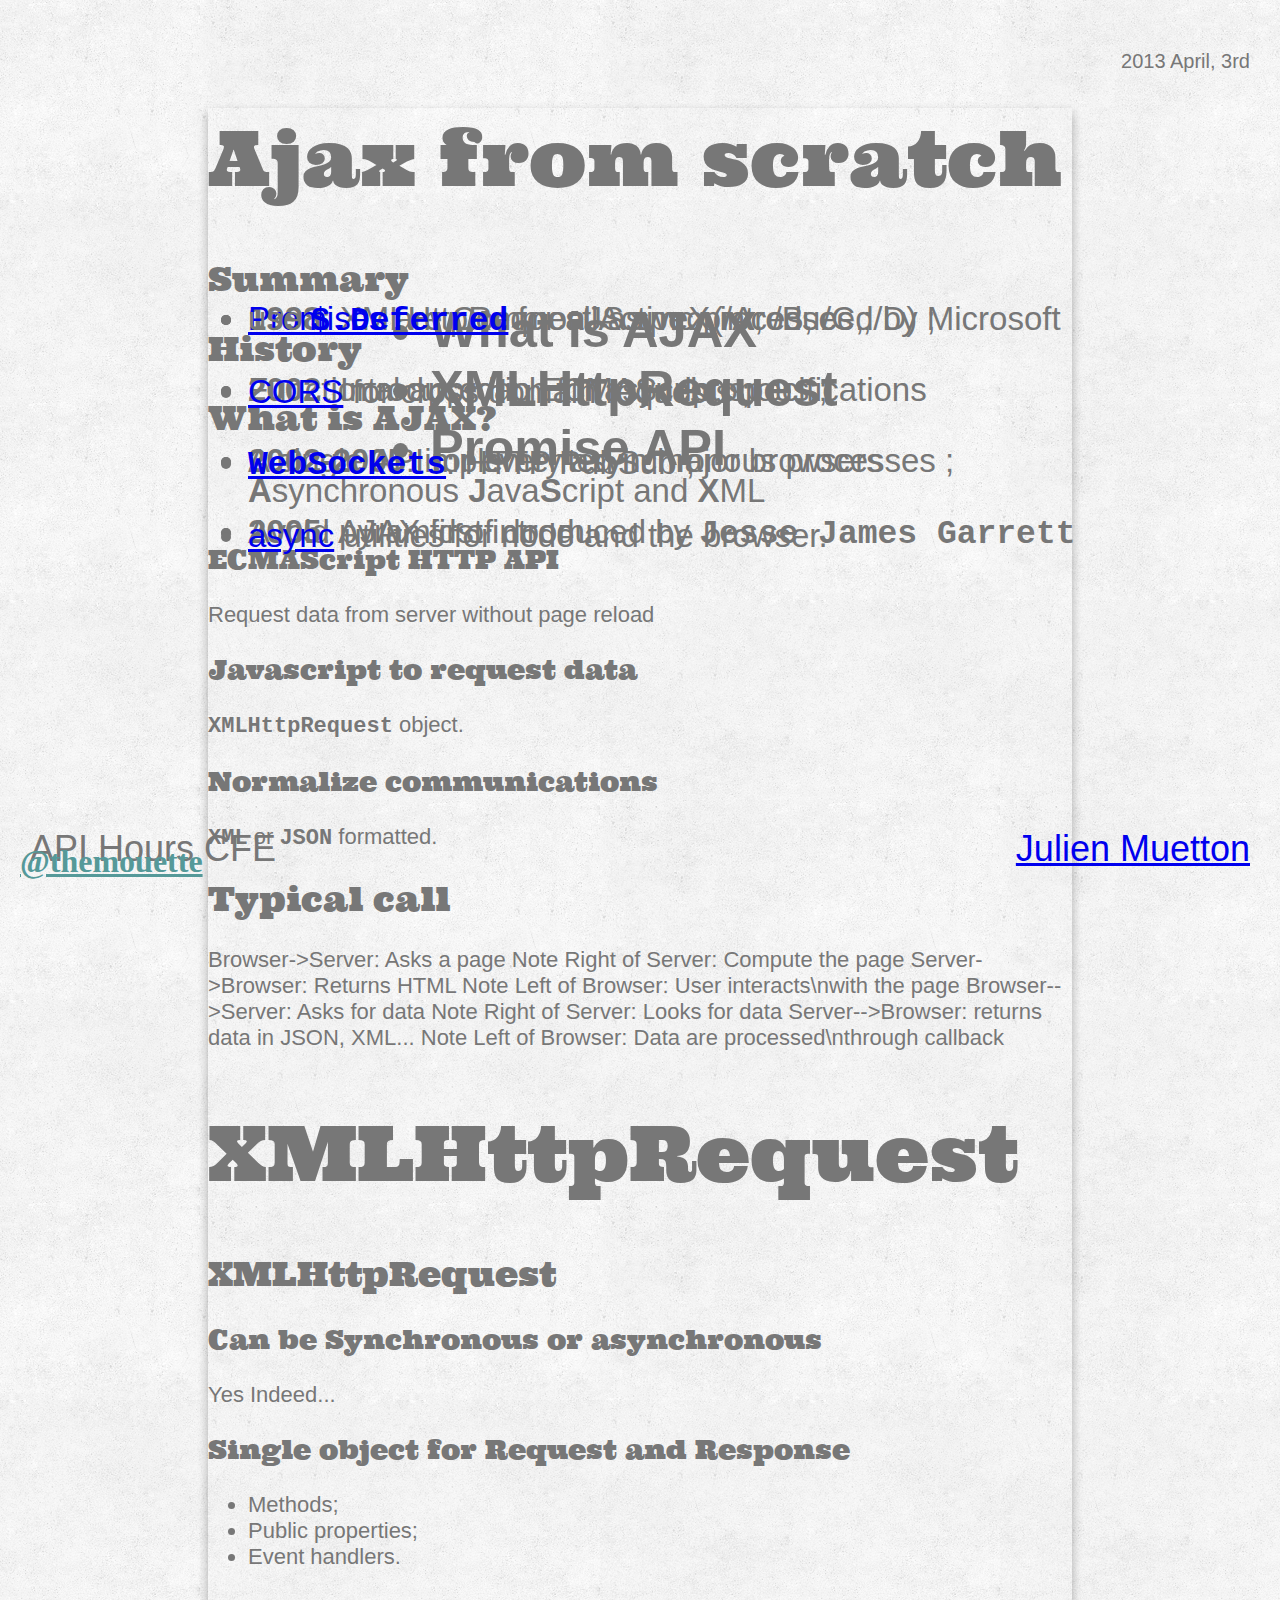
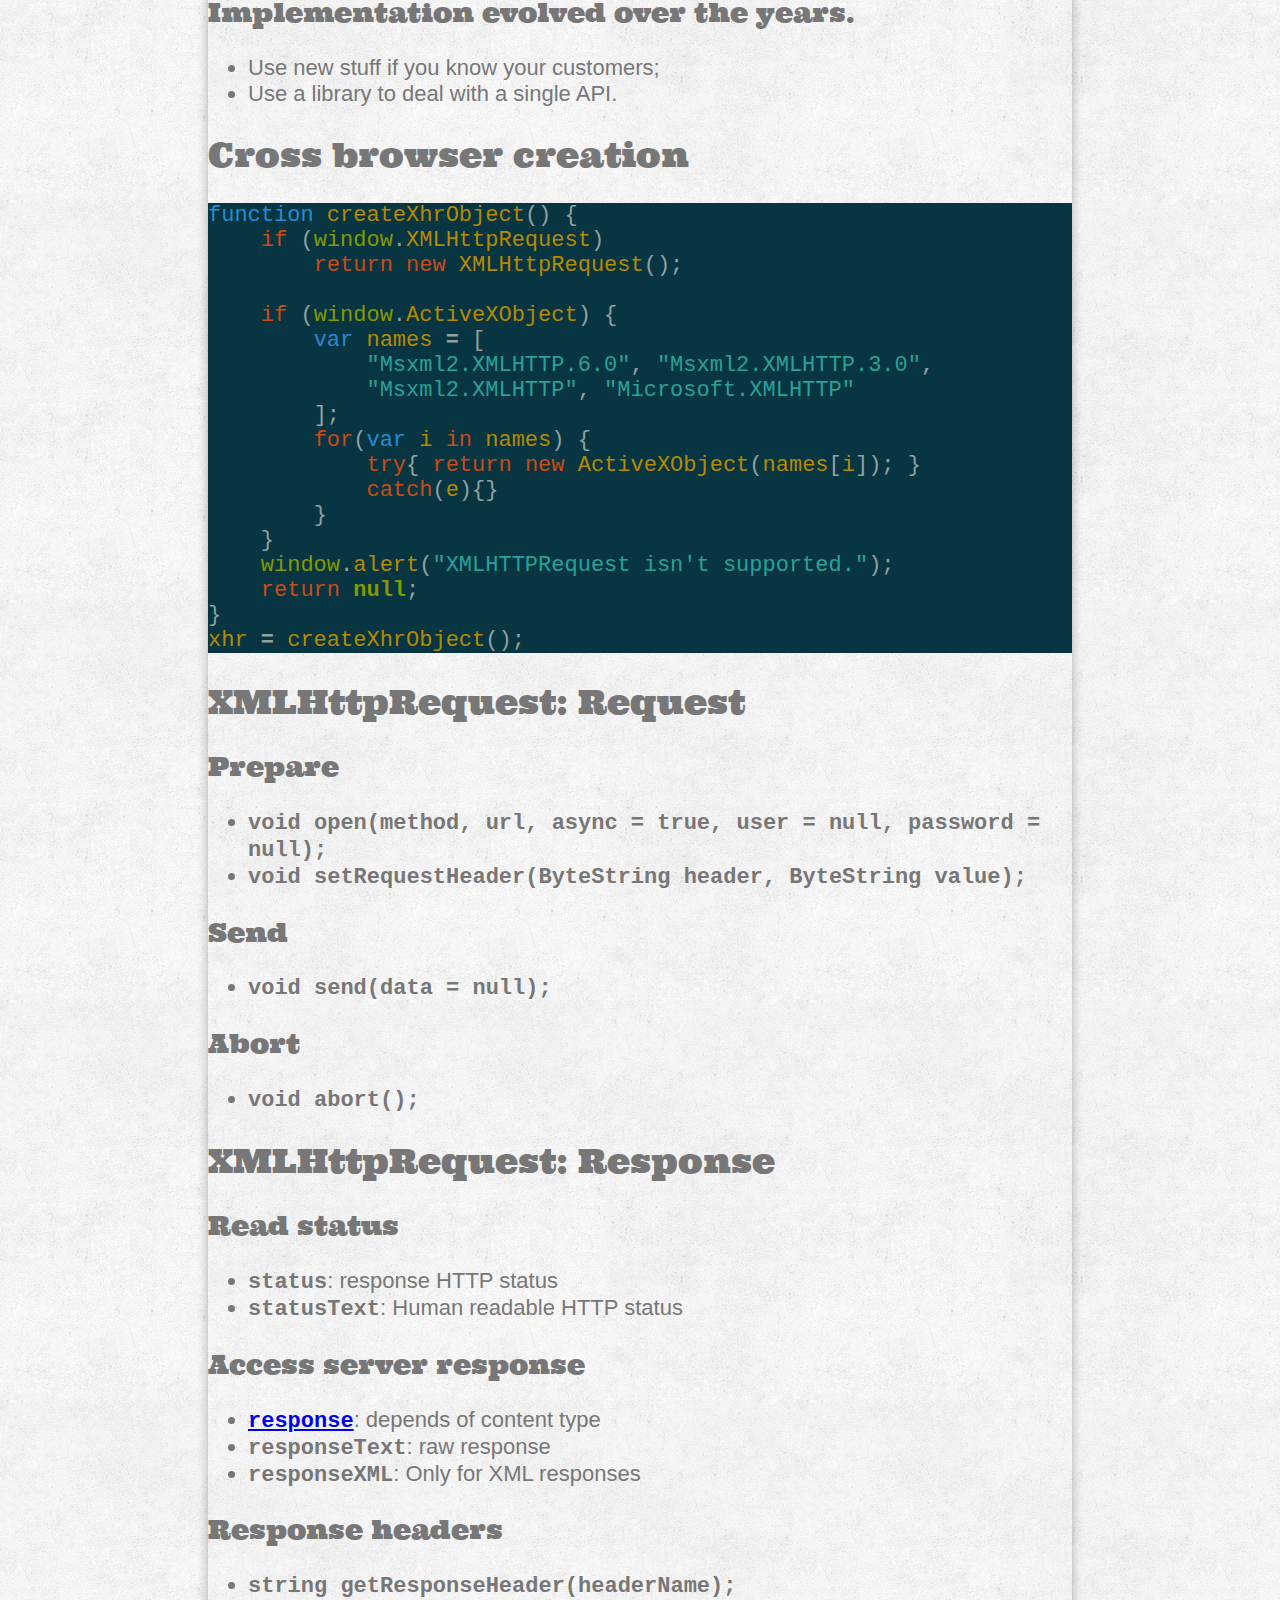
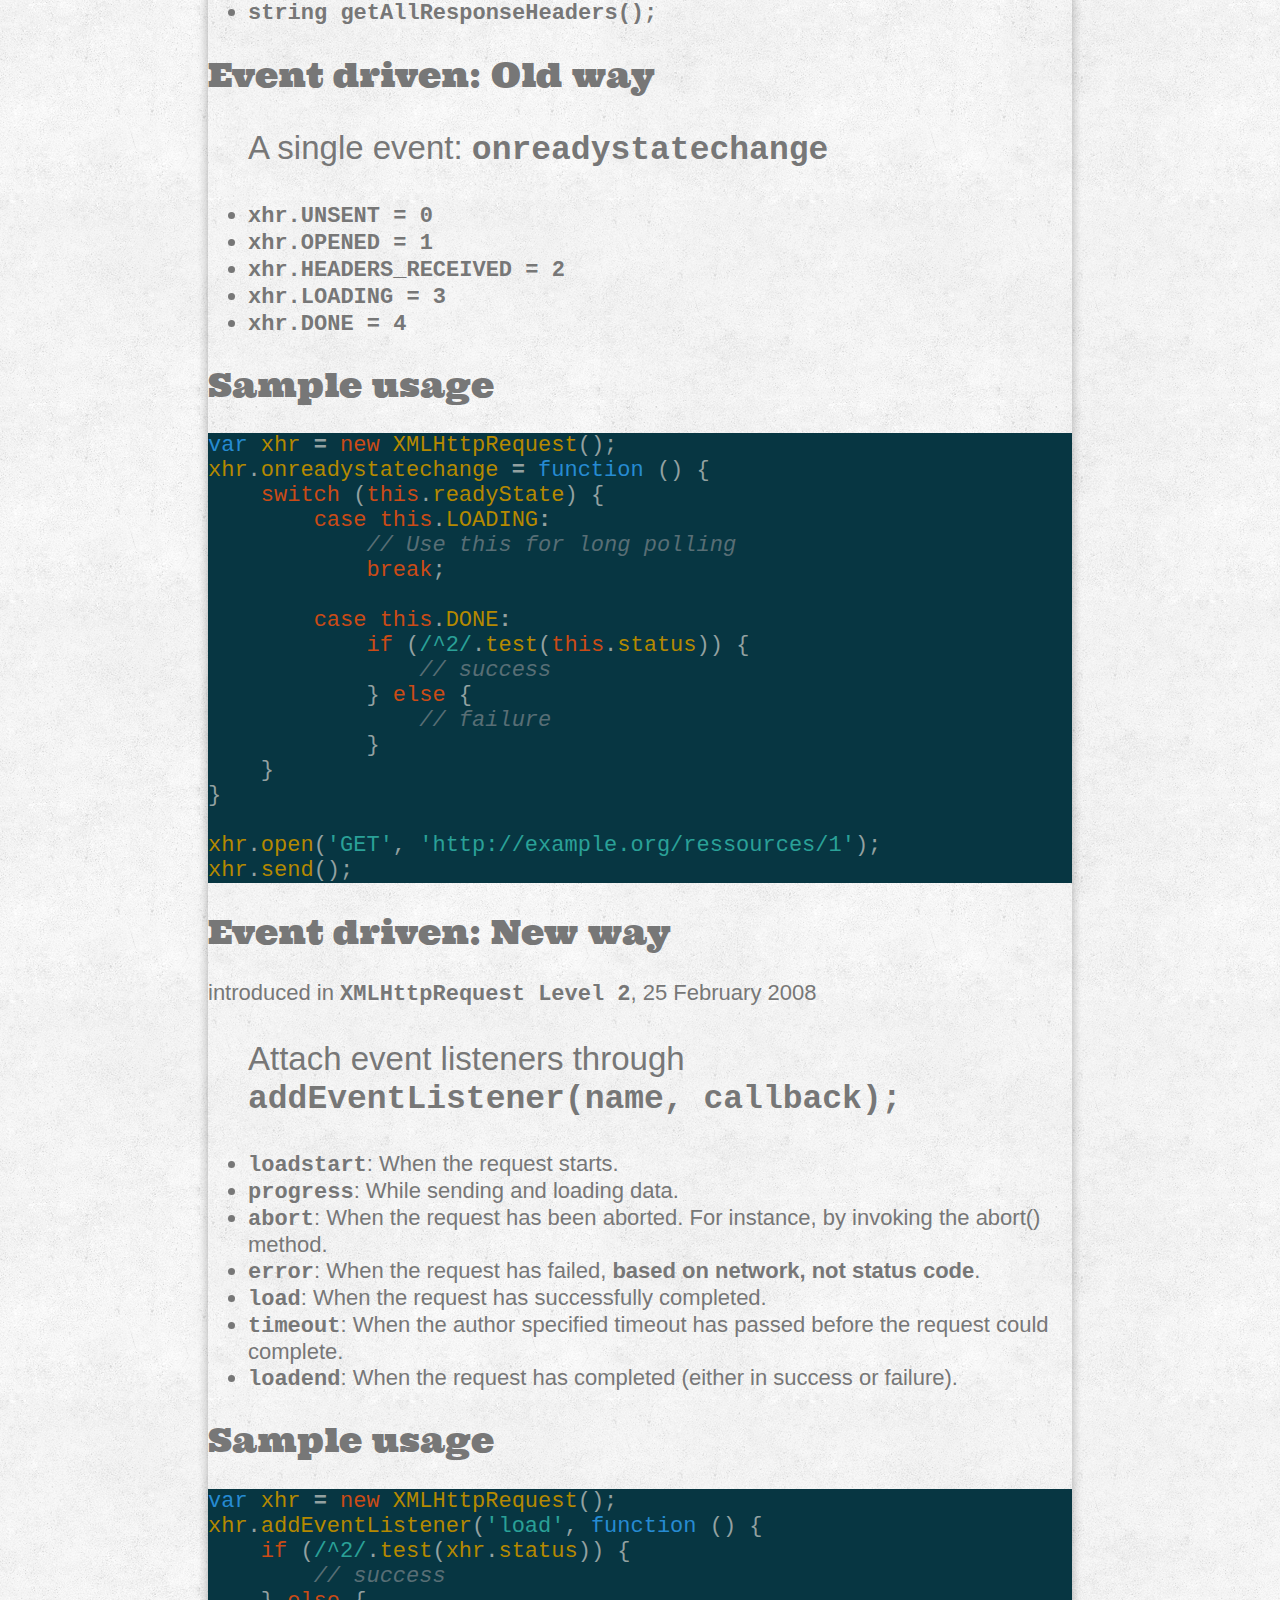
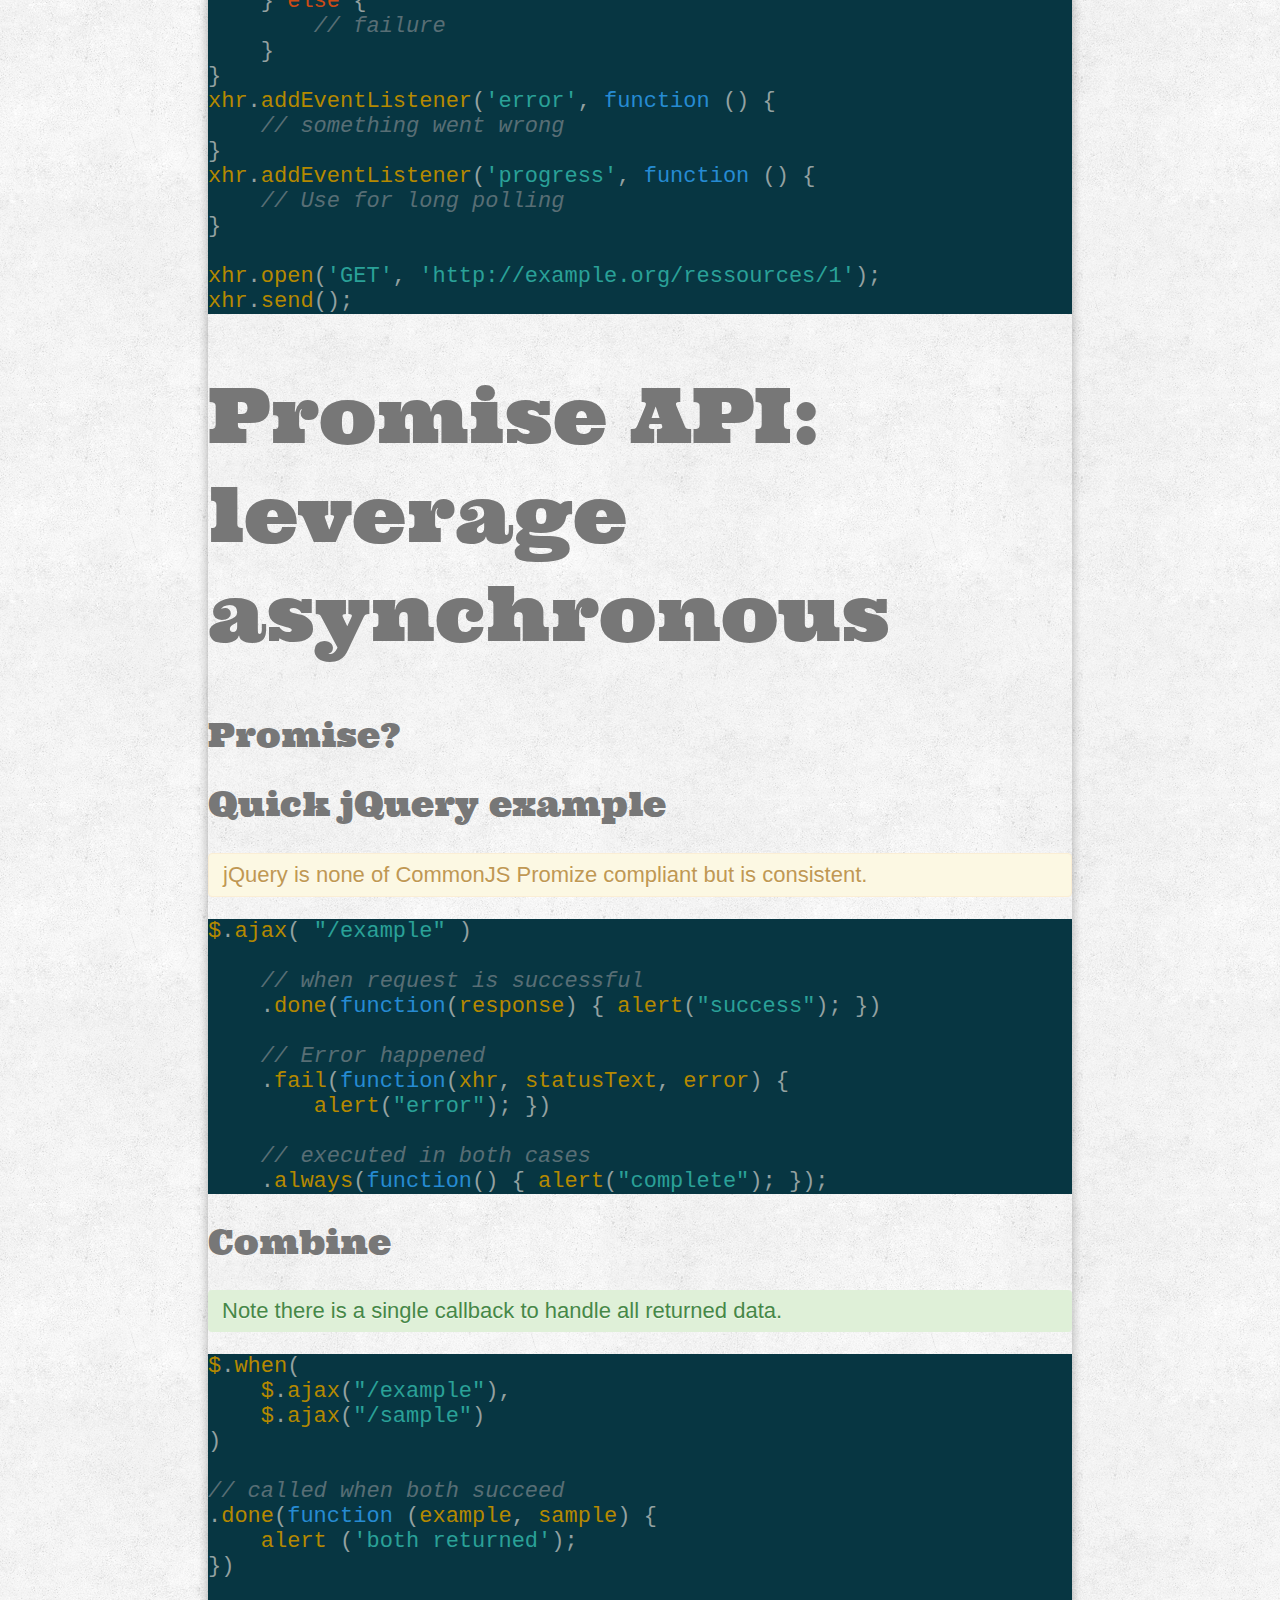
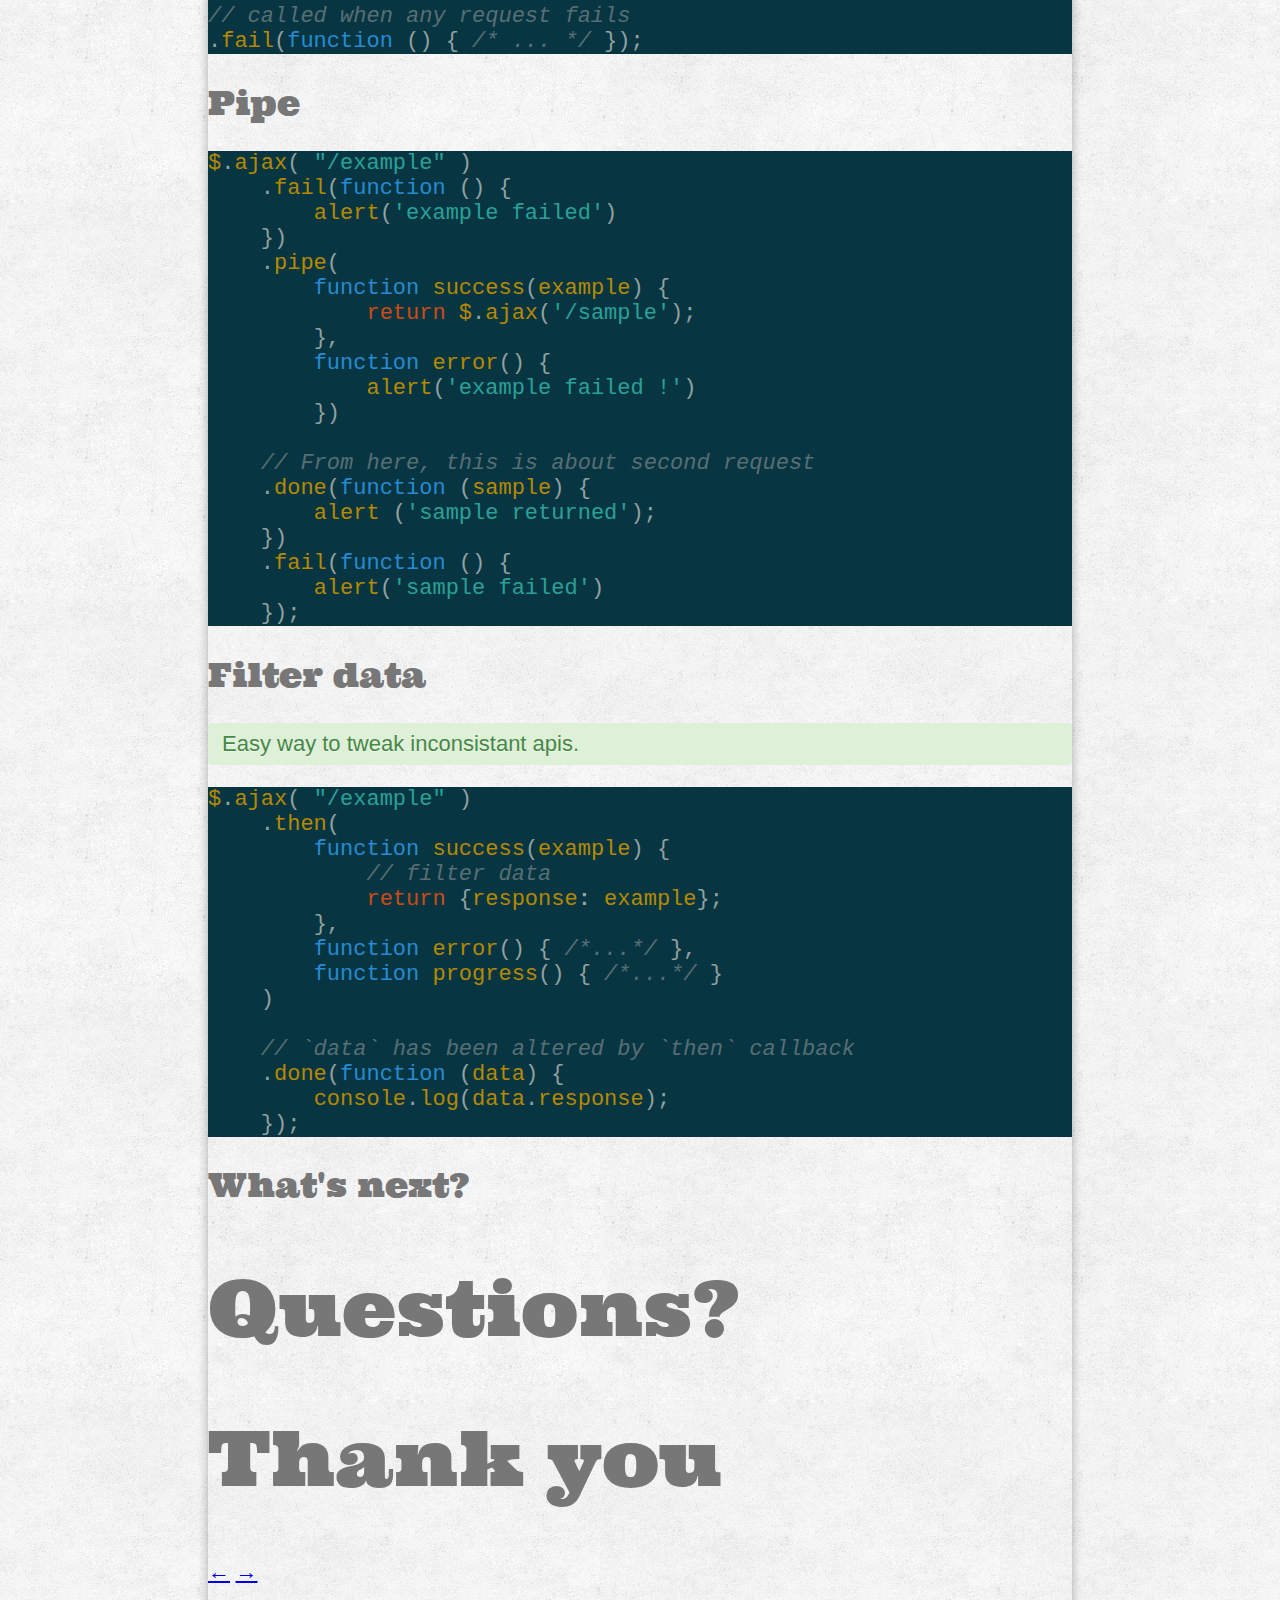
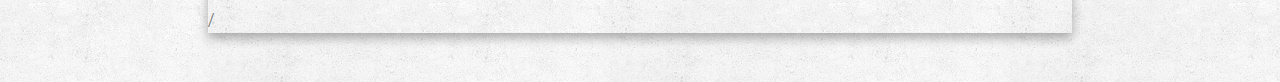
==== commit b4c729c4: "Last minute fixes" ====
--- a/index.html
+++ b/index.html
@@ -464,6 +464,7 @@
 .main-title a.author {bottom: 30px; right:30px;}
 .main-title p.conference {bottom: 30px; left:30px;margin:0;}
 .main-title p.date {top: 30px; right:30px; font-size:20px;}
+a.twitter {position: absolute; bottom: 20px; left: 20px; color: #599; font-weight: bold; font-size: 2em;}
 
 .summary ul {
     position:absolute;
@@ -538,7 +539,7 @@
           <ul>
 <li>What is AJAX</li>
 <li>XMLHttpRequest</li>
-<li>promise API</li>
+<li>Promise API</li>
 </ul>
 
           
@@ -561,7 +562,7 @@
       
       <section class="slide">
           
-          <h2>What is AJAX ?</h2>
+          <h2>What is AJAX?</h2>
           
           
           <blockquote>
@@ -797,7 +798,7 @@
       
       <section class="slide promises">
           
-          <h2>Promise ?</h2>
+          <h2>Promise?</h2>
           
           
           <ul>
@@ -911,7 +912,7 @@
       
       <section class="slide what-s-next">
           
-          <h2>What's next ?</h2>
+          <h2>What's next?</h2>
           
           
           <ul>
@@ -926,7 +927,7 @@
       
       <section class="slide">
           
-          <h1>Questions ?</h1>
+          <h1>Questions?</h1>
           
           
       </section>
@@ -947,6 +948,7 @@
         <span class="deck-status-total"></span>
     </p>
     </article>
+    <a href="https://twitter.com/themouette" class="twitter">@themouette</a>
   <!-- Deck Core and extensions -->
   <script src="theme/deck.js/jquery-1.7.2.min.js"></script>
   <script type="text/javascript">
@@ -958,6 +960,7 @@
   <script src="theme/deck.js/extensions/status/deck.status.js"></script>
   <script src="theme/deck.js/extensions/navigation/deck.navigation.js"></script>
   <script src="theme/deck.js/extensions/hash/deck.hash.js"></script>
+  <script src="theme/deck.js/extensions/clone/deck.clone.js"></script>
 
   <!-- Javascripts -->
   
